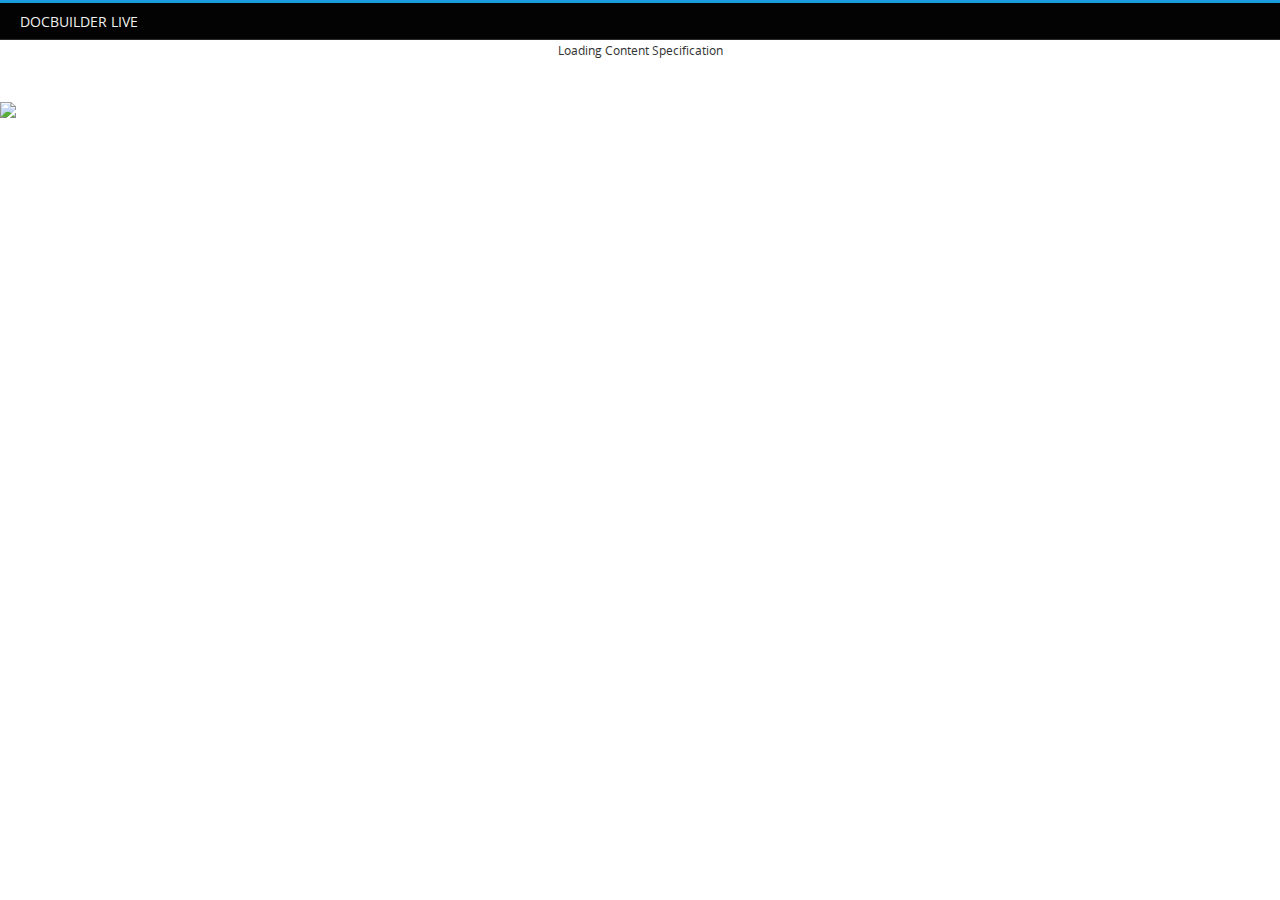
==== index.html @ b2ffaba3 "Working on DocBuilder Live prototype" ====
<!DOCTYPE html>
<html>
<head lang="en">
    <title>DocBuilder Live</title>
    <meta charset="UTF-8">

    <link href="patternfly/css/patternfly.css" rel="stylesheet" media="screen, print">

    <style>
        iframe { display: block; width: 100% }
        #book {  margin-top: 50px; margin-left: 350px; margin-right:10px; margin-bottom: 10px}
        #toc { margin-top: 10px; position: fixed; overflow: auto; left: 10px; top: 30px; bottom: 10px; width: 330px; border-bottom-style: none}
        #toc a { border-bottom-style: none}
        .loadingTopicDiv { min-height: 40px }
        #loading { width: 100%; text-align: center;}
        .loadingContent {width: 100%; margin-top: 40px;}
        .loadingImage {display:block; margin:auto;}
        .jstree-ocl {
            /* Disable the folder close widgets */
            width:0px !important
        }
        .header {position: fixed; width:100%; top: 0}
        #refreshin {color: #53565B;}
    </style>
    <link rel="stylesheet" href="themes/default/style.min.css" />
    <link xmlns="http://www.w3.org/1999/xhtml" rel="stylesheet" type="text/css" href="http://topicindex-dev.ecs.eng.bne.redhat.com:8080/pressgang-ccms-static/brand/Common/css/default.css" />
    <link xmlns="http://www.w3.org/1999/xhtml" rel="stylesheet" media="print" href="http://topicindex-dev.ecs.eng.bne.redhat.com:8080/pressgang-ccms-static/brand/Common/css/print.css" type="text/css" />
    <script type="application/javascript" src="scripts/jquery-2.1.0.min.js"></script>
    <script type="application/javascript" src="scripts/underscore-min.js"></script>
    <script src="bootstrap/js/bootstrap.min.js"></script>
    <script src="patternfly/js/patternfly.min.js"></script>
    <script type="application/javascript" src="scripts/collections.js"></script>
    <script type="application/javascript" src="scripts/moment-with-langs.min.js"></script>
    <script type="application/javascript" src="scripts/docbuilder.js"></script>
    <script type="application/javascript" src="scripts/jstree.min.js"></script>
    <title></title>
</head>
<body>
    <nav class="navbar navbar-default navbar-pf header" role="navigation">
        <div class="navbar-header">
            <div class="navbar-brand">DOCBUILDER LIVE</div>
            <span class="nav navbar-nav navbar-utility" id="refreshin"></span>
        </div>

    </nav>

<div id="loading">
    <div class="loadingContent">
        Loading Content Specification
    </div>
    <div class="loadingContent">
        <img class="loadingImage" src='images/loading.gif'/>
    </div>
</div>
<div id="book"></div>
</body>
</html>
---- patternfly/css/patternfly.css ----
/* PatternFly */
/* Bootstrap 3 */
/*! normalize.css v3.0.0 | MIT License | git.io/normalize */
html {
  font-family: sans-serif;
  -ms-text-size-adjust: 100%;
  -webkit-text-size-adjust: 100%;
}
body {
  margin: 0;
}
article,
aside,
details,
figcaption,
figure,
footer,
header,
hgroup,
main,
nav,
section,
summary {
  display: block;
}
audio,
canvas,
progress,
video {
  display: inline-block;
  vertical-align: baseline;
}
audio:not([controls]) {
  display: none;
  height: 0;
}
[hidden],
template {
  display: none;
}
a {
  background: transparent;
}
a:active,
a:hover {
  outline: 0;
}
abbr[title] {
  border-bottom: 1px dotted;
}
b,
strong {
  font-weight: bold;
}
dfn {
  font-style: italic;
}
h1 {
  font-size: 2em;
  margin: 0.67em 0;
}
mark {
  background: #ff0;
  color: #000;
}
small {
  font-size: 80%;
}
sub,
sup {
  font-size: 75%;
  line-height: 0;
  position: relative;
  vertical-align: baseline;
}
sup {
  top: -0.5em;
}
sub {
  bottom: -0.25em;
}
img {
  border: 0;
}
svg:not(:root) {
  overflow: hidden;
}
figure {
  margin: 1em 40px;
}
hr {
  -moz-box-sizing: content-box;
  box-sizing: content-box;
  height: 0;
}
pre {
  overflow: auto;
}
code,
kbd,
pre,
samp {
  font-family: monospace, monospace;
  font-size: 1em;
}
button,
input,
optgroup,
select,
textarea {
  color: inherit;
  font: inherit;
  margin: 0;
}
button {
  overflow: visible;
}
button,
select {
  text-transform: none;
}
button,
html input[type="button"],
input[type="reset"],
input[type="submit"] {
  -webkit-appearance: button;
  cursor: pointer;
}
button[disabled],
html input[disabled] {
  cursor: default;
}
button::-moz-focus-inner,
input::-moz-focus-inner {
  border: 0;
  padding: 0;
}
input {
  line-height: normal;
}
input[type="checkbox"],
input[type="radio"] {
  box-sizing: border-box;
  padding: 0;
}
input[type="number"]::-webkit-inner-spin-button,
input[type="number"]::-webkit-outer-spin-button {
  height: auto;
}
input[type="search"] {
  -webkit-appearance: textfield;
  -moz-box-sizing: content-box;
  -webkit-box-sizing: content-box;
  box-sizing: content-box;
}
input[type="search"]::-webkit-search-cancel-button,
input[type="search"]::-webkit-search-decoration {
  -webkit-appearance: none;
}
fieldset {
  border: 1px solid #c0c0c0;
  margin: 0 2px;
  padding: 0.35em 0.625em 0.75em;
}
legend {
  border: 0;
  padding: 0;
}
textarea {
  overflow: auto;
}
optgroup {
  font-weight: bold;
}
table {
  border-collapse: collapse;
  border-spacing: 0;
}
td,
th {
  padding: 0;
}
@media print {
  * {
    text-shadow: none !important;
    color: #000 !important;
    background: transparent !important;
    box-shadow: none !important;
  }
  a,
  a:visited {
    text-decoration: underline;
  }
  a[href]:after {
    content: " (" attr(href) ")";
  }
  abbr[title]:after {
    content: " (" attr(title) ")";
  }
  a[href^="javascript:"]:after,
  a[href^="#"]:after {
    content: "";
  }
  pre,
  blockquote {
    border: 1px solid #999;
    page-break-inside: avoid;
  }
  thead {
    display: table-header-group;
  }
  tr,
  img {
    page-break-inside: avoid;
  }
  img {
    max-width: 100% !important;
  }
  p,
  h2,
  h3 {
    orphans: 3;
    widows: 3;
  }
  h2,
  h3 {
    page-break-after: avoid;
  }
  select {
    background: #fff !important;
  }
  .navbar {
    display: none;
  }
  .table td,
  .table th {
    background-color: #fff !important;
  }
  .btn > .caret,
  .dropup > .btn > .caret {
    border-top-color: #000 !important;
  }
  .label {
    border: 1px solid #000;
  }
  .table {
    border-collapse: collapse !important;
  }
  .table-bordered th,
  .table-bordered td {
    border: 1px solid #ddd !important;
  }
}
* {
  -webkit-box-sizing: border-box;
  -moz-box-sizing: border-box;
  box-sizing: border-box;
}
*:before,
*:after {
  -webkit-box-sizing: border-box;
  -moz-box-sizing: border-box;
  box-sizing: border-box;
}
html {
  font-size: 62.5%;
  -webkit-tap-highlight-color: rgba(0, 0, 0, 0);
}
body {
  font-family: "Open Sans", Helvetica, Arial, sans-serif;
  font-size: 12px;
  line-height: 1.81818181;
  color: #333333;
  background-color: #ffffff;
}
input,
button,
select,
textarea {
  font-family: inherit;
  font-size: inherit;
  line-height: inherit;
}
a {
  color: #0099d3;
  text-decoration: none;
}
a:hover,
a:focus {
  color: #00618a;
  text-decoration: underline;
}
a:focus {
  outline: thin dotted;
  outline: 5px auto -webkit-focus-ring-color;
  outline-offset: -2px;
}
figure {
  margin: 0;
}
img {
  vertical-align: middle;
}
.img-responsive,
.thumbnail > img,
.thumbnail a > img,
.carousel-inner > .item > img,
.carousel-inner > .item > a > img {
  display: block;
  max-width: 100%;
  height: auto;
}
.img-rounded {
  border-radius: 1px;
}
.img-thumbnail {
  padding: 4px;
  line-height: 1.81818181;
  background-color: #ffffff;
  border: 1px solid #dddddd;
  border-radius: 1px;
  -webkit-transition: all 0.2s ease-in-out;
  transition: all 0.2s ease-in-out;
  display: inline-block;
  max-width: 100%;
  height: auto;
}
.img-circle {
  border-radius: 50%;
}
hr {
  margin-top: 21px;
  margin-bottom: 21px;
  border: 0;
  border-top: 1px solid #eeeeee;
}
.sr-only {
  position: absolute;
  width: 1px;
  height: 1px;
  margin: -1px;
  padding: 0;
  overflow: hidden;
  clip: rect(0, 0, 0, 0);
  border: 0;
}
h1,
h2,
h3,
h4,
h5,
h6,
.h1,
.h2,
.h3,
.h4,
.h5,
.h6 {
  font-family: inherit;
  font-weight: 500;
  line-height: 1.1;
  color: inherit;
}
h1 small,
h2 small,
h3 small,
h4 small,
h5 small,
h6 small,
.h1 small,
.h2 small,
.h3 small,
.h4 small,
.h5 small,
.h6 small,
h1 .small,
h2 .small,
h3 .small,
h4 .small,
h5 .small,
h6 .small,
.h1 .small,
.h2 .small,
.h3 .small,
.h4 .small,
.h5 .small,
.h6 .small {
  font-weight: normal;
  line-height: 1;
  color: #999999;
}
h1,
.h1,
h2,
.h2,
h3,
.h3 {
  margin-top: 21px;
  margin-bottom: 10.5px;
}
h1 small,
.h1 small,
h2 small,
.h2 small,
h3 small,
.h3 small,
h1 .small,
.h1 .small,
h2 .small,
.h2 .small,
h3 .small,
.h3 .small {
  font-size: 65%;
}
h4,
.h4,
h5,
.h5,
h6,
.h6 {
  margin-top: 10.5px;
  margin-bottom: 10.5px;
}
h4 small,
.h4 small,
h5 small,
.h5 small,
h6 small,
.h6 small,
h4 .small,
.h4 .small,
h5 .small,
.h5 .small,
h6 .small,
.h6 .small {
  font-size: 75%;
}
h1,
.h1 {
  font-size: 24px;
}
h2,
.h2 {
  font-size: 22px;
}
h3,
.h3 {
  font-size: 16px;
}
h4,
.h4 {
  font-size: 15px;
}
h5,
.h5 {
  font-size: 13px;
}
h6,
.h6 {
  font-size: 11px;
}
p {
  margin: 0 0 10.5px;
}
.lead {
  margin-bottom: 21px;
  font-size: 13px;
  font-weight: 200;
  line-height: 1.4;
}
@media (min-width: 768px) {
  .lead {
    font-size: 18px;
  }
}
small,
.small {
  font-size: 85%;
}
cite {
  font-style: normal;
}
.text-left {
  text-align: left;
}
.text-right {
  text-align: right;
}
.text-center {
  text-align: center;
}
.text-justify {
  text-align: justify;
}
.text-muted {
  color: #999999;
}
.text-primary {
  color: #1cace9;
}
a.text-primary:hover {
  color: #138cbf;
}
.text-success {
  color: #3c763d;
}
a.text-success:hover {
  color: #2b542c;
}
.text-info {
  color: #31708f;
}
a.text-info:hover {
  color: #245269;
}
.text-warning {
  color: #8a6d3b;
}
a.text-warning:hover {
  color: #66512c;
}
.text-danger {
  color: #a94442;
}
a.text-danger:hover {
  color: #843534;
}
.bg-primary {
  color: #fff;
  background-color: #1cace9;
}
a.bg-primary:hover {
  background-color: #138cbf;
}
.bg-success {
  background-color: #dff0d8;
}
a.bg-success:hover {
  background-color: #c1e2b3;
}
.bg-info {
  background-color: #d9edf7;
}
a.bg-info:hover {
  background-color: #afd9ee;
}
.bg-warning {
  background-color: #fcf8e3;
}
a.bg-warning:hover {
  background-color: #f7ecb5;
}
.bg-danger {
  background-color: #f2dede;
}
a.bg-danger:hover {
  background-color: #e4b9b9;
}
.page-header {
  padding-bottom: 9.5px;
  margin: 42px 0 21px;
  border-bottom: 1px solid #eeeeee;
}
ul,
ol {
  margin-top: 0;
  margin-bottom: 10.5px;
}
ul ul,
ol ul,
ul ol,
ol ol {
  margin-bottom: 0;
}
.list-unstyled {
  padding-left: 0;
  list-style: none;
}
.list-inline {
  padding-left: 0;
  list-style: none;
  margin-left: -5px;
}
.list-inline > li {
  display: inline-block;
  padding-left: 5px;
  padding-right: 5px;
}
dl {
  margin-top: 0;
  margin-bottom: 21px;
}
dt,
dd {
  line-height: 1.81818181;
}
dt {
  font-weight: bold;
}
dd {
  margin-left: 0;
}
@media (min-width: 768px) {
  .dl-horizontal dt {
    float: left;
    width: 160px;
    clear: left;
    text-align: right;
    overflow: hidden;
    text-overflow: ellipsis;
    white-space: nowrap;
  }
  .dl-horizontal dd {
    margin-left: 180px;
  }
}
abbr[title],
abbr[data-original-title] {
  cursor: help;
  border-bottom: 1px dotted #999999;
}
.initialism {
  font-size: 90%;
  text-transform: uppercase;
}
blockquote {
  padding: 10.5px 21px;
  margin: 0 0 21px;
  font-size: 15px;
  border-left: 5px solid #eeeeee;
}
blockquote p:last-child,
blockquote ul:last-child,
blockquote ol:last-child {
  margin-bottom: 0;
}
blockquote footer,
blockquote small,
blockquote .small {
  display: block;
  font-size: 80%;
  line-height: 1.81818181;
  color: #999999;
}
blockquote footer:before,
blockquote small:before,
blockquote .small:before {
  content: '\2014 \00A0';
}
.blockquote-reverse,
blockquote.pull-right {
  padding-right: 15px;
  padding-left: 0;
  border-right: 5px solid #eeeeee;
  border-left: 0;
  text-align: right;
}
.blockquote-reverse footer:before,
blockquote.pull-right footer:before,
.blockquote-reverse small:before,
blockquote.pull-right small:before,
.blockquote-reverse .small:before,
blockquote.pull-right .small:before {
  content: '';
}
.blockquote-reverse footer:after,
blockquote.pull-right footer:after,
.blockquote-reverse small:after,
blockquote.pull-right small:after,
.blockquote-reverse .small:after,
blockquote.pull-right .small:after {
  content: '\00A0 \2014';
}
blockquote:before,
blockquote:after {
  content: "";
}
address {
  margin-bottom: 21px;
  font-style: normal;
  line-height: 1.81818181;
}
code,
kbd,
pre,
samp {
  font-family: Menlo, Monaco, Consolas, "Courier New", monospace;
}
code {
  padding: 2px 4px;
  font-size: 90%;
  color: #c7254e;
  background-color: #f9f2f4;
  white-space: nowrap;
  border-radius: 1px;
}
kbd {
  padding: 2px 4px;
  font-size: 90%;
  color: #ffffff;
  background-color: #333333;
  border-radius: 1px;
  box-shadow: inset 0 -1px 0 rgba(0, 0, 0, 0.25);
}
pre {
  display: block;
  padding: 10px;
  margin: 0 0 10.5px;
  font-size: 11px;
  line-height: 1.81818181;
  word-break: break-all;
  word-wrap: break-word;
  color: #333333;
  background-color: #f5f5f5;
  border: 1px solid #cccccc;
  border-radius: 1px;
}
pre code {
  padding: 0;
  font-size: inherit;
  color: inherit;
  white-space: pre-wrap;
  background-color: transparent;
  border-radius: 0;
}
.pre-scrollable {
  max-height: 340px;
  overflow-y: scroll;
}
.container {
  margin-right: auto;
  margin-left: auto;
  padding-left: 20px;
  padding-right: 20px;
}
@media (min-width: 768px) {
  .container {
    width: 760px;
  }
}
@media (min-width: 992px) {
  .container {
    width: 980px;
  }
}
@media (min-width: 1200px) {
  .container {
    width: 1180px;
  }
}
.container-fluid {
  margin-right: auto;
  margin-left: auto;
  padding-left: 20px;
  padding-right: 20px;
}
.row {
  margin-left: -20px;
  margin-right: -20px;
}
.col-xs-1, .col-sm-1, .col-md-1, .col-lg-1, .col-xs-2, .col-sm-2, .col-md-2, .col-lg-2, .col-xs-3, .col-sm-3, .col-md-3, .col-lg-3, .col-xs-4, .col-sm-4, .col-md-4, .col-lg-4, .col-xs-5, .col-sm-5, .col-md-5, .col-lg-5, .col-xs-6, .col-sm-6, .col-md-6, .col-lg-6, .col-xs-7, .col-sm-7, .col-md-7, .col-lg-7, .col-xs-8, .col-sm-8, .col-md-8, .col-lg-8, .col-xs-9, .col-sm-9, .col-md-9, .col-lg-9, .col-xs-10, .col-sm-10, .col-md-10, .col-lg-10, .col-xs-11, .col-sm-11, .col-md-11, .col-lg-11, .col-xs-12, .col-sm-12, .col-md-12, .col-lg-12 {
  position: relative;
  min-height: 1px;
  padding-left: 20px;
  padding-right: 20px;
}
.col-xs-1, .col-xs-2, .col-xs-3, .col-xs-4, .col-xs-5, .col-xs-6, .col-xs-7, .col-xs-8, .col-xs-9, .col-xs-10, .col-xs-11, .col-xs-12 {
  float: left;
}
.col-xs-12 {
  width: 100%;
}
.col-xs-11 {
  width: 91.66666666666666%;
}
.col-xs-10 {
  width: 83.33333333333334%;
}
.col-xs-9 {
  width: 75%;
}
.col-xs-8 {
  width: 66.66666666666666%;
}
.col-xs-7 {
  width: 58.333333333333336%;
}
.col-xs-6 {
  width: 50%;
}
.col-xs-5 {
  width: 41.66666666666667%;
}
.col-xs-4 {
  width: 33.33333333333333%;
}
.col-xs-3 {
  width: 25%;
}
.col-xs-2 {
  width: 16.666666666666664%;
}
.col-xs-1 {
  width: 8.333333333333332%;
}
.col-xs-pull-12 {
  right: 100%;
}
.col-xs-pull-11 {
  right: 91.66666666666666%;
}
.col-xs-pull-10 {
  right: 83.33333333333334%;
}
.col-xs-pull-9 {
  right: 75%;
}
.col-xs-pull-8 {
  right: 66.66666666666666%;
}
.col-xs-pull-7 {
  right: 58.333333333333336%;
}
.col-xs-pull-6 {
  right: 50%;
}
.col-xs-pull-5 {
  right: 41.66666666666667%;
}
.col-xs-pull-4 {
  right: 33.33333333333333%;
}
.col-xs-pull-3 {
  right: 25%;
}
.col-xs-pull-2 {
  right: 16.666666666666664%;
}
.col-xs-pull-1 {
  right: 8.333333333333332%;
}
.col-xs-pull-0 {
  right: 0%;
}
.col-xs-push-12 {
  left: 100%;
}
.col-xs-push-11 {
  left: 91.66666666666666%;
}
.col-xs-push-10 {
  left: 83.33333333333334%;
}
.col-xs-push-9 {
  left: 75%;
}
.col-xs-push-8 {
  left: 66.66666666666666%;
}
.col-xs-push-7 {
  left: 58.333333333333336%;
}
.col-xs-push-6 {
  left: 50%;
}
.col-xs-push-5 {
  left: 41.66666666666667%;
}
.col-xs-push-4 {
  left: 33.33333333333333%;
}
.col-xs-push-3 {
  left: 25%;
}
.col-xs-push-2 {
  left: 16.666666666666664%;
}
.col-xs-push-1 {
  left: 8.333333333333332%;
}
.col-xs-push-0 {
  left: 0%;
}
.col-xs-offset-12 {
  margin-left: 100%;
}
.col-xs-offset-11 {
  margin-left: 91.66666666666666%;
}
.col-xs-offset-10 {
  margin-left: 83.33333333333334%;
}
.col-xs-offset-9 {
  margin-left: 75%;
}
.col-xs-offset-8 {
  margin-left: 66.66666666666666%;
}
.col-xs-offset-7 {
  margin-left: 58.333333333333336%;
}
.col-xs-offset-6 {
  margin-left: 50%;
}
.col-xs-offset-5 {
  margin-left: 41.66666666666667%;
}
.col-xs-offset-4 {
  margin-left: 33.33333333333333%;
}
.col-xs-offset-3 {
  margin-left: 25%;
}
.col-xs-offset-2 {
  margin-left: 16.666666666666664%;
}
.col-xs-offset-1 {
  margin-left: 8.333333333333332%;
}
.col-xs-offset-0 {
  margin-left: 0%;
}
@media (min-width: 768px) {
  .col-sm-1, .col-sm-2, .col-sm-3, .col-sm-4, .col-sm-5, .col-sm-6, .col-sm-7, .col-sm-8, .col-sm-9, .col-sm-10, .col-sm-11, .col-sm-12 {
    float: left;
  }
  .col-sm-12 {
    width: 100%;
  }
  .col-sm-11 {
    width: 91.66666666666666%;
  }
  .col-sm-10 {
    width: 83.33333333333334%;
  }
  .col-sm-9 {
    width: 75%;
  }
  .col-sm-8 {
    width: 66.66666666666666%;
  }
  .col-sm-7 {
    width: 58.333333333333336%;
  }
  .col-sm-6 {
    width: 50%;
  }
  .col-sm-5 {
    width: 41.66666666666667%;
  }
  .col-sm-4 {
    width: 33.33333333333333%;
  }
  .col-sm-3 {
    width: 25%;
  }
  .col-sm-2 {
    width: 16.666666666666664%;
  }
  .col-sm-1 {
    width: 8.333333333333332%;
  }
  .col-sm-pull-12 {
    right: 100%;
  }
  .col-sm-pull-11 {
    right: 91.66666666666666%;
  }
  .col-sm-pull-10 {
    right: 83.33333333333334%;
  }
  .col-sm-pull-9 {
    right: 75%;
  }
  .col-sm-pull-8 {
    right: 66.66666666666666%;
  }
  .col-sm-pull-7 {
    right: 58.333333333333336%;
  }
  .col-sm-pull-6 {
    right: 50%;
  }
  .col-sm-pull-5 {
    right: 41.66666666666667%;
  }
  .col-sm-pull-4 {
    right: 33.33333333333333%;
  }
  .col-sm-pull-3 {
    right: 25%;
  }
  .col-sm-pull-2 {
    right: 16.666666666666664%;
  }
  .col-sm-pull-1 {
    right: 8.333333333333332%;
  }
  .col-sm-pull-0 {
    right: 0%;
  }
  .col-sm-push-12 {
    left: 100%;
  }
  .col-sm-push-11 {
    left: 91.66666666666666%;
  }
  .col-sm-push-10 {
    left: 83.33333333333334%;
  }
  .col-sm-push-9 {
    left: 75%;
  }
  .col-sm-push-8 {
    left: 66.66666666666666%;
  }
  .col-sm-push-7 {
    left: 58.333333333333336%;
  }
  .col-sm-push-6 {
    left: 50%;
  }
  .col-sm-push-5 {
    left: 41.66666666666667%;
  }
  .col-sm-push-4 {
    left: 33.33333333333333%;
  }
  .col-sm-push-3 {
    left: 25%;
  }
  .col-sm-push-2 {
    left: 16.666666666666664%;
  }
  .col-sm-push-1 {
    left: 8.333333333333332%;
  }
  .col-sm-push-0 {
    left: 0%;
  }
  .col-sm-offset-12 {
    margin-left: 100%;
  }
  .col-sm-offset-11 {
    margin-left: 91.66666666666666%;
  }
  .col-sm-offset-10 {
    margin-left: 83.33333333333334%;
  }
  .col-sm-offset-9 {
    margin-left: 75%;
  }
  .col-sm-offset-8 {
    margin-left: 66.66666666666666%;
  }
  .col-sm-offset-7 {
    margin-left: 58.333333333333336%;
  }
  .col-sm-offset-6 {
    margin-left: 50%;
  }
  .col-sm-offset-5 {
    margin-left: 41.66666666666667%;
  }
  .col-sm-offset-4 {
    margin-left: 33.33333333333333%;
  }
  .col-sm-offset-3 {
    margin-left: 25%;
  }
  .col-sm-offset-2 {
    margin-left: 16.666666666666664%;
  }
  .col-sm-offset-1 {
    margin-left: 8.333333333333332%;
  }
  .col-sm-offset-0 {
    margin-left: 0%;
  }
}
@media (min-width: 992px) {
  .col-md-1, .col-md-2, .col-md-3, .col-md-4, .col-md-5, .col-md-6, .col-md-7, .col-md-8, .col-md-9, .col-md-10, .col-md-11, .col-md-12 {
    float: left;
  }
  .col-md-12 {
    width: 100%;
  }
  .col-md-11 {
    width: 91.66666666666666%;
  }
  .col-md-10 {
    width: 83.33333333333334%;
  }
  .col-md-9 {
    width: 75%;
  }
  .col-md-8 {
    width: 66.66666666666666%;
  }
  .col-md-7 {
    width: 58.333333333333336%;
  }
  .col-md-6 {
    width: 50%;
  }
  .col-md-5 {
    width: 41.66666666666667%;
  }
  .col-md-4 {
    width: 33.33333333333333%;
  }
  .col-md-3 {
    width: 25%;
  }
  .col-md-2 {
    width: 16.666666666666664%;
  }
  .col-md-1 {
    width: 8.333333333333332%;
  }
  .col-md-pull-12 {
    right: 100%;
  }
  .col-md-pull-11 {
    right: 91.66666666666666%;
  }
  .col-md-pull-10 {
    right: 83.33333333333334%;
  }
  .col-md-pull-9 {
    right: 75%;
  }
  .col-md-pull-8 {
    right: 66.66666666666666%;
  }
  .col-md-pull-7 {
    right: 58.333333333333336%;
  }
  .col-md-pull-6 {
    right: 50%;
  }
  .col-md-pull-5 {
    right: 41.66666666666667%;
  }
  .col-md-pull-4 {
    right: 33.33333333333333%;
  }
  .col-md-pull-3 {
    right: 25%;
  }
  .col-md-pull-2 {
    right: 16.666666666666664%;
  }
  .col-md-pull-1 {
    right: 8.333333333333332%;
  }
  .col-md-pull-0 {
    right: 0%;
  }
  .col-md-push-12 {
    left: 100%;
  }
  .col-md-push-11 {
    left: 91.66666666666666%;
  }
  .col-md-push-10 {
    left: 83.33333333333334%;
  }
  .col-md-push-9 {
    left: 75%;
  }
  .col-md-push-8 {
    left: 66.66666666666666%;
  }
  .col-md-push-7 {
    left: 58.333333333333336%;
  }
  .col-md-push-6 {
    left: 50%;
  }
  .col-md-push-5 {
    left: 41.66666666666667%;
  }
  .col-md-push-4 {
    left: 33.33333333333333%;
  }
  .col-md-push-3 {
    left: 25%;
  }
  .col-md-push-2 {
    left: 16.666666666666664%;
  }
  .col-md-push-1 {
    left: 8.333333333333332%;
  }
  .col-md-push-0 {
    left: 0%;
  }
  .col-md-offset-12 {
    margin-left: 100%;
  }
  .col-md-offset-11 {
    margin-left: 91.66666666666666%;
  }
  .col-md-offset-10 {
    margin-left: 83.33333333333334%;
  }
  .col-md-offset-9 {
    margin-left: 75%;
  }
  .col-md-offset-8 {
    margin-left: 66.66666666666666%;
  }
  .col-md-offset-7 {
    margin-left: 58.333333333333336%;
  }
  .col-md-offset-6 {
    margin-left: 50%;
  }
  .col-md-offset-5 {
    margin-left: 41.66666666666667%;
  }
  .col-md-offset-4 {
    margin-left: 33.33333333333333%;
  }
  .col-md-offset-3 {
    margin-left: 25%;
  }
  .col-md-offset-2 {
    margin-left: 16.666666666666664%;
  }
  .col-md-offset-1 {
    margin-left: 8.333333333333332%;
  }
  .col-md-offset-0 {
    margin-left: 0%;
  }
}
@media (min-width: 1200px) {
  .col-lg-1, .col-lg-2, .col-lg-3, .col-lg-4, .col-lg-5, .col-lg-6, .col-lg-7, .col-lg-8, .col-lg-9, .col-lg-10, .col-lg-11, .col-lg-12 {
    float: left;
  }
  .col-lg-12 {
    width: 100%;
  }
  .col-lg-11 {
    width: 91.66666666666666%;
  }
  .col-lg-10 {
    width: 83.33333333333334%;
  }
  .col-lg-9 {
    width: 75%;
  }
  .col-lg-8 {
    width: 66.66666666666666%;
  }
  .col-lg-7 {
    width: 58.333333333333336%;
  }
  .col-lg-6 {
    width: 50%;
  }
  .col-lg-5 {
    width: 41.66666666666667%;
  }
  .col-lg-4 {
    width: 33.33333333333333%;
  }
  .col-lg-3 {
    width: 25%;
  }
  .col-lg-2 {
    width: 16.666666666666664%;
  }
  .col-lg-1 {
    width: 8.333333333333332%;
  }
  .col-lg-pull-12 {
    right: 100%;
  }
  .col-lg-pull-11 {
    right: 91.66666666666666%;
  }
  .col-lg-pull-10 {
    right: 83.33333333333334%;
  }
  .col-lg-pull-9 {
    right: 75%;
  }
  .col-lg-pull-8 {
    right: 66.66666666666666%;
  }
  .col-lg-pull-7 {
    right: 58.333333333333336%;
  }
  .col-lg-pull-6 {
    right: 50%;
  }
  .col-lg-pull-5 {
    right: 41.66666666666667%;
  }
  .col-lg-pull-4 {
    right: 33.33333333333333%;
  }
  .col-lg-pull-3 {
    right: 25%;
  }
  .col-lg-pull-2 {
    right: 16.666666666666664%;
  }
  .col-lg-pull-1 {
    right: 8.333333333333332%;
  }
  .col-lg-pull-0 {
    right: 0%;
  }
  .col-lg-push-12 {
    left: 100%;
  }
  .col-lg-push-11 {
    left: 91.66666666666666%;
  }
  .col-lg-push-10 {
    left: 83.33333333333334%;
  }
  .col-lg-push-9 {
    left: 75%;
  }
  .col-lg-push-8 {
    left: 66.66666666666666%;
  }
  .col-lg-push-7 {
    left: 58.333333333333336%;
  }
  .col-lg-push-6 {
    left: 50%;
  }
  .col-lg-push-5 {
    left: 41.66666666666667%;
  }
  .col-lg-push-4 {
    left: 33.33333333333333%;
  }
  .col-lg-push-3 {
    left: 25%;
  }
  .col-lg-push-2 {
    left: 16.666666666666664%;
  }
  .col-lg-push-1 {
    left: 8.333333333333332%;
  }
  .col-lg-push-0 {
    left: 0%;
  }
  .col-lg-offset-12 {
    margin-left: 100%;
  }
  .col-lg-offset-11 {
    margin-left: 91.66666666666666%;
  }
  .col-lg-offset-10 {
    margin-left: 83.33333333333334%;
  }
  .col-lg-offset-9 {
    margin-left: 75%;
  }
  .col-lg-offset-8 {
    margin-left: 66.66666666666666%;
  }
  .col-lg-offset-7 {
    margin-left: 58.333333333333336%;
  }
  .col-lg-offset-6 {
    margin-left: 50%;
  }
  .col-lg-offset-5 {
    margin-left: 41.66666666666667%;
  }
  .col-lg-offset-4 {
    margin-left: 33.33333333333333%;
  }
  .col-lg-offset-3 {
    margin-left: 25%;
  }
  .col-lg-offset-2 {
    margin-left: 16.666666666666664%;
  }
  .col-lg-offset-1 {
    margin-left: 8.333333333333332%;
  }
  .col-lg-offset-0 {
    margin-left: 0%;
  }
}
table {
  max-width: 100%;
  background-color: transparent;
}
th {
  text-align: left;
}
.table {
  width: 100%;
  margin-bottom: 21px;
}
.table > thead > tr > th,
.table > tbody > tr > th,
.table > tfoot > tr > th,
.table > thead > tr > td,
.table > tbody > tr > td,
.table > tfoot > tr > td {
  padding: 10px;
  line-height: 1.81818181;
  vertical-align: top;
  border-top: 1px solid #d1d1d1;
}
.table > thead > tr > th {
  vertical-align: bottom;
  border-bottom: 2px solid #d1d1d1;
}
.table > caption + thead > tr:first-child > th,
.table > colgroup + thead > tr:first-child > th,
.table > thead:first-child > tr:first-child > th,
.table > caption + thead > tr:first-child > td,
.table > colgroup + thead > tr:first-child > td,
.table > thead:first-child > tr:first-child > td {
  border-top: 0;
}
.table > tbody + tbody {
  border-top: 2px solid #d1d1d1;
}
.table .table {
  background-color: #ffffff;
}
.table-condensed > thead > tr > th,
.table-condensed > tbody > tr > th,
.table-condensed > tfoot > tr > th,
.table-condensed > thead > tr > td,
.table-condensed > tbody > tr > td,
.table-condensed > tfoot > tr > td {
  padding: 5px;
}
.table-bordered {
  border: 1px solid #d1d1d1;
}
.table-bordered > thead > tr > th,
.table-bordered > tbody > tr > th,
.table-bordered > tfoot > tr > th,
.table-bordered > thead > tr > td,
.table-bordered > tbody > tr > td,
.table-bordered > tfoot > tr > td {
  border: 1px solid #d1d1d1;
}
.table-bordered > thead > tr > th,
.table-bordered > thead > tr > td {
  border-bottom-width: 2px;
}
.table-striped > tbody > tr:nth-child(odd) > td,
.table-striped > tbody > tr:nth-child(odd) > th {
  background-color: #f5f5f5;
}
.table-hover > tbody > tr:hover > td,
.table-hover > tbody > tr:hover > th {
  background-color: #d5ecf9;
}
table col[class*="col-"] {
  position: static;
  float: none;
  display: table-column;
}
table td[class*="col-"],
table th[class*="col-"] {
  position: static;
  float: none;
  display: table-cell;
}
.table > thead > tr > td.active,
.table > tbody > tr > td.active,
.table > tfoot > tr > td.active,
.table > thead > tr > th.active,
.table > tbody > tr > th.active,
.table > tfoot > tr > th.active,
.table > thead > tr.active > td,
.table > tbody > tr.active > td,
.table > tfoot > tr.active > td,
.table > thead > tr.active > th,
.table > tbody > tr.active > th,
.table > tfoot > tr.active > th {
  background-color: #d5ecf9;
}
.table-hover > tbody > tr > td.active:hover,
.table-hover > tbody > tr > th.active:hover,
.table-hover > tbody > tr.active:hover > td,
.table-hover > tbody > tr.active:hover > th {
  background-color: #bfe2f6;
}
.table > thead > tr > td.success,
.table > tbody > tr > td.success,
.table > tfoot > tr > td.success,
.table > thead > tr > th.success,
.table > tbody > tr > th.success,
.table > tfoot > tr > th.success,
.table > thead > tr.success > td,
.table > tbody > tr.success > td,
.table > tfoot > tr.success > td,
.table > thead > tr.success > th,
.table > tbody > tr.success > th,
.table > tfoot > tr.success > th {
  background-color: #dff0d8;
}
.table-hover > tbody > tr > td.success:hover,
.table-hover > tbody > tr > th.success:hover,
.table-hover > tbody > tr.success:hover > td,
.table-hover > tbody > tr.success:hover > th {
  background-color: #d0e9c6;
}
.table > thead > tr > td.info,
.table > tbody > tr > td.info,
.table > tfoot > tr > td.info,
.table > thead > tr > th.info,
.table > tbody > tr > th.info,
.table > tfoot > tr > th.info,
.table > thead > tr.info > td,
.table > tbody > tr.info > td,
.table > tfoot > tr.info > td,
.table > thead > tr.info > th,
.table > tbody > tr.info > th,
.table > tfoot > tr.info > th {
  background-color: #d9edf7;
}
.table-hover > tbody > tr > td.info:hover,
.table-hover > tbody > tr > th.info:hover,
.table-hover > tbody > tr.info:hover > td,
.table-hover > tbody > tr.info:hover > th {
  background-color: #c4e3f3;
}
.table > thead > tr > td.warning,
.table > tbody > tr > td.warning,
.table > tfoot > tr > td.warning,
.table > thead > tr > th.warning,
.table > tbody > tr > th.warning,
.table > tfoot > tr > th.warning,
.table > thead > tr.warning > td,
.table > tbody > tr.warning > td,
.table > tfoot > tr.warning > td,
.table > thead > tr.warning > th,
.table > tbody > tr.warning > th,
.table > tfoot > tr.warning > th {
  background-color: #fcf8e3;
}
.table-hover > tbody > tr > td.warning:hover,
.table-hover > tbody > tr > th.warning:hover,
.table-hover > tbody > tr.warning:hover > td,
.table-hover > tbody > tr.warning:hover > th {
  background-color: #faf2cc;
}
.table > thead > tr > td.danger,
.table > tbody > tr > td.danger,
.table > tfoot > tr > td.danger,
.table > thead > tr > th.danger,
.table > tbody > tr > th.danger,
.table > tfoot > tr > th.danger,
.table > thead > tr.danger > td,
.table > tbody > tr.danger > td,
.table > tfoot > tr.danger > td,
.table > thead > tr.danger > th,
.table > tbody > tr.danger > th,
.table > tfoot > tr.danger > th {
  background-color: #f2dede;
}
.table-hover > tbody > tr > td.danger:hover,
.table-hover > tbody > tr > th.danger:hover,
.table-hover > tbody > tr.danger:hover > td,
.table-hover > tbody > tr.danger:hover > th {
  background-color: #ebcccc;
}
@media (max-width: 767px) {
  .table-responsive {
    width: 100%;
    margin-bottom: 15.75px;
    overflow-y: hidden;
    overflow-x: scroll;
    -ms-overflow-style: -ms-autohiding-scrollbar;
    border: 1px solid #d1d1d1;
    -webkit-overflow-scrolling: touch;
  }
  .table-responsive > .table {
    margin-bottom: 0;
  }
  .table-responsive > .table > thead > tr > th,
  .table-responsive > .table > tbody > tr > th,
  .table-responsive > .table > tfoot > tr > th,
  .table-responsive > .table > thead > tr > td,
  .table-responsive > .table > tbody > tr > td,
  .table-responsive > .table > tfoot > tr > td {
    white-space: nowrap;
  }
  .table-responsive > .table-bordered {
    border: 0;
  }
  .table-responsive > .table-bordered > thead > tr > th:first-child,
  .table-responsive > .table-bordered > tbody > tr > th:first-child,
  .table-responsive > .table-bordered > tfoot > tr > th:first-child,
  .table-responsive > .table-bordered > thead > tr > td:first-child,
  .table-responsive > .table-bordered > tbody > tr > td:first-child,
  .table-responsive > .table-bordered > tfoot > tr > td:first-child {
    border-left: 0;
  }
  .table-responsive > .table-bordered > thead > tr > th:last-child,
  .table-responsive > .table-bordered > tbody > tr > th:last-child,
  .table-responsive > .table-bordered > tfoot > tr > th:last-child,
  .table-responsive > .table-bordered > thead > tr > td:last-child,
  .table-responsive > .table-bordered > tbody > tr > td:last-child,
  .table-responsive > .table-bordered > tfoot > tr > td:last-child {
    border-right: 0;
  }
  .table-responsive > .table-bordered > tbody > tr:last-child > th,
  .table-responsive > .table-bordered > tfoot > tr:last-child > th,
  .table-responsive > .table-bordered > tbody > tr:last-child > td,
  .table-responsive > .table-bordered > tfoot > tr:last-child > td {
    border-bottom: 0;
  }
}
fieldset {
  padding: 0;
  margin: 0;
  border: 0;
  min-width: 0;
}
legend {
  display: block;
  width: 100%;
  padding: 0;
  margin-bottom: 21px;
  font-size: 18px;
  line-height: inherit;
  color: #333333;
  border: 0;
  border-bottom: 1px solid #e5e5e5;
}
label {
  display: inline-block;
  margin-bottom: 5px;
  font-weight: bold;
}
input[type="search"] {
  -webkit-box-sizing: border-box;
  -moz-box-sizing: border-box;
  box-sizing: border-box;
}
input[type="radio"],
input[type="checkbox"] {
  margin: 4px 0 0;
  margin-top: 1px \9;
  /* IE8-9 */
  line-height: normal;
}
input[type="file"] {
  display: block;
}
input[type="range"] {
  display: block;
  width: 100%;
}
select[multiple],
select[size] {
  height: auto;
}
input[type="file"]:focus,
input[type="radio"]:focus,
input[type="checkbox"]:focus {
  outline: thin dotted;
  outline: 5px auto -webkit-focus-ring-color;
  outline-offset: -2px;
}
output {
  display: block;
  padding-top: 3px;
  font-size: 12px;
  line-height: 1.81818181;
  color: #333333;
}
.form-control {
  display: block;
  width: 100%;
  height: 26px;
  padding: 2px 6px;
  font-size: 12px;
  line-height: 1.81818181;
  color: #333333;
  background-color: #ffffff;
  background-image: none;
  border: 1px solid #bababa;
  border-radius: 1px;
  -webkit-box-shadow: inset 0 1px 1px rgba(0, 0, 0, 0.075);
  box-shadow: inset 0 1px 1px rgba(0, 0, 0, 0.075);
  -webkit-transition: border-color ease-in-out .15s, box-shadow ease-in-out .15s;
  transition: border-color ease-in-out .15s, box-shadow ease-in-out .15s;
}
.form-control:focus {
  border-color: #66afe9;
  outline: 0;
  -webkit-box-shadow: inset 0 1px 1px rgba(0,0,0,.075), 0 0 8px rgba(102, 175, 233, 0.6);
  box-shadow: inset 0 1px 1px rgba(0,0,0,.075), 0 0 8px rgba(102, 175, 233, 0.6);
}
.form-control::-moz-placeholder {
  color: #999999;
  opacity: 1;
}
.form-control:-ms-input-placeholder {
  color: #999999;
}
.form-control::-webkit-input-placeholder {
  color: #999999;
}
.form-control:-moz-placeholder {
  color: #999999;
  font-style: italic;
}
.form-control::-moz-placeholder {
  color: #999999;
  font-style: italic;
}
.form-control:-ms-input-placeholder {
  color: #999999;
  font-style: italic;
}
.form-control::-webkit-input-placeholder {
  color: #999999;
  font-style: italic;
}
.form-control[disabled],
.form-control[readonly],
fieldset[disabled] .form-control {
  cursor: not-allowed;
  background-color: #f8f8f8;
  opacity: 1;
}
textarea.form-control {
  height: auto;
}
input[type="search"] {
  -webkit-appearance: none;
}
input[type="date"] {
  line-height: 26px;
}
.form-group {
  margin-bottom: 15px;
}
.radio,
.checkbox {
  display: block;
  min-height: 21px;
  margin-top: 10px;
  margin-bottom: 10px;
  padding-left: 20px;
}
.radio label,
.checkbox label {
  display: inline;
  font-weight: normal;
  cursor: pointer;
}
.radio input[type="radio"],
.radio-inline input[type="radio"],
.checkbox input[type="checkbox"],
.checkbox-inline input[type="checkbox"] {
  float: left;
  margin-left: -20px;
}
.radio + .radio,
.checkbox + .checkbox {
  margin-top: -5px;
}
.radio-inline,
.checkbox-inline {
  display: inline-block;
  padding-left: 20px;
  margin-bottom: 0;
  vertical-align: middle;
  font-weight: normal;
  cursor: pointer;
}
.radio-inline + .radio-inline,
.checkbox-inline + .checkbox-inline {
  margin-top: 0;
  margin-left: 10px;
}
input[type="radio"][disabled],
input[type="checkbox"][disabled],
.radio[disabled],
.radio-inline[disabled],
.checkbox[disabled],
.checkbox-inline[disabled],
fieldset[disabled] input[type="radio"],
fieldset[disabled] input[type="checkbox"],
fieldset[disabled] .radio,
fieldset[disabled] .radio-inline,
fieldset[disabled] .checkbox,
fieldset[disabled] .checkbox-inline {
  cursor: not-allowed;
}
.input-sm {
  height: 22px;
  padding: 2px 6px;
  font-size: 11px;
  line-height: 1.5;
  border-radius: 1px;
}
select.input-sm {
  height: 22px;
  line-height: 22px;
}
textarea.input-sm,
select[multiple].input-sm {
  height: auto;
}
.input-lg {
  height: 33px;
  padding: 6px 10px;
  font-size: 14px;
  line-height: 1.33;
  border-radius: 1px;
}
select.input-lg {
  height: 33px;
  line-height: 33px;
}
textarea.input-lg,
select[multiple].input-lg {
  height: auto;
}
.has-feedback {
  position: relative;
}
.has-feedback .form-control {
  padding-right: 32.5px;
}
.has-feedback .form-control-feedback {
  position: absolute;
  top: 26px;
  right: 0;
  display: block;
  width: 26px;
  height: 26px;
  line-height: 26px;
  text-align: center;
}
.has-success .help-block,
.has-success .control-label,
.has-success .radio,
.has-success .checkbox,
.has-success .radio-inline,
.has-success .checkbox-inline {
  color: #3c763d;
}
.has-success .form-control {
  border-color: #3c763d;
  -webkit-box-shadow: inset 0 1px 1px rgba(0, 0, 0, 0.075);
  box-shadow: inset 0 1px 1px rgba(0, 0, 0, 0.075);
}
.has-success .form-control:focus {
  border-color: #2b542c;
  -webkit-box-shadow: inset 0 1px 1px rgba(0, 0, 0, 0.075), 0 0 6px #67b168;
  box-shadow: inset 0 1px 1px rgba(0, 0, 0, 0.075), 0 0 6px #67b168;
}
.has-success .input-group-addon {
  color: #3c763d;
  border-color: #3c763d;
  background-color: #dff0d8;
}
.has-success .form-control-feedback {
  color: #3c763d;
}
.has-warning .help-block,
.has-warning .control-label,
.has-warning .radio,
.has-warning .checkbox,
.has-warning .radio-inline,
.has-warning .checkbox-inline {
  color: #8a6d3b;
}
.has-warning .form-control {
  border-color: #8a6d3b;
  -webkit-box-shadow: inset 0 1px 1px rgba(0, 0, 0, 0.075);
  box-shadow: inset 0 1px 1px rgba(0, 0, 0, 0.075);
}
.has-warning .form-control:focus {
  border-color: #66512c;
  -webkit-box-shadow: inset 0 1px 1px rgba(0, 0, 0, 0.075), 0 0 6px #c0a16b;
  box-shadow: inset 0 1px 1px rgba(0, 0, 0, 0.075), 0 0 6px #c0a16b;
}
.has-warning .input-group-addon {
  color: #8a6d3b;
  border-color: #8a6d3b;
  background-color: #fcf8e3;
}
.has-warning .form-control-feedback {
  color: #8a6d3b;
}
.has-error .help-block,
.has-error .control-label,
.has-error .radio,
.has-error .checkbox,
.has-error .radio-inline,
.has-error .checkbox-inline {
  color: #a94442;
}
.has-error .form-control {
  border-color: #a94442;
  -webkit-box-shadow: inset 0 1px 1px rgba(0, 0, 0, 0.075);
  box-shadow: inset 0 1px 1px rgba(0, 0, 0, 0.075);
}
.has-error .form-control:focus {
  border-color: #843534;
  -webkit-box-shadow: inset 0 1px 1px rgba(0, 0, 0, 0.075), 0 0 6px #ce8483;
  box-shadow: inset 0 1px 1px rgba(0, 0, 0, 0.075), 0 0 6px #ce8483;
}
.has-error .input-group-addon {
  color: #a94442;
  border-color: #a94442;
  background-color: #f2dede;
}
.has-error .form-control-feedback {
  color: #a94442;
}
.form-control-static {
  margin-bottom: 0;
}
.help-block {
  display: block;
  margin-top: 5px;
  margin-bottom: 10px;
  color: #737373;
}
@media (min-width: 768px) {
  .form-inline .form-group {
    display: inline-block;
    margin-bottom: 0;
    vertical-align: middle;
  }
  .form-inline .form-control {
    display: inline-block;
    width: auto;
    vertical-align: middle;
  }
  .form-inline .input-group > .form-control {
    width: 100%;
  }
  .form-inline .control-label {
    margin-bottom: 0;
    vertical-align: middle;
  }
  .form-inline .radio,
  .form-inline .checkbox {
    display: inline-block;
    margin-top: 0;
    margin-bottom: 0;
    padding-left: 0;
    vertical-align: middle;
  }
  .form-inline .radio input[type="radio"],
  .form-inline .checkbox input[type="checkbox"] {
    float: none;
    margin-left: 0;
  }
  .form-inline .has-feedback .form-control-feedback {
    top: 0;
  }
}
.form-horizontal .control-label,
.form-horizontal .radio,
.form-horizontal .checkbox,
.form-horizontal .radio-inline,
.form-horizontal .checkbox-inline {
  margin-top: 0;
  margin-bottom: 0;
  padding-top: 3px;
}
.form-horizontal .radio,
.form-horizontal .checkbox {
  min-height: 24px;
}
.form-horizontal .form-group {
  margin-left: -20px;
  margin-right: -20px;
}
.form-horizontal .form-control-static {
  padding-top: 3px;
}
@media (min-width: 768px) {
  .form-horizontal .control-label {
    text-align: right;
  }
}
.form-horizontal .has-feedback .form-control-feedback {
  top: 0;
  right: 20px;
}
.btn {
  display: inline-block;
  margin-bottom: 0;
  font-weight: 600;
  text-align: center;
  vertical-align: middle;
  cursor: pointer;
  background-image: none;
  border: 1px solid transparent;
  white-space: nowrap;
  padding: 2px 6px;
  font-size: 12px;
  line-height: 1.81818181;
  border-radius: 1px;
  -webkit-user-select: none;
  -moz-user-select: none;
  -ms-user-select: none;
  user-select: none;
}
.btn:focus,
.btn:active:focus,
.btn.active:focus {
  outline: thin dotted;
  outline: 5px auto -webkit-focus-ring-color;
  outline-offset: -2px;
}
.btn:hover,
.btn:focus {
  color: #4d5258;
  text-decoration: none;
}
.btn:active,
.btn.active {
  outline: 0;
  background-image: none;
  -webkit-box-shadow: inset 0 3px 5px rgba(0, 0, 0, 0.125);
  box-shadow: inset 0 3px 5px rgba(0, 0, 0, 0.125);
}
.btn.disabled,
.btn[disabled],
fieldset[disabled] .btn {
  cursor: not-allowed;
  pointer-events: none;
  opacity: 0.65;
  filter: alpha(opacity=65);
  -webkit-box-shadow: none;
  box-shadow: none;
}
.btn-default {
  color: #4d5258;
  background-color: #eeeeee;
  border-color: #b7b7b7;
}
.btn-default:hover,
.btn-default:focus,
.btn-default:active,
.btn-default.active,
.open .dropdown-toggle.btn-default {
  color: #4d5258;
  background-color: #dadada;
  border-color: #989898;
}
.btn-default:active,
.btn-default.active,
.open .dropdown-toggle.btn-default {
  background-image: none;
}
.btn-default.disabled,
.btn-default[disabled],
fieldset[disabled] .btn-default,
.btn-default.disabled:hover,
.btn-default[disabled]:hover,
fieldset[disabled] .btn-default:hover,
.btn-default.disabled:focus,
.btn-default[disabled]:focus,
fieldset[disabled] .btn-default:focus,
.btn-default.disabled:active,
.btn-default[disabled]:active,
fieldset[disabled] .btn-default:active,
.btn-default.disabled.active,
.btn-default[disabled].active,
fieldset[disabled] .btn-default.active {
  background-color: #eeeeee;
  border-color: #b7b7b7;
}
.btn-default .badge {
  color: #eeeeee;
  background-color: #4d5258;
}
.btn-primary {
  color: #ffffff;
  background-color: #189ad1;
  border-color: #267da1;
}
.btn-primary:hover,
.btn-primary:focus,
.btn-primary:active,
.btn-primary.active,
.open .dropdown-toggle.btn-primary {
  color: #ffffff;
  background-color: #147fac;
  border-color: #1a576f;
}
.btn-primary:active,
.btn-primary.active,
.open .dropdown-toggle.btn-primary {
  background-image: none;
}
.btn-primary.disabled,
.btn-primary[disabled],
fieldset[disabled] .btn-primary,
.btn-primary.disabled:hover,
.btn-primary[disabled]:hover,
fieldset[disabled] .btn-primary:hover,
.btn-primary.disabled:focus,
.btn-primary[disabled]:focus,
fieldset[disabled] .btn-primary:focus,
.btn-primary.disabled:active,
.btn-primary[disabled]:active,
fieldset[disabled] .btn-primary:active,
.btn-primary.disabled.active,
.btn-primary[disabled].active,
fieldset[disabled] .btn-primary.active {
  background-color: #189ad1;
  border-color: #267da1;
}
.btn-primary .badge {
  color: #189ad1;
  background-color: #ffffff;
}
.btn-success {
  color: #ffffff;
  background-color: #5cb75c;
  border-color: #4cad4c;
}
.btn-success:hover,
.btn-success:focus,
.btn-success:active,
.btn-success.active,
.open .dropdown-toggle.btn-success {
  color: #ffffff;
  background-color: #48a248;
  border-color: #3a833a;
}
.btn-success:active,
.btn-success.active,
.open .dropdown-toggle.btn-success {
  background-image: none;
}
.btn-success.disabled,
.btn-success[disabled],
fieldset[disabled] .btn-success,
.btn-success.disabled:hover,
.btn-success[disabled]:hover,
fieldset[disabled] .btn-success:hover,
.btn-success.disabled:focus,
.btn-success[disabled]:focus,
fieldset[disabled] .btn-success:focus,
.btn-success.disabled:active,
.btn-success[disabled]:active,
fieldset[disabled] .btn-success:active,
.btn-success.disabled.active,
.btn-success[disabled].active,
fieldset[disabled] .btn-success.active {
  background-color: #5cb75c;
  border-color: #4cad4c;
}
.btn-success .badge {
  color: #5cb75c;
  background-color: #ffffff;
}
.btn-info {
  color: #ffffff;
  background-color: #27799c;
  border-color: #226988;
}
.btn-info:hover,
.btn-info:focus,
.btn-info:active,
.btn-info.active,
.open .dropdown-toggle.btn-info {
  color: #ffffff;
  background-color: #1f607b;
  border-color: #164357;
}
.btn-info:active,
.btn-info.active,
.open .dropdown-toggle.btn-info {
  background-image: none;
}
.btn-info.disabled,
.btn-info[disabled],
fieldset[disabled] .btn-info,
.btn-info.disabled:hover,
.btn-info[disabled]:hover,
fieldset[disabled] .btn-info:hover,
.btn-info.disabled:focus,
.btn-info[disabled]:focus,
fieldset[disabled] .btn-info:focus,
.btn-info.disabled:active,
.btn-info[disabled]:active,
fieldset[disabled] .btn-info:active,
.btn-info.disabled.active,
.btn-info[disabled].active,
fieldset[disabled] .btn-info.active {
  background-color: #27799c;
  border-color: #226988;
}
.btn-info .badge {
  color: #27799c;
  background-color: #ffffff;
}
.btn-warning {
  color: #ffffff;
  background-color: #eb7720;
  border-color: #de6a14;
}
.btn-warning:hover,
.btn-warning:focus,
.btn-warning:active,
.btn-warning.active,
.open .dropdown-toggle.btn-warning {
  color: #ffffff;
  background-color: #d06413;
  border-color: #a54f0f;
}
.btn-warning:active,
.btn-warning.active,
.open .dropdown-toggle.btn-warning {
  background-image: none;
}
.btn-warning.disabled,
.btn-warning[disabled],
fieldset[disabled] .btn-warning,
.btn-warning.disabled:hover,
.btn-warning[disabled]:hover,
fieldset[disabled] .btn-warning:hover,
.btn-warning.disabled:focus,
.btn-warning[disabled]:focus,
fieldset[disabled] .btn-warning:focus,
.btn-warning.disabled:active,
.btn-warning[disabled]:active,
fieldset[disabled] .btn-warning:active,
.btn-warning.disabled.active,
.btn-warning[disabled].active,
fieldset[disabled] .btn-warning.active {
  background-color: #eb7720;
  border-color: #de6a14;
}
.btn-warning .badge {
  color: #eb7720;
  background-color: #ffffff;
}
.btn-danger {
  color: #ffffff;
  background-color: #ab070f;
  border-color: #781919;
}
.btn-danger:hover,
.btn-danger:focus,
.btn-danger:active,
.btn-danger.active,
.open .dropdown-toggle.btn-danger {
  color: #ffffff;
  background-color: #84050c;
  border-color: #450e0e;
}
.btn-danger:active,
.btn-danger.active,
.open .dropdown-toggle.btn-danger {
  background-image: none;
}
.btn-danger.disabled,
.btn-danger[disabled],
fieldset[disabled] .btn-danger,
.btn-danger.disabled:hover,
.btn-danger[disabled]:hover,
fieldset[disabled] .btn-danger:hover,
.btn-danger.disabled:focus,
.btn-danger[disabled]:focus,
fieldset[disabled] .btn-danger:focus,
.btn-danger.disabled:active,
.btn-danger[disabled]:active,
fieldset[disabled] .btn-danger:active,
.btn-danger.disabled.active,
.btn-danger[disabled].active,
fieldset[disabled] .btn-danger.active {
  background-color: #ab070f;
  border-color: #781919;
}
.btn-danger .badge {
  color: #ab070f;
  background-color: #ffffff;
}
.btn-link {
  color: #0099d3;
  font-weight: normal;
  cursor: pointer;
  border-radius: 0;
}
.btn-link,
.btn-link:active,
.btn-link[disabled],
fieldset[disabled] .btn-link {
  background-color: transparent;
  -webkit-box-shadow: none;
  box-shadow: none;
}
.btn-link,
.btn-link:hover,
.btn-link:focus,
.btn-link:active {
  border-color: transparent;
}
.btn-link:hover,
.btn-link:focus {
  color: #00618a;
  text-decoration: underline;
  background-color: transparent;
}
.btn-link[disabled]:hover,
fieldset[disabled] .btn-link:hover,
.btn-link[disabled]:focus,
fieldset[disabled] .btn-link:focus {
  color: #999999;
  text-decoration: none;
}
.btn-lg,
.btn-group-lg > .btn {
  padding: 6px 10px;
  font-size: 14px;
  line-height: 1.33;
  border-radius: 1px;
}
.btn-sm,
.btn-group-sm > .btn {
  padding: 2px 6px;
  font-size: 11px;
  line-height: 1.5;
  border-radius: 1px;
}
.btn-xs,
.btn-group-xs > .btn {
  padding: 1px 5px;
  font-size: 11px;
  line-height: 1.5;
  border-radius: 1px;
}
.btn-block {
  display: block;
  width: 100%;
  padding-left: 0;
  padding-right: 0;
}
.btn-block + .btn-block {
  margin-top: 5px;
}
input[type="submit"].btn-block,
input[type="reset"].btn-block,
input[type="button"].btn-block {
  width: 100%;
}
.fade {
  opacity: 0;
  -webkit-transition: opacity 0.15s linear;
  transition: opacity 0.15s linear;
}
.fade.in {
  opacity: 1;
}
.collapse {
  display: none;
}
.collapse.in {
  display: block;
}
.collapsing {
  position: relative;
  height: 0;
  overflow: hidden;
  -webkit-transition: height 0.35s ease;
  transition: height 0.35s ease;
}
@font-face {
  font-family: 'Glyphicons Halflings';
  src: url('../../components/bootstrap/dist/fonts/glyphicons-halflings-regular.eot');
  src: url('../../components/bootstrap/dist/fonts/glyphicons-halflings-regular.eot?#iefix') format('embedded-opentype'), url('../../components/bootstrap/dist/fonts/glyphicons-halflings-regular.woff') format('woff'), url('../../components/bootstrap/dist/fonts/glyphicons-halflings-regular.ttf') format('truetype'), url('../../components/bootstrap/dist/fonts/glyphicons-halflings-regular.svg#glyphicons_halflingsregular') format('svg');
}
.glyphicon {
  position: relative;
  top: 1px;
  display: inline-block;
  font-family: 'Glyphicons Halflings';
  font-style: normal;
  font-weight: normal;
  line-height: 1;
  -webkit-font-smoothing: antialiased;
  -moz-osx-font-smoothing: grayscale;
}
.glyphicon-asterisk:before {
  content: "\2a";
}
.glyphicon-plus:before {
  content: "\2b";
}
.glyphicon-euro:before {
  content: "\20ac";
}
.glyphicon-minus:before {
  content: "\2212";
}
.glyphicon-cloud:before {
  content: "\2601";
}
.glyphicon-envelope:before {
  content: "\2709";
}
.glyphicon-pencil:before {
  content: "\270f";
}
.glyphicon-glass:before {
  content: "\e001";
}
.glyphicon-music:before {
  content: "\e002";
}
.glyphicon-search:before {
  content: "\e003";
}
.glyphicon-heart:before {
  content: "\e005";
}
.glyphicon-star:before {
  content: "\e006";
}
.glyphicon-star-empty:before {
  content: "\e007";
}
.glyphicon-user:before {
  content: "\e008";
}
.glyphicon-film:before {
  content: "\e009";
}
.glyphicon-th-large:before {
  content: "\e010";
}
.glyphicon-th:before {
  content: "\e011";
}
.glyphicon-th-list:before {
  content: "\e012";
}
.glyphicon-ok:before {
  content: "\e013";
}
.glyphicon-remove:before {
  content: "\e014";
}
.glyphicon-zoom-in:before {
  content: "\e015";
}
.glyphicon-zoom-out:before {
  content: "\e016";
}
.glyphicon-off:before {
  content: "\e017";
}
.glyphicon-signal:before {
  content: "\e018";
}
.glyphicon-cog:before {
  content: "\e019";
}
.glyphicon-trash:before {
  content: "\e020";
}
.glyphicon-home:before {
  content: "\e021";
}
.glyphicon-file:before {
  content: "\e022";
}
.glyphicon-time:before {
  content: "\e023";
}
.glyphicon-road:before {
  content: "\e024";
}
.glyphicon-download-alt:before {
  content: "\e025";
}
.glyphicon-download:before {
  content: "\e026";
}
.glyphicon-upload:before {
  content: "\e027";
}
.glyphicon-inbox:before {
  content: "\e028";
}
.glyphicon-play-circle:before {
  content: "\e029";
}
.glyphicon-repeat:before {
  content: "\e030";
}
.glyphicon-refresh:before {
  content: "\e031";
}
.glyphicon-list-alt:before {
  content: "\e032";
}
.glyphicon-lock:before {
  content: "\e033";
}
.glyphicon-flag:before {
  content: "\e034";
}
.glyphicon-headphones:before {
  content: "\e035";
}
.glyphicon-volume-off:before {
  content: "\e036";
}
.glyphicon-volume-down:before {
  content: "\e037";
}
.glyphicon-volume-up:before {
  content: "\e038";
}
.glyphicon-qrcode:before {
  content: "\e039";
}
.glyphicon-barcode:before {
  content: "\e040";
}
.glyphicon-tag:before {
  content: "\e041";
}
.glyphicon-tags:before {
  content: "\e042";
}
.glyphicon-book:before {
  content: "\e043";
}
.glyphicon-bookmark:before {
  content: "\e044";
}
.glyphicon-print:before {
  content: "\e045";
}
.glyphicon-camera:before {
  content: "\e046";
}
.glyphicon-font:before {
  content: "\e047";
}
.glyphicon-bold:before {
  content: "\e048";
}
.glyphicon-italic:before {
  content: "\e049";
}
.glyphicon-text-height:before {
  content: "\e050";
}
.glyphicon-text-width:before {
  content: "\e051";
}
.glyphicon-align-left:before {
  content: "\e052";
}
.glyphicon-align-center:before {
  content: "\e053";
}
.glyphicon-align-right:before {
  content: "\e054";
}
.glyphicon-align-justify:before {
  content: "\e055";
}
.glyphicon-list:before {
  content: "\e056";
}
.glyphicon-indent-left:before {
  content: "\e057";
}
.glyphicon-indent-right:before {
  content: "\e058";
}
.glyphicon-facetime-video:before {
  content: "\e059";
}
.glyphicon-picture:before {
  content: "\e060";
}
.glyphicon-map-marker:before {
  content: "\e062";
}
.glyphicon-adjust:before {
  content: "\e063";
}
.glyphicon-tint:before {
  content: "\e064";
}
.glyphicon-edit:before {
  content: "\e065";
}
.glyphicon-share:before {
  content: "\e066";
}
.glyphicon-check:before {
  content: "\e067";
}
.glyphicon-move:before {
  content: "\e068";
}
.glyphicon-step-backward:before {
  content: "\e069";
}
.glyphicon-fast-backward:before {
  content: "\e070";
}
.glyphicon-backward:before {
  content: "\e071";
}
.glyphicon-play:before {
  content: "\e072";
}
.glyphicon-pause:before {
  content: "\e073";
}
.glyphicon-stop:before {
  content: "\e074";
}
.glyphicon-forward:before {
  content: "\e075";
}
.glyphicon-fast-forward:before {
  content: "\e076";
}
.glyphicon-step-forward:before {
  content: "\e077";
}
.glyphicon-eject:before {
  content: "\e078";
}
.glyphicon-chevron-left:before {
  content: "\e079";
}
.glyphicon-chevron-right:before {
  content: "\e080";
}
.glyphicon-plus-sign:before {
  content: "\e081";
}
.glyphicon-minus-sign:before {
  content: "\e082";
}
.glyphicon-remove-sign:before {
  content: "\e083";
}
.glyphicon-ok-sign:before {
  content: "\e084";
}
.glyphicon-question-sign:before {
  content: "\e085";
}
.glyphicon-info-sign:before {
  content: "\e086";
}
.glyphicon-screenshot:before {
  content: "\e087";
}
.glyphicon-remove-circle:before {
  content: "\e088";
}
.glyphicon-ok-circle:before {
  content: "\e089";
}
.glyphicon-ban-circle:before {
  content: "\e090";
}
.glyphicon-arrow-left:before {
  content: "\e091";
}
.glyphicon-arrow-right:before {
  content: "\e092";
}
.glyphicon-arrow-up:before {
  content: "\e093";
}
.glyphicon-arrow-down:before {
  content: "\e094";
}
.glyphicon-share-alt:before {
  content: "\e095";
}
.glyphicon-resize-full:before {
  content: "\e096";
}
.glyphicon-resize-small:before {
  content: "\e097";
}
.glyphicon-exclamation-sign:before {
  content: "\e101";
}
.glyphicon-gift:before {
  content: "\e102";
}
.glyphicon-leaf:before {
  content: "\e103";
}
.glyphicon-fire:before {
  content: "\e104";
}
.glyphicon-eye-open:before {
  content: "\e105";
}
.glyphicon-eye-close:before {
  content: "\e106";
}
.glyphicon-warning-sign:before {
  content: "\e107";
}
.glyphicon-plane:before {
  content: "\e108";
}
.glyphicon-calendar:before {
  content: "\e109";
}
.glyphicon-random:before {
  content: "\e110";
}
.glyphicon-comment:before {
  content: "\e111";
}
.glyphicon-magnet:before {
  content: "\e112";
}
.glyphicon-chevron-up:before {
  content: "\e113";
}
.glyphicon-chevron-down:before {
  content: "\e114";
}
.glyphicon-retweet:before {
  content: "\e115";
}
.glyphicon-shopping-cart:before {
  content: "\e116";
}
.glyphicon-folder-close:before {
  content: "\e117";
}
.glyphicon-folder-open:before {
  content: "\e118";
}
.glyphicon-resize-vertical:before {
  content: "\e119";
}
.glyphicon-resize-horizontal:before {
  content: "\e120";
}
.glyphicon-hdd:before {
  content: "\e121";
}
.glyphicon-bullhorn:before {
  content: "\e122";
}
.glyphicon-bell:before {
  content: "\e123";
}
.glyphicon-certificate:before {
  content: "\e124";
}
.glyphicon-thumbs-up:before {
  content: "\e125";
}
.glyphicon-thumbs-down:before {
  content: "\e126";
}
.glyphicon-hand-right:before {
  content: "\e127";
}
.glyphicon-hand-left:before {
  content: "\e128";
}
.glyphicon-hand-up:before {
  content: "\e129";
}
.glyphicon-hand-down:before {
  content: "\e130";
}
.glyphicon-circle-arrow-right:before {
  content: "\e131";
}
.glyphicon-circle-arrow-left:before {
  content: "\e132";
}
.glyphicon-circle-arrow-up:before {
  content: "\e133";
}
.glyphicon-circle-arrow-down:before {
  content: "\e134";
}
.glyphicon-globe:before {
  content: "\e135";
}
.glyphicon-wrench:before {
  content: "\e136";
}
.glyphicon-tasks:before {
  content: "\e137";
}
.glyphicon-filter:before {
  content: "\e138";
}
.glyphicon-briefcase:before {
  content: "\e139";
}
.glyphicon-fullscreen:before {
  content: "\e140";
}
.glyphicon-dashboard:before {
  content: "\e141";
}
.glyphicon-paperclip:before {
  content: "\e142";
}
.glyphicon-heart-empty:before {
  content: "\e143";
}
.glyphicon-link:before {
  content: "\e144";
}
.glyphicon-phone:before {
  content: "\e145";
}
.glyphicon-pushpin:before {
  content: "\e146";
}
.glyphicon-usd:before {
  content: "\e148";
}
.glyphicon-gbp:before {
  content: "\e149";
}
.glyphicon-sort:before {
  content: "\e150";
}
.glyphicon-sort-by-alphabet:before {
  content: "\e151";
}
.glyphicon-sort-by-alphabet-alt:before {
  content: "\e152";
}
.glyphicon-sort-by-order:before {
  content: "\e153";
}
.glyphicon-sort-by-order-alt:before {
  content: "\e154";
}
.glyphicon-sort-by-attributes:before {
  content: "\e155";
}
.glyphicon-sort-by-attributes-alt:before {
  content: "\e156";
}
.glyphicon-unchecked:before {
  content: "\e157";
}
.glyphicon-expand:before {
  content: "\e158";
}
.glyphicon-collapse-down:before {
  content: "\e159";
}
.glyphicon-collapse-up:before {
  content: "\e160";
}
.glyphicon-log-in:before {
  content: "\e161";
}
.glyphicon-flash:before {
  content: "\e162";
}
.glyphicon-log-out:before {
  content: "\e163";
}
.glyphicon-new-window:before {
  content: "\e164";
}
.glyphicon-record:before {
  content: "\e165";
}
.glyphicon-save:before {
  content: "\e166";
}
.glyphicon-open:before {
  content: "\e167";
}
.glyphicon-saved:before {
  content: "\e168";
}
.glyphicon-import:before {
  content: "\e169";
}
.glyphicon-export:before {
  content: "\e170";
}
.glyphicon-send:before {
  content: "\e171";
}
.glyphicon-floppy-disk:before {
  content: "\e172";
}
.glyphicon-floppy-saved:before {
  content: "\e173";
}
.glyphicon-floppy-remove:before {
  content: "\e174";
}
.glyphicon-floppy-save:before {
  content: "\e175";
}
.glyphicon-floppy-open:before {
  content: "\e176";
}
.glyphicon-credit-card:before {
  content: "\e177";
}
.glyphicon-transfer:before {
  content: "\e178";
}
.glyphicon-cutlery:before {
  content: "\e179";
}
.glyphicon-header:before {
  content: "\e180";
}
.glyphicon-compressed:before {
  content: "\e181";
}
.glyphicon-earphone:before {
  content: "\e182";
}
.glyphicon-phone-alt:before {
  content: "\e183";
}
.glyphicon-tower:before {
  content: "\e184";
}
.glyphicon-stats:before {
  content: "\e185";
}
.glyphicon-sd-video:before {
  content: "\e186";
}
.glyphicon-hd-video:before {
  content: "\e187";
}
.glyphicon-subtitles:before {
  content: "\e188";
}
.glyphicon-sound-stereo:before {
  content: "\e189";
}
.glyphicon-sound-dolby:before {
  content: "\e190";
}
.glyphicon-sound-5-1:before {
  content: "\e191";
}
.glyphicon-sound-6-1:before {
  content: "\e192";
}
.glyphicon-sound-7-1:before {
  content: "\e193";
}
.glyphicon-copyright-mark:before {
  content: "\e194";
}
.glyphicon-registration-mark:before {
  content: "\e195";
}
.glyphicon-cloud-download:before {
  content: "\e197";
}
.glyphicon-cloud-upload:before {
  content: "\e198";
}
.glyphicon-tree-conifer:before {
  content: "\e199";
}
.glyphicon-tree-deciduous:before {
  content: "\e200";
}
.caret {
  display: inline-block;
  width: 0;
  height: 0;
  margin-left: 2px;
  vertical-align: middle;
  border-top: 0 solid;
  border-right: 0 solid transparent;
  border-left: 0 solid transparent;
}
.dropdown {
  position: relative;
}
.dropdown-toggle:focus {
  outline: 0;
}
.dropdown-menu {
  position: absolute;
  top: 100%;
  left: 0;
  z-index: 1000;
  display: none;
  float: left;
  min-width: 160px;
  padding: 5px 0;
  margin: 2px 0 0;
  list-style: none;
  font-size: 12px;
  background-color: #ffffff;
  border: 1px solid #b6b6b6;
  border-radius: 1px;
  -webkit-box-shadow: 0 6px 12px rgba(0, 0, 0, 0.175);
  box-shadow: 0 6px 12px rgba(0, 0, 0, 0.175);
  background-clip: padding-box;
}
.dropdown-menu.pull-right {
  right: 0;
  left: auto;
}
.dropdown-menu .divider {
  margin: 9.5px 0;
  background-color: #e5e5e5;
  height: 1px;
  margin: 4px 1px;
  overflow: hidden;
}
.dropdown-menu > li > a {
  display: block;
  padding: 3px 20px;
  clear: both;
  font-weight: normal;
  line-height: 1.81818181;
  color: #333333;
  white-space: nowrap;
}
.dropdown-menu > li > a:hover,
.dropdown-menu > li > a:focus {
  text-decoration: none;
  color: #4d5258;
  background-color: #d4edfa;
}
.dropdown-menu > .active > a,
.dropdown-menu > .active > a:hover,
.dropdown-menu > .active > a:focus {
  color: #ffffff;
  text-decoration: none;
  outline: 0;
  background-color: #0099d3;
}
.dropdown-menu > .disabled > a,
.dropdown-menu > .disabled > a:hover,
.dropdown-menu > .disabled > a:focus {
  color: #999999;
}
.dropdown-menu > .disabled > a:hover,
.dropdown-menu > .disabled > a:focus {
  text-decoration: none;
  background-color: transparent;
  background-image: none;
  filter: progid:DXImageTransform.Microsoft.gradient(enabled = false);
  cursor: not-allowed;
}
.open > .dropdown-menu {
  display: block;
}
.open > a {
  outline: 0;
}
.dropdown-menu-right {
  left: auto;
  right: 0;
}
.dropdown-menu-left {
  left: 0;
  right: auto;
}
.dropdown-header {
  display: block;
  padding: 3px 20px;
  font-size: 11px;
  line-height: 1.81818181;
  color: #999999;
}
.dropdown-backdrop {
  position: fixed;
  left: 0;
  right: 0;
  bottom: 0;
  top: 0;
  z-index: 990;
}
.pull-right > .dropdown-menu {
  right: 0;
  left: auto;
}
.dropup .caret,
.navbar-fixed-bottom .dropdown .caret {
  border-top: 0;
  border-bottom: 0 solid;
  content: "";
}
.dropup .dropdown-menu,
.navbar-fixed-bottom .dropdown .dropdown-menu {
  top: auto;
  bottom: 100%;
  margin-bottom: 1px;
}
@media (min-width: 768px) {
  .navbar-right .dropdown-menu {
    left: auto;
    right: 0;
  }
  .navbar-right .dropdown-menu-left {
    left: 0;
    right: auto;
  }
}
.btn-group,
.btn-group-vertical {
  position: relative;
  display: inline-block;
  vertical-align: middle;
}
.btn-group > .btn,
.btn-group-vertical > .btn {
  position: relative;
  float: left;
}
.btn-group > .btn:hover,
.btn-group-vertical > .btn:hover,
.btn-group > .btn:focus,
.btn-group-vertical > .btn:focus,
.btn-group > .btn:active,
.btn-group-vertical > .btn:active,
.btn-group > .btn.active,
.btn-group-vertical > .btn.active {
  z-index: 2;
}
.btn-group > .btn:focus,
.btn-group-vertical > .btn:focus {
  outline: none;
}
.btn-group .btn + .btn,
.btn-group .btn + .btn-group,
.btn-group .btn-group + .btn,
.btn-group .btn-group + .btn-group {
  margin-left: -1px;
}
.btn-toolbar {
  margin-left: -5px;
}
.btn-toolbar .btn-group,
.btn-toolbar .input-group {
  float: left;
}
.btn-toolbar > .btn,
.btn-toolbar > .btn-group,
.btn-toolbar > .input-group {
  margin-left: 5px;
}
.btn-group > .btn:not(:first-child):not(:last-child):not(.dropdown-toggle) {
  border-radius: 0;
}
.btn-group > .btn:first-child {
  margin-left: 0;
}
.btn-group > .btn:first-child:not(:last-child):not(.dropdown-toggle) {
  border-bottom-right-radius: 0;
  border-top-right-radius: 0;
}
.btn-group > .btn:last-child:not(:first-child),
.btn-group > .dropdown-toggle:not(:first-child) {
  border-bottom-left-radius: 0;
  border-top-left-radius: 0;
}
.btn-group > .btn-group {
  float: left;
}
.btn-group > .btn-group:not(:first-child):not(:last-child) > .btn {
  border-radius: 0;
}
.btn-group > .btn-group:first-child > .btn:last-child,
.btn-group > .btn-group:first-child > .dropdown-toggle {
  border-bottom-right-radius: 0;
  border-top-right-radius: 0;
}
.btn-group > .btn-group:last-child > .btn:first-child {
  border-bottom-left-radius: 0;
  border-top-left-radius: 0;
}
.btn-group .dropdown-toggle:active,
.btn-group.open .dropdown-toggle {
  outline: 0;
}
.btn-group > .btn + .dropdown-toggle {
  padding-left: 8px;
  padding-right: 8px;
}
.btn-group > .btn-lg + .dropdown-toggle {
  padding-left: 12px;
  padding-right: 12px;
}
.btn-group.open .dropdown-toggle {
  -webkit-box-shadow: inset 0 3px 5px rgba(0, 0, 0, 0.125);
  box-shadow: inset 0 3px 5px rgba(0, 0, 0, 0.125);
}
.btn-group.open .dropdown-toggle.btn-link {
  -webkit-box-shadow: none;
  box-shadow: none;
}
.btn .caret {
  margin-left: 0;
}
.btn-lg .caret {
  border-width: 0 0 0;
  border-bottom-width: 0;
}
.dropup .btn-lg .caret {
  border-width: 0 0 0;
}
.btn-group-vertical > .btn,
.btn-group-vertical > .btn-group,
.btn-group-vertical > .btn-group > .btn {
  display: block;
  float: none;
  width: 100%;
  max-width: 100%;
}
.btn-group-vertical > .btn-group > .btn {
  float: none;
}
.btn-group-vertical > .btn + .btn,
.btn-group-vertical > .btn + .btn-group,
.btn-group-vertical > .btn-group + .btn,
.btn-group-vertical > .btn-group + .btn-group {
  margin-top: -1px;
  margin-left: 0;
}
.btn-group-vertical > .btn:not(:first-child):not(:last-child) {
  border-radius: 0;
}
.btn-group-vertical > .btn:first-child:not(:last-child) {
  border-top-right-radius: 1px;
  border-bottom-right-radius: 0;
  border-bottom-left-radius: 0;
}
.btn-group-vertical > .btn:last-child:not(:first-child) {
  border-bottom-left-radius: 1px;
  border-top-right-radius: 0;
  border-top-left-radius: 0;
}
.btn-group-vertical > .btn-group:not(:first-child):not(:last-child) > .btn {
  border-radius: 0;
}
.btn-group-vertical > .btn-group:first-child:not(:last-child) > .btn:last-child,
.btn-group-vertical > .btn-group:first-child:not(:last-child) > .dropdown-toggle {
  border-bottom-right-radius: 0;
  border-bottom-left-radius: 0;
}
.btn-group-vertical > .btn-group:last-child:not(:first-child) > .btn:first-child {
  border-top-right-radius: 0;
  border-top-left-radius: 0;
}
.btn-group-justified {
  display: table;
  width: 100%;
  table-layout: fixed;
  border-collapse: separate;
}
.btn-group-justified > .btn,
.btn-group-justified > .btn-group {
  float: none;
  display: table-cell;
  width: 1%;
}
.btn-group-justified > .btn-group .btn {
  width: 100%;
}
[data-toggle="buttons"] > .btn > input[type="radio"],
[data-toggle="buttons"] > .btn > input[type="checkbox"] {
  display: none;
}
.input-group {
  position: relative;
  display: table;
  border-collapse: separate;
}
.input-group[class*="col-"] {
  float: none;
  padding-left: 0;
  padding-right: 0;
}
.input-group .form-control {
  position: relative;
  z-index: 2;
  float: left;
  width: 100%;
  margin-bottom: 0;
}
.input-group-lg > .form-control,
.input-group-lg > .input-group-addon,
.input-group-lg > .input-group-btn > .btn {
  height: 33px;
  padding: 6px 10px;
  font-size: 14px;
  line-height: 1.33;
  border-radius: 1px;
}
select.input-group-lg > .form-control,
select.input-group-lg > .input-group-addon,
select.input-group-lg > .input-group-btn > .btn {
  height: 33px;
  line-height: 33px;
}
textarea.input-group-lg > .form-control,
textarea.input-group-lg > .input-group-addon,
textarea.input-group-lg > .input-group-btn > .btn,
select[multiple].input-group-lg > .form-control,
select[multiple].input-group-lg > .input-group-addon,
select[multiple].input-group-lg > .input-group-btn > .btn {
  height: auto;
}
.input-group-sm > .form-control,
.input-group-sm > .input-group-addon,
.input-group-sm > .input-group-btn > .btn {
  height: 22px;
  padding: 2px 6px;
  font-size: 11px;
  line-height: 1.5;
  border-radius: 1px;
}
select.input-group-sm > .form-control,
select.input-group-sm > .input-group-addon,
select.input-group-sm > .input-group-btn > .btn {
  height: 22px;
  line-height: 22px;
}
textarea.input-group-sm > .form-control,
textarea.input-group-sm > .input-group-addon,
textarea.input-group-sm > .input-group-btn > .btn,
select[multiple].input-group-sm > .form-control,
select[multiple].input-group-sm > .input-group-addon,
select[multiple].input-group-sm > .input-group-btn > .btn {
  height: auto;
}
.input-group-addon,
.input-group-btn,
.input-group .form-control {
  display: table-cell;
}
.input-group-addon:not(:first-child):not(:last-child),
.input-group-btn:not(:first-child):not(:last-child),
.input-group .form-control:not(:first-child):not(:last-child) {
  border-radius: 0;
}
.input-group-addon,
.input-group-btn {
  width: 1%;
  white-space: nowrap;
  vertical-align: middle;
}
.input-group-addon {
  padding: 2px 6px;
  font-size: 12px;
  font-weight: normal;
  line-height: 1;
  color: #333333;
  text-align: center;
  background-color: #eeeeee;
  border: 1px solid #bababa;
  border-radius: 1px;
}
.input-group-addon.input-sm {
  padding: 2px 6px;
  font-size: 11px;
  border-radius: 1px;
}
.input-group-addon.input-lg {
  padding: 6px 10px;
  font-size: 14px;
  border-radius: 1px;
}
.input-group-addon input[type="radio"],
.input-group-addon input[type="checkbox"] {
  margin-top: 0;
}
.input-group .form-control:first-child,
.input-group-addon:first-child,
.input-group-btn:first-child > .btn,
.input-group-btn:first-child > .btn-group > .btn,
.input-group-btn:first-child > .dropdown-toggle,
.input-group-btn:last-child > .btn:not(:last-child):not(.dropdown-toggle),
.input-group-btn:last-child > .btn-group:not(:last-child) > .btn {
  border-bottom-right-radius: 0;
  border-top-right-radius: 0;
}
.input-group-addon:first-child {
  border-right: 0;
}
.input-group .form-control:last-child,
.input-group-addon:last-child,
.input-group-btn:last-child > .btn,
.input-group-btn:last-child > .btn-group > .btn,
.input-group-btn:last-child > .dropdown-toggle,
.input-group-btn:first-child > .btn:not(:first-child),
.input-group-btn:first-child > .btn-group:not(:first-child) > .btn {
  border-bottom-left-radius: 0;
  border-top-left-radius: 0;
}
.input-group-addon:last-child {
  border-left: 0;
}
.input-group-btn {
  position: relative;
  font-size: 0;
  white-space: nowrap;
}
.input-group-btn > .btn {
  position: relative;
}
.input-group-btn > .btn + .btn {
  margin-left: -1px;
}
.input-group-btn > .btn:hover,
.input-group-btn > .btn:focus,
.input-group-btn > .btn:active {
  z-index: 2;
}
.input-group-btn:first-child > .btn,
.input-group-btn:first-child > .btn-group {
  margin-right: -1px;
}
.input-group-btn:last-child > .btn,
.input-group-btn:last-child > .btn-group {
  margin-left: -1px;
}
.nav {
  margin-bottom: 0;
  padding-left: 0;
  list-style: none;
}
.nav > li {
  position: relative;
  display: block;
}
.nav > li > a {
  position: relative;
  display: block;
  padding: 10px 15px;
}
.nav > li > a:hover,
.nav > li > a:focus {
  text-decoration: none;
  background-color: #eeeeee;
}
.nav > li.disabled > a {
  color: #999999;
}
.nav > li.disabled > a:hover,
.nav > li.disabled > a:focus {
  color: #999999;
  text-decoration: none;
  background-color: transparent;
  cursor: not-allowed;
}
.nav .open > a,
.nav .open > a:hover,
.nav .open > a:focus {
  background-color: #eeeeee;
  border-color: #0099d3;
}
.nav .nav-divider {
  margin: 9.5px 0;
  background-color: #e5e5e5;
  height: 1px;
  margin: 4px 1px;
  overflow: hidden;
}
.nav > li > a > img {
  max-width: none;
}
.nav-tabs {
  border-bottom: 1px solid #e9e8e8;
}
.nav-tabs > li {
  float: left;
  margin-bottom: -1px;
}
.nav-tabs > li > a {
  margin-right: 2px;
  line-height: 1.81818181;
  border: 1px solid transparent;
  border-radius: 1px 1px 0 0;
}
.nav-tabs > li > a:hover {
  border-color: transparent transparent #e9e8e8;
}
.nav-tabs > li.active > a,
.nav-tabs > li.active > a:hover,
.nav-tabs > li.active > a:focus {
  color: #0099d3;
  background-color: #ffffff;
  border: 1px solid #dddddd;
  border-bottom-color: transparent;
  cursor: default;
}
.nav-tabs.nav-justified {
  width: 100%;
  border-bottom: 0;
}
.nav-tabs.nav-justified > li {
  float: none;
}
.nav-tabs.nav-justified > li > a {
  text-align: center;
  margin-bottom: 5px;
}
.nav-tabs.nav-justified > .dropdown .dropdown-menu {
  top: auto;
  left: auto;
}
@media (min-width: 768px) {
  .nav-tabs.nav-justified > li {
    display: table-cell;
    width: 1%;
  }
  .nav-tabs.nav-justified > li > a {
    margin-bottom: 0;
  }
}
.nav-tabs.nav-justified > li > a {
  margin-right: 0;
  border-radius: 1px;
}
.nav-tabs.nav-justified > .active > a,
.nav-tabs.nav-justified > .active > a:hover,
.nav-tabs.nav-justified > .active > a:focus {
  border: 1px solid #e9e8e8;
}
@media (min-width: 768px) {
  .nav-tabs.nav-justified > li > a {
    border-bottom: 1px solid #e9e8e8;
    border-radius: 1px 1px 0 0;
  }
  .nav-tabs.nav-justified > .active > a,
  .nav-tabs.nav-justified > .active > a:hover,
  .nav-tabs.nav-justified > .active > a:focus {
    border-bottom-color: #ffffff;
  }
}
.nav-pills > li {
  float: left;
}
.nav-pills > li > a {
  border-radius: 1px;
}
.nav-pills > li + li {
  margin-left: 2px;
}
.nav-pills > li.active > a,
.nav-pills > li.active > a:hover,
.nav-pills > li.active > a:focus {
  color: #ffffff;
  background-color: #1cace9;
}
.nav-stacked > li {
  float: none;
}
.nav-stacked > li + li {
  margin-top: 2px;
  margin-left: 0;
}
.nav-justified {
  width: 100%;
}
.nav-justified > li {
  float: none;
}
.nav-justified > li > a {
  text-align: center;
  margin-bottom: 5px;
}
.nav-justified > .dropdown .dropdown-menu {
  top: auto;
  left: auto;
}
@media (min-width: 768px) {
  .nav-justified > li {
    display: table-cell;
    width: 1%;
  }
  .nav-justified > li > a {
    margin-bottom: 0;
  }
}
.nav-tabs-justified {
  border-bottom: 0;
}
.nav-tabs-justified > li > a {
  margin-right: 0;
  border-radius: 1px;
}
.nav-tabs-justified > .active > a,
.nav-tabs-justified > .active > a:hover,
.nav-tabs-justified > .active > a:focus {
  border: 1px solid #e9e8e8;
}
@media (min-width: 768px) {
  .nav-tabs-justified > li > a {
    border-bottom: 1px solid #e9e8e8;
    border-radius: 1px 1px 0 0;
  }
  .nav-tabs-justified > .active > a,
  .nav-tabs-justified > .active > a:hover,
  .nav-tabs-justified > .active > a:focus {
    border-bottom-color: #ffffff;
  }
}
.tab-content > .tab-pane {
  display: none;
}
.tab-content > .active {
  display: block;
}
.nav-tabs .dropdown-menu {
  margin-top: -1px;
  border-top-right-radius: 0;
  border-top-left-radius: 0;
}
.navbar {
  position: relative;
  min-height: 50px;
  margin-bottom: 21px;
  border: 1px solid transparent;
}
@media (min-width: 768px) {
  .navbar {
    border-radius: 1px;
  }
}
@media (min-width: 768px) {
  .navbar-header {
    float: left;
  }
}
.navbar-collapse {
  max-height: 340px;
  overflow-x: visible;
  padding-right: 20px;
  padding-left: 20px;
  border-top: 1px solid transparent;
  box-shadow: inset 0 1px 0 rgba(255, 255, 255, 0.1);
  -webkit-overflow-scrolling: touch;
}
.navbar-collapse.in {
  overflow-y: auto;
}
@media (min-width: 768px) {
  .navbar-collapse {
    width: auto;
    border-top: 0;
    box-shadow: none;
  }
  .navbar-collapse.collapse {
    display: block !important;
    height: auto !important;
    padding-bottom: 0;
    overflow: visible !important;
  }
  .navbar-collapse.in {
    overflow-y: visible;
  }
  .navbar-fixed-top .navbar-collapse,
  .navbar-static-top .navbar-collapse,
  .navbar-fixed-bottom .navbar-collapse {
    padding-left: 0;
    padding-right: 0;
  }
}
.container > .navbar-header,
.container-fluid > .navbar-header,
.container > .navbar-collapse,
.container-fluid > .navbar-collapse {
  margin-right: -20px;
  margin-left: -20px;
}
@media (min-width: 768px) {
  .container > .navbar-header,
  .container-fluid > .navbar-header,
  .container > .navbar-collapse,
  .container-fluid > .navbar-collapse {
    margin-right: 0;
    margin-left: 0;
  }
}
.navbar-static-top {
  z-index: 1000;
  border-width: 0 0 1px;
}
@media (min-width: 768px) {
  .navbar-static-top {
    border-radius: 0;
  }
}
.navbar-fixed-top,
.navbar-fixed-bottom {
  position: fixed;
  right: 0;
  left: 0;
  z-index: 1030;
}
@media (min-width: 768px) {
  .navbar-fixed-top,
  .navbar-fixed-bottom {
    border-radius: 0;
  }
}
.navbar-fixed-top {
  top: 0;
  border-width: 0 0 1px;
}
.navbar-fixed-bottom {
  bottom: 0;
  margin-bottom: 0;
  border-width: 1px 0 0;
}
.navbar-brand {
  float: left;
  padding: 14.5px 20px;
  font-size: 14px;
  line-height: 21px;
  height: 50px;
}
.navbar-brand:hover,
.navbar-brand:focus {
  text-decoration: none;
}
@media (min-width: 768px) {
  .navbar > .container .navbar-brand,
  .navbar > .container-fluid .navbar-brand {
    margin-left: -20px;
  }
}
.navbar-toggle {
  position: relative;
  float: right;
  margin-right: 20px;
  padding: 9px 10px;
  margin-top: 8px;
  margin-bottom: 8px;
  background-color: transparent;
  background-image: none;
  border: 1px solid transparent;
  border-radius: 1px;
}
.navbar-toggle:focus {
  outline: none;
}
.navbar-toggle .icon-bar {
  display: block;
  width: 22px;
  height: 2px;
  border-radius: 1px;
}
.navbar-toggle .icon-bar + .icon-bar {
  margin-top: 4px;
}
@media (min-width: 768px) {
  .navbar-toggle {
    display: none;
  }
}
.navbar-nav {
  margin: 7.25px -20px;
}
.navbar-nav > li > a {
  padding-top: 10px;
  padding-bottom: 10px;
  line-height: 21px;
}
@media (max-width: 767px) {
  .navbar-nav .open .dropdown-menu {
    position: static;
    float: none;
    width: auto;
    margin-top: 0;
    background-color: transparent;
    border: 0;
    box-shadow: none;
  }
  .navbar-nav .open .dropdown-menu > li > a,
  .navbar-nav .open .dropdown-menu .dropdown-header {
    padding: 5px 15px 5px 25px;
  }
  .navbar-nav .open .dropdown-menu > li > a {
    line-height: 21px;
  }
  .navbar-nav .open .dropdown-menu > li > a:hover,
  .navbar-nav .open .dropdown-menu > li > a:focus {
    background-image: none;
  }
}
@media (min-width: 768px) {
  .navbar-nav {
    float: left;
    margin: 0;
  }
  .navbar-nav > li {
    float: left;
  }
  .navbar-nav > li > a {
    padding-top: 14.5px;
    padding-bottom: 14.5px;
  }
  .navbar-nav.navbar-right:last-child {
    margin-right: -20px;
  }
}
@media (min-width: 768px) {
  .navbar-left {
    float: left !important;
    float: left;
  }
  .navbar-right {
    float: right !important;
    float: right;
  }
}
.navbar-form {
  margin-left: -20px;
  margin-right: -20px;
  padding: 10px 20px;
  border-top: 1px solid transparent;
  border-bottom: 1px solid transparent;
  -webkit-box-shadow: inset 0 1px 0 rgba(255, 255, 255, 0.1), 0 1px 0 rgba(255, 255, 255, 0.1);
  box-shadow: inset 0 1px 0 rgba(255, 255, 255, 0.1), 0 1px 0 rgba(255, 255, 255, 0.1);
  margin-top: 12px;
  margin-bottom: 12px;
}
@media (min-width: 768px) {
  .navbar-form .form-group {
    display: inline-block;
    margin-bottom: 0;
    vertical-align: middle;
  }
  .navbar-form .form-control {
    display: inline-block;
    width: auto;
    vertical-align: middle;
  }
  .navbar-form .input-group > .form-control {
    width: 100%;
  }
  .navbar-form .control-label {
    margin-bottom: 0;
    vertical-align: middle;
  }
  .navbar-form .radio,
  .navbar-form .checkbox {
    display: inline-block;
    margin-top: 0;
    margin-bottom: 0;
    padding-left: 0;
    vertical-align: middle;
  }
  .navbar-form .radio input[type="radio"],
  .navbar-form .checkbox input[type="checkbox"] {
    float: none;
    margin-left: 0;
  }
  .navbar-form .has-feedback .form-control-feedback {
    top: 0;
  }
}
@media (max-width: 767px) {
  .navbar-form .form-group {
    margin-bottom: 5px;
  }
}
@media (min-width: 768px) {
  .navbar-form {
    width: auto;
    border: 0;
    margin-left: 0;
    margin-right: 0;
    padding-top: 0;
    padding-bottom: 0;
    -webkit-box-shadow: none;
    box-shadow: none;
  }
  .navbar-form.navbar-right:last-child {
    margin-right: -20px;
  }
}
.navbar-nav > li > .dropdown-menu {
  margin-top: 0;
  border-top-right-radius: 0;
  border-top-left-radius: 0;
}
.navbar-fixed-bottom .navbar-nav > li > .dropdown-menu {
  border-bottom-right-radius: 0;
  border-bottom-left-radius: 0;
}
.navbar-btn {
  margin-top: 12px;
  margin-bottom: 12px;
}
.navbar-btn.btn-sm {
  margin-top: 14px;
  margin-bottom: 14px;
}
.navbar-btn.btn-xs {
  margin-top: 14px;
  margin-bottom: 14px;
}
.navbar-text {
  margin-top: 14.5px;
  margin-bottom: 14.5px;
}
@media (min-width: 768px) {
  .navbar-text {
    float: left;
    margin-left: 20px;
    margin-right: 20px;
  }
  .navbar-text.navbar-right:last-child {
    margin-right: 0;
  }
}
.navbar-default {
  background-color: #f8f8f8;
  border-color: #e7e7e7;
}
.navbar-default .navbar-brand {
  color: #777777;
}
.navbar-default .navbar-brand:hover,
.navbar-default .navbar-brand:focus {
  color: #5e5e5e;
  background-color: transparent;
}
.navbar-default .navbar-text {
  color: #777777;
}
.navbar-default .navbar-nav > li > a {
  color: #777777;
}
.navbar-default .navbar-nav > li > a:hover,
.navbar-default .navbar-nav > li > a:focus {
  color: #333333;
  background-color: transparent;
}
.navbar-default .navbar-nav > .active > a,
.navbar-default .navbar-nav > .active > a:hover,
.navbar-default .navbar-nav > .active > a:focus {
  color: #555555;
  background-color: #e7e7e7;
}
.navbar-default .navbar-nav > .disabled > a,
.navbar-default .navbar-nav > .disabled > a:hover,
.navbar-default .navbar-nav > .disabled > a:focus {
  color: #cccccc;
  background-color: transparent;
}
.navbar-default .navbar-toggle {
  border-color: #dddddd;
}
.navbar-default .navbar-toggle:hover,
.navbar-default .navbar-toggle:focus {
  background-color: #dddddd;
}
.navbar-default .navbar-toggle .icon-bar {
  background-color: #888888;
}
.navbar-default .navbar-collapse,
.navbar-default .navbar-form {
  border-color: #e7e7e7;
}
.navbar-default .navbar-nav > .open > a,
.navbar-default .navbar-nav > .open > a:hover,
.navbar-default .navbar-nav > .open > a:focus {
  background-color: #e7e7e7;
  color: #555555;
}
@media (max-width: 767px) {
  .navbar-default .navbar-nav .open .dropdown-menu > li > a {
    color: #777777;
  }
  .navbar-default .navbar-nav .open .dropdown-menu > li > a:hover,
  .navbar-default .navbar-nav .open .dropdown-menu > li > a:focus {
    color: #333333;
    background-color: transparent;
  }
  .navbar-default .navbar-nav .open .dropdown-menu > .active > a,
  .navbar-default .navbar-nav .open .dropdown-menu > .active > a:hover,
  .navbar-default .navbar-nav .open .dropdown-menu > .active > a:focus {
    color: #555555;
    background-color: #e7e7e7;
  }
  .navbar-default .navbar-nav .open .dropdown-menu > .disabled > a,
  .navbar-default .navbar-nav .open .dropdown-menu > .disabled > a:hover,
  .navbar-default .navbar-nav .open .dropdown-menu > .disabled > a:focus {
    color: #cccccc;
    background-color: transparent;
  }
}
.navbar-default .navbar-link {
  color: #777777;
}
.navbar-default .navbar-link:hover {
  color: #333333;
}
.navbar-inverse {
  background-color: #222222;
  border-color: #080808;
}
.navbar-inverse .navbar-brand {
  color: #999999;
}
.navbar-inverse .navbar-brand:hover,
.navbar-inverse .navbar-brand:focus {
  color: #ffffff;
  background-color: transparent;
}
.navbar-inverse .navbar-text {
  color: #999999;
}
.navbar-inverse .navbar-nav > li > a {
  color: #999999;
}
.navbar-inverse .navbar-nav > li > a:hover,
.navbar-inverse .navbar-nav > li > a:focus {
  color: #ffffff;
  background-color: transparent;
}
.navbar-inverse .navbar-nav > .active > a,
.navbar-inverse .navbar-nav > .active > a:hover,
.navbar-inverse .navbar-nav > .active > a:focus {
  color: #ffffff;
  background-color: #080808;
}
.navbar-inverse .navbar-nav > .disabled > a,
.navbar-inverse .navbar-nav > .disabled > a:hover,
.navbar-inverse .navbar-nav > .disabled > a:focus {
  color: #444444;
  background-color: transparent;
}
.navbar-inverse .navbar-toggle {
  border-color: #333333;
}
.navbar-inverse .navbar-toggle:hover,
.navbar-inverse .navbar-toggle:focus {
  background-color: #333333;
}
.navbar-inverse .navbar-toggle .icon-bar {
  background-color: #ffffff;
}
.navbar-inverse .navbar-collapse,
.navbar-inverse .navbar-form {
  border-color: #101010;
}
.navbar-inverse .navbar-nav > .open > a,
.navbar-inverse .navbar-nav > .open > a:hover,
.navbar-inverse .navbar-nav > .open > a:focus {
  background-color: #080808;
  color: #ffffff;
}
@media (max-width: 767px) {
  .navbar-inverse .navbar-nav .open .dropdown-menu > .dropdown-header {
    border-color: #080808;
  }
  .navbar-inverse .navbar-nav .open .dropdown-menu .divider {
    background-color: #080808;
  }
  .navbar-inverse .navbar-nav .open .dropdown-menu > li > a {
    color: #999999;
  }
  .navbar-inverse .navbar-nav .open .dropdown-menu > li > a:hover,
  .navbar-inverse .navbar-nav .open .dropdown-menu > li > a:focus {
    color: #ffffff;
    background-color: transparent;
  }
  .navbar-inverse .navbar-nav .open .dropdown-menu > .active > a,
  .navbar-inverse .navbar-nav .open .dropdown-menu > .active > a:hover,
  .navbar-inverse .navbar-nav .open .dropdown-menu > .active > a:focus {
    color: #ffffff;
    background-color: #080808;
  }
  .navbar-inverse .navbar-nav .open .dropdown-menu > .disabled > a,
  .navbar-inverse .navbar-nav .open .dropdown-menu > .disabled > a:hover,
  .navbar-inverse .navbar-nav .open .dropdown-menu > .disabled > a:focus {
    color: #444444;
    background-color: transparent;
  }
}
.navbar-inverse .navbar-link {
  color: #999999;
}
.navbar-inverse .navbar-link:hover {
  color: #ffffff;
}
.breadcrumb {
  padding: 8px 15px;
  margin-bottom: 21px;
  list-style: none;
  background-color: transparent;
  border-radius: 1px;
}
.breadcrumb > li {
  display: inline-block;
}
.breadcrumb > li + li:before {
  content: "\f105\00a0";
  padding: 0 5px;
  color: #4d5258;
}
.breadcrumb > .active {
  color: #4d5258;
}
.pagination {
  display: inline-block;
  padding-left: 0;
  margin: 21px 0;
  border-radius: 1px;
}
.pagination > li {
  display: inline;
}
.pagination > li > a,
.pagination > li > span {
  position: relative;
  float: left;
  padding: 2px 6px;
  line-height: 1.81818181;
  text-decoration: none;
  color: #0099d3;
  background-color: #f5f5f5;
  border: 1px solid #bbbbbb;
  margin-left: -1px;
}
.pagination > li:first-child > a,
.pagination > li:first-child > span {
  margin-left: 0;
  border-bottom-left-radius: 1px;
  border-top-left-radius: 1px;
}
.pagination > li:last-child > a,
.pagination > li:last-child > span {
  border-bottom-right-radius: 1px;
  border-top-right-radius: 1px;
}
.pagination > li > a:hover,
.pagination > li > span:hover,
.pagination > li > a:focus,
.pagination > li > span:focus {
  color: #00618a;
  background-color: #ededed;
  border-color: #dddddd;
}
.pagination > .active > a,
.pagination > .active > span,
.pagination > .active > a:hover,
.pagination > .active > span:hover,
.pagination > .active > a:focus,
.pagination > .active > span:focus {
  z-index: 2;
  color: #ffffff;
  background-color: #1cace9;
  border-color: #1cace9;
  cursor: default;
}
.pagination > .disabled > span,
.pagination > .disabled > span:hover,
.pagination > .disabled > span:focus,
.pagination > .disabled > a,
.pagination > .disabled > a:hover,
.pagination > .disabled > a:focus {
  color: #999999;
  background-color: #ffffff;
  border-color: #dddddd;
  cursor: not-allowed;
}
.pagination-lg > li > a,
.pagination-lg > li > span {
  padding: 6px 10px;
  font-size: 14px;
}
.pagination-lg > li:first-child > a,
.pagination-lg > li:first-child > span {
  border-bottom-left-radius: 1px;
  border-top-left-radius: 1px;
}
.pagination-lg > li:last-child > a,
.pagination-lg > li:last-child > span {
  border-bottom-right-radius: 1px;
  border-top-right-radius: 1px;
}
.pagination-sm > li > a,
.pagination-sm > li > span {
  padding: 2px 6px;
  font-size: 11px;
}
.pagination-sm > li:first-child > a,
.pagination-sm > li:first-child > span {
  border-bottom-left-radius: 1px;
  border-top-left-radius: 1px;
}
.pagination-sm > li:last-child > a,
.pagination-sm > li:last-child > span {
  border-bottom-right-radius: 1px;
  border-top-right-radius: 1px;
}
.pager {
  padding-left: 0;
  margin: 21px 0;
  list-style: none;
  text-align: center;
}
.pager li {
  display: inline;
}
.pager li > a,
.pager li > span {
  display: inline-block;
  padding: 5px 14px;
  background-color: #f5f5f5;
  border: 1px solid #bbbbbb;
  border-radius: 0;
}
.pager li > a:hover,
.pager li > a:focus {
  text-decoration: none;
  background-color: #ededed;
}
.pager .next > a,
.pager .next > span {
  float: right;
}
.pager .previous > a,
.pager .previous > span {
  float: left;
}
.pager .disabled > a,
.pager .disabled > a:hover,
.pager .disabled > a:focus,
.pager .disabled > span {
  color: #969696;
  background-color: #f5f5f5;
  cursor: not-allowed;
}
.label {
  display: inline;
  padding: .2em .6em .3em;
  font-size: 75%;
  font-weight: bold;
  line-height: 1;
  color: #ffffff;
  text-align: center;
  white-space: nowrap;
  vertical-align: baseline;
  border-radius: .25em;
}
.label[href]:hover,
.label[href]:focus {
  color: #ffffff;
  text-decoration: none;
  cursor: pointer;
}
.label:empty {
  display: none;
}
.btn .label {
  position: relative;
  top: -1px;
}
.label-default {
  background-color: #999999;
}
.label-default[href]:hover,
.label-default[href]:focus {
  background-color: #808080;
}
.label-primary {
  background-color: #1cace9;
}
.label-primary[href]:hover,
.label-primary[href]:focus {
  background-color: #138cbf;
}
.label-success {
  background-color: #5cb75c;
}
.label-success[href]:hover,
.label-success[href]:focus {
  background-color: #459b45;
}
.label-info {
  background-color: #27799c;
}
.label-info[href]:hover,
.label-info[href]:focus {
  background-color: #1d5973;
}
.label-warning {
  background-color: #eb7720;
}
.label-warning[href]:hover,
.label-warning[href]:focus {
  background-color: #c65f12;
}
.label-danger {
  background-color: #c90813;
}
.label-danger[href]:hover,
.label-danger[href]:focus {
  background-color: #98060e;
}
.badge {
  display: inline-block;
  min-width: 10px;
  padding: 3px 7px;
  font-size: 11px;
  font-weight: bold;
  color: #ffffff;
  line-height: 1;
  vertical-align: baseline;
  white-space: nowrap;
  text-align: center;
  background-color: #999999;
  border-radius: 1px;
}
.badge:empty {
  display: none;
}
.btn .badge {
  position: relative;
  top: -1px;
}
.btn-xs .badge {
  top: 0;
  padding: 1px 5px;
}
a.badge:hover,
a.badge:focus {
  color: #ffffff;
  text-decoration: none;
  cursor: pointer;
}
a.list-group-item.active > .badge,
.nav-pills > .active > a > .badge {
  color: #0099d3;
  background-color: #ffffff;
}
.nav-pills > li > a > .badge {
  margin-left: 3px;
}
.jumbotron {
  padding: 30px;
  margin-bottom: 30px;
  color: inherit;
  background-color: #eeeeee;
}
.jumbotron h1,
.jumbotron .h1 {
  color: inherit;
}
.jumbotron p {
  margin-bottom: 15px;
  font-size: 18px;
  font-weight: 200;
}
.container .jumbotron {
  border-radius: 1px;
}
.jumbotron .container {
  max-width: 100%;
}
@media screen and (min-width: 768px) {
  .jumbotron {
    padding-top: 48px;
    padding-bottom: 48px;
  }
  .container .jumbotron {
    padding-left: 60px;
    padding-right: 60px;
  }
  .jumbotron h1,
  .jumbotron .h1 {
    font-size: 54px;
  }
}
.thumbnail {
  display: block;
  padding: 4px;
  margin-bottom: 21px;
  line-height: 1.81818181;
  background-color: #ffffff;
  border: 1px solid #dddddd;
  border-radius: 1px;
  -webkit-transition: all 0.2s ease-in-out;
  transition: all 0.2s ease-in-out;
}
.thumbnail > img,
.thumbnail a > img {
  margin-left: auto;
  margin-right: auto;
}
a.thumbnail:hover,
a.thumbnail:focus,
a.thumbnail.active {
  border-color: #0099d3;
}
.thumbnail .caption {
  padding: 9px;
  color: #333333;
}
.alert {
  padding: 7px;
  margin-bottom: 21px;
  border: 1px solid transparent;
  border-radius: 1px;
}
.alert h4 {
  margin-top: 0;
  color: inherit;
}
.alert .alert-link {
  font-weight: 500;
}
.alert > p,
.alert > ul {
  margin-bottom: 0;
}
.alert > p + p {
  margin-top: 5px;
}
.alert-dismissable {
  padding-right: 27px;
}
.alert-dismissable .close {
  position: relative;
  top: -2px;
  right: -21px;
  color: inherit;
}
.alert-success {
  background-color: #ffffff;
  border-color: #5cb75c;
  color: #333333;
}
.alert-success hr {
  border-top-color: #4cad4c;
}
.alert-success .alert-link {
  color: #1a1a1a;
}
.alert-info {
  background-color: #ffffff;
  border-color: #cccccc;
  color: #333333;
}
.alert-info hr {
  border-top-color: #bfbfbf;
}
.alert-info .alert-link {
  color: #1a1a1a;
}
.alert-warning {
  background-color: #ffffff;
  border-color: #eb7720;
  color: #333333;
}
.alert-warning hr {
  border-top-color: #de6a14;
}
.alert-warning .alert-link {
  color: #1a1a1a;
}
.alert-danger {
  background-color: #ffffff;
  border-color: #c90813;
  color: #333333;
}
.alert-danger hr {
  border-top-color: #b00711;
}
.alert-danger .alert-link {
  color: #1a1a1a;
}
@-webkit-keyframes progress-bar-stripes {
  from {
    background-position: 40px 0;
  }
  to {
    background-position: 0 0;
  }
}
@keyframes progress-bar-stripes {
  from {
    background-position: 40px 0;
  }
  to {
    background-position: 0 0;
  }
}
.progress {
  overflow: hidden;
  height: 21px;
  margin-bottom: 21px;
  background-color: #f5f5f5;
  border-radius: 1px;
  -webkit-box-shadow: inset 0 1px 2px rgba(0, 0, 0, 0.1);
  box-shadow: inset 0 1px 2px rgba(0, 0, 0, 0.1);
}
.progress-bar {
  float: left;
  width: 0%;
  height: 100%;
  font-size: 11px;
  line-height: 21px;
  color: #ffffff;
  text-align: center;
  background-color: #1cace9;
  -webkit-box-shadow: inset 0 -1px 0 rgba(0, 0, 0, 0.15);
  box-shadow: inset 0 -1px 0 rgba(0, 0, 0, 0.15);
  -webkit-transition: width 0.6s ease;
  transition: width 0.6s ease;
}
.progress-striped .progress-bar {
  background-image: -webkit-linear-gradient(45deg, rgba(255, 255, 255, 0.15) 25%, transparent 25%, transparent 50%, rgba(255, 255, 255, 0.15) 50%, rgba(255, 255, 255, 0.15) 75%, transparent 75%, transparent);
  background-image: linear-gradient(45deg, rgba(255, 255, 255, 0.15) 25%, transparent 25%, transparent 50%, rgba(255, 255, 255, 0.15) 50%, rgba(255, 255, 255, 0.15) 75%, transparent 75%, transparent);
  background-size: 40px 40px;
}
.progress.active .progress-bar {
  -webkit-animation: progress-bar-stripes 2s linear infinite;
  animation: progress-bar-stripes 2s linear infinite;
}
.progress-bar-success {
  background-color: #5cb75c;
}
.progress-striped .progress-bar-success {
  background-image: -webkit-linear-gradient(45deg, rgba(255, 255, 255, 0.15) 25%, transparent 25%, transparent 50%, rgba(255, 255, 255, 0.15) 50%, rgba(255, 255, 255, 0.15) 75%, transparent 75%, transparent);
  background-image: linear-gradient(45deg, rgba(255, 255, 255, 0.15) 25%, transparent 25%, transparent 50%, rgba(255, 255, 255, 0.15) 50%, rgba(255, 255, 255, 0.15) 75%, transparent 75%, transparent);
}
.progress-bar-info {
  background-color: #27799c;
}
.progress-striped .progress-bar-info {
  background-image: -webkit-linear-gradient(45deg, rgba(255, 255, 255, 0.15) 25%, transparent 25%, transparent 50%, rgba(255, 255, 255, 0.15) 50%, rgba(255, 255, 255, 0.15) 75%, transparent 75%, transparent);
  background-image: linear-gradient(45deg, rgba(255, 255, 255, 0.15) 25%, transparent 25%, transparent 50%, rgba(255, 255, 255, 0.15) 50%, rgba(255, 255, 255, 0.15) 75%, transparent 75%, transparent);
}
.progress-bar-warning {
  background-color: #eb7720;
}
.progress-striped .progress-bar-warning {
  background-image: -webkit-linear-gradient(45deg, rgba(255, 255, 255, 0.15) 25%, transparent 25%, transparent 50%, rgba(255, 255, 255, 0.15) 50%, rgba(255, 255, 255, 0.15) 75%, transparent 75%, transparent);
  background-image: linear-gradient(45deg, rgba(255, 255, 255, 0.15) 25%, transparent 25%, transparent 50%, rgba(255, 255, 255, 0.15) 50%, rgba(255, 255, 255, 0.15) 75%, transparent 75%, transparent);
}
.progress-bar-danger {
  background-color: #c90813;
}
.progress-striped .progress-bar-danger {
  background-image: -webkit-linear-gradient(45deg, rgba(255, 255, 255, 0.15) 25%, transparent 25%, transparent 50%, rgba(255, 255, 255, 0.15) 50%, rgba(255, 255, 255, 0.15) 75%, transparent 75%, transparent);
  background-image: linear-gradient(45deg, rgba(255, 255, 255, 0.15) 25%, transparent 25%, transparent 50%, rgba(255, 255, 255, 0.15) 50%, rgba(255, 255, 255, 0.15) 75%, transparent 75%, transparent);
}
.media,
.media-body {
  overflow: hidden;
  zoom: 1;
}
.media,
.media .media {
  margin-top: 15px;
}
.media:first-child {
  margin-top: 0;
}
.media-object {
  display: block;
}
.media-heading {
  margin: 0 0 5px;
}
.media > .pull-left {
  margin-right: 10px;
}
.media > .pull-right {
  margin-left: 10px;
}
.media-list {
  padding-left: 0;
  list-style: none;
}
.list-group {
  margin-bottom: 20px;
  padding-left: 0;
}
.list-group-item {
  position: relative;
  display: block;
  padding: 10px 15px;
  margin-bottom: -1px;
  background-color: #ffffff;
  border: 1px solid #f2f2f2;
}
.list-group-item:first-child {
  border-top-right-radius: 0;
  border-top-left-radius: 0;
}
.list-group-item:last-child {
  margin-bottom: 0;
  border-bottom-right-radius: 0;
  border-bottom-left-radius: 0;
}
.list-group-item > .badge {
  float: right;
}
.list-group-item > .badge + .badge {
  margin-right: 5px;
}
a.list-group-item {
  color: #555555;
}
a.list-group-item .list-group-item-heading {
  color: #333333;
}
a.list-group-item:hover,
a.list-group-item:focus {
  text-decoration: none;
  background-color: #d4edfa;
}
a.list-group-item.active,
a.list-group-item.active:hover,
a.list-group-item.active:focus {
  z-index: 2;
  color: #ffffff;
  background-color: #1cace9;
  border-color: #1cace9;
}
a.list-group-item.active .list-group-item-heading,
a.list-group-item.active:hover .list-group-item-heading,
a.list-group-item.active:focus .list-group-item-heading {
  color: inherit;
}
a.list-group-item.active .list-group-item-text,
a.list-group-item.active:hover .list-group-item-text,
a.list-group-item.active:focus .list-group-item-text {
  color: #d6f0fb;
}
.list-group-item-success {
  color: #3c763d;
  background-color: #dff0d8;
}
a.list-group-item-success {
  color: #3c763d;
}
a.list-group-item-success .list-group-item-heading {
  color: inherit;
}
a.list-group-item-success:hover,
a.list-group-item-success:focus {
  color: #3c763d;
  background-color: #d0e9c6;
}
a.list-group-item-success.active,
a.list-group-item-success.active:hover,
a.list-group-item-success.active:focus {
  color: #fff;
  background-color: #3c763d;
  border-color: #3c763d;
}
.list-group-item-info {
  color: #31708f;
  background-color: #d9edf7;
}
a.list-group-item-info {
  color: #31708f;
}
a.list-group-item-info .list-group-item-heading {
  color: inherit;
}
a.list-group-item-info:hover,
a.list-group-item-info:focus {
  color: #31708f;
  background-color: #c4e3f3;
}
a.list-group-item-info.active,
a.list-group-item-info.active:hover,
a.list-group-item-info.active:focus {
  color: #fff;
  background-color: #31708f;
  border-color: #31708f;
}
.list-group-item-warning {
  color: #8a6d3b;
  background-color: #fcf8e3;
}
a.list-group-item-warning {
  color: #8a6d3b;
}
a.list-group-item-warning .list-group-item-heading {
  color: inherit;
}
a.list-group-item-warning:hover,
a.list-group-item-warning:focus {
  color: #8a6d3b;
  background-color: #faf2cc;
}
a.list-group-item-warning.active,
a.list-group-item-warning.active:hover,
a.list-group-item-warning.active:focus {
  color: #fff;
  background-color: #8a6d3b;
  border-color: #8a6d3b;
}
.list-group-item-danger {
  color: #a94442;
  background-color: #f2dede;
}
a.list-group-item-danger {
  color: #a94442;
}
a.list-group-item-danger .list-group-item-heading {
  color: inherit;
}
a.list-group-item-danger:hover,
a.list-group-item-danger:focus {
  color: #a94442;
  background-color: #ebcccc;
}
a.list-group-item-danger.active,
a.list-group-item-danger.active:hover,
a.list-group-item-danger.active:focus {
  color: #fff;
  background-color: #a94442;
  border-color: #a94442;
}
.list-group-item-heading {
  margin-top: 0;
  margin-bottom: 5px;
}
.list-group-item-text {
  margin-bottom: 0;
  line-height: 1.3;
}
.panel {
  margin-bottom: 21px;
  background-color: #ffffff;
  border: 1px solid transparent;
  border-radius: 1px;
  -webkit-box-shadow: 0 1px 1px rgba(0, 0, 0, 0.05);
  box-shadow: 0 1px 1px rgba(0, 0, 0, 0.05);
}
.panel-body {
  padding: 15px;
}
.panel-heading {
  padding: 10px 15px;
  border-bottom: 1px solid transparent;
  border-top-right-radius: 0px;
  border-top-left-radius: 0px;
}
.panel-heading > .dropdown .dropdown-toggle {
  color: inherit;
}
.panel-title {
  margin-top: 0;
  margin-bottom: 0;
  font-size: 14px;
  color: inherit;
}
.panel-title > a {
  color: inherit;
}
.panel-footer {
  padding: 10px 15px;
  background-color: #f5f5f5;
  border-top: 1px solid #cecdcd;
  border-bottom-right-radius: 0px;
  border-bottom-left-radius: 0px;
}
.panel > .list-group {
  margin-bottom: 0;
}
.panel > .list-group .list-group-item {
  border-width: 1px 0;
  border-radius: 0;
}
.panel > .list-group:first-child .list-group-item:first-child {
  border-top: 0;
  border-top-right-radius: 0px;
  border-top-left-radius: 0px;
}
.panel > .list-group:last-child .list-group-item:last-child {
  border-bottom: 0;
  border-bottom-right-radius: 0px;
  border-bottom-left-radius: 0px;
}
.panel-heading + .list-group .list-group-item:first-child {
  border-top-width: 0;
}
.panel > .table,
.panel > .table-responsive > .table {
  margin-bottom: 0;
}
.panel > .table:first-child,
.panel > .table-responsive:first-child > .table:first-child {
  border-top-right-radius: 0px;
  border-top-left-radius: 0px;
}
.panel > .table:first-child > thead:first-child > tr:first-child td:first-child,
.panel > .table-responsive:first-child > .table:first-child > thead:first-child > tr:first-child td:first-child,
.panel > .table:first-child > tbody:first-child > tr:first-child td:first-child,
.panel > .table-responsive:first-child > .table:first-child > tbody:first-child > tr:first-child td:first-child,
.panel > .table:first-child > thead:first-child > tr:first-child th:first-child,
.panel > .table-responsive:first-child > .table:first-child > thead:first-child > tr:first-child th:first-child,
.panel > .table:first-child > tbody:first-child > tr:first-child th:first-child,
.panel > .table-responsive:first-child > .table:first-child > tbody:first-child > tr:first-child th:first-child {
  border-top-left-radius: 0px;
}
.panel > .table:first-child > thead:first-child > tr:first-child td:last-child,
.panel > .table-responsive:first-child > .table:first-child > thead:first-child > tr:first-child td:last-child,
.panel > .table:first-child > tbody:first-child > tr:first-child td:last-child,
.panel > .table-responsive:first-child > .table:first-child > tbody:first-child > tr:first-child td:last-child,
.panel > .table:first-child > thead:first-child > tr:first-child th:last-child,
.panel > .table-responsive:first-child > .table:first-child > thead:first-child > tr:first-child th:last-child,
.panel > .table:first-child > tbody:first-child > tr:first-child th:last-child,
.panel > .table-responsive:first-child > .table:first-child > tbody:first-child > tr:first-child th:last-child {
  border-top-right-radius: 0px;
}
.panel > .table:last-child,
.panel > .table-responsive:last-child > .table:last-child {
  border-bottom-right-radius: 0px;
  border-bottom-left-radius: 0px;
}
.panel > .table:last-child > tbody:last-child > tr:last-child td:first-child,
.panel > .table-responsive:last-child > .table:last-child > tbody:last-child > tr:last-child td:first-child,
.panel > .table:last-child > tfoot:last-child > tr:last-child td:first-child,
.panel > .table-responsive:last-child > .table:last-child > tfoot:last-child > tr:last-child td:first-child,
.panel > .table:last-child > tbody:last-child > tr:last-child th:first-child,
.panel > .table-responsive:last-child > .table:last-child > tbody:last-child > tr:last-child th:first-child,
.panel > .table:last-child > tfoot:last-child > tr:last-child th:first-child,
.panel > .table-responsive:last-child > .table:last-child > tfoot:last-child > tr:last-child th:first-child {
  border-bottom-left-radius: 0px;
}
.panel > .table:last-child > tbody:last-child > tr:last-child td:last-child,
.panel > .table-responsive:last-child > .table:last-child > tbody:last-child > tr:last-child td:last-child,
.panel > .table:last-child > tfoot:last-child > tr:last-child td:last-child,
.panel > .table-responsive:last-child > .table:last-child > tfoot:last-child > tr:last-child td:last-child,
.panel > .table:last-child > tbody:last-child > tr:last-child th:last-child,
.panel > .table-responsive:last-child > .table:last-child > tbody:last-child > tr:last-child th:last-child,
.panel > .table:last-child > tfoot:last-child > tr:last-child th:last-child,
.panel > .table-responsive:last-child > .table:last-child > tfoot:last-child > tr:last-child th:last-child {
  border-bottom-right-radius: 0px;
}
.panel > .panel-body + .table,
.panel > .panel-body + .table-responsive {
  border-top: 1px solid #d1d1d1;
}
.panel > .table > tbody:first-child > tr:first-child th,
.panel > .table > tbody:first-child > tr:first-child td {
  border-top: 0;
}
.panel > .table-bordered,
.panel > .table-responsive > .table-bordered {
  border: 0;
}
.panel > .table-bordered > thead > tr > th:first-child,
.panel > .table-responsive > .table-bordered > thead > tr > th:first-child,
.panel > .table-bordered > tbody > tr > th:first-child,
.panel > .table-responsive > .table-bordered > tbody > tr > th:first-child,
.panel > .table-bordered > tfoot > tr > th:first-child,
.panel > .table-responsive > .table-bordered > tfoot > tr > th:first-child,
.panel > .table-bordered > thead > tr > td:first-child,
.panel > .table-responsive > .table-bordered > thead > tr > td:first-child,
.panel > .table-bordered > tbody > tr > td:first-child,
.panel > .table-responsive > .table-bordered > tbody > tr > td:first-child,
.panel > .table-bordered > tfoot > tr > td:first-child,
.panel > .table-responsive > .table-bordered > tfoot > tr > td:first-child {
  border-left: 0;
}
.panel > .table-bordered > thead > tr > th:last-child,
.panel > .table-responsive > .table-bordered > thead > tr > th:last-child,
.panel > .table-bordered > tbody > tr > th:last-child,
.panel > .table-responsive > .table-bordered > tbody > tr > th:last-child,
.panel > .table-bordered > tfoot > tr > th:last-child,
.panel > .table-responsive > .table-bordered > tfoot > tr > th:last-child,
.panel > .table-bordered > thead > tr > td:last-child,
.panel > .table-responsive > .table-bordered > thead > tr > td:last-child,
.panel > .table-bordered > tbody > tr > td:last-child,
.panel > .table-responsive > .table-bordered > tbody > tr > td:last-child,
.panel > .table-bordered > tfoot > tr > td:last-child,
.panel > .table-responsive > .table-bordered > tfoot > tr > td:last-child {
  border-right: 0;
}
.panel > .table-bordered > thead > tr:first-child > td,
.panel > .table-responsive > .table-bordered > thead > tr:first-child > td,
.panel > .table-bordered > tbody > tr:first-child > td,
.panel > .table-responsive > .table-bordered > tbody > tr:first-child > td,
.panel > .table-bordered > thead > tr:first-child > th,
.panel > .table-responsive > .table-bordered > thead > tr:first-child > th,
.panel > .table-bordered > tbody > tr:first-child > th,
.panel > .table-responsive > .table-bordered > tbody > tr:first-child > th {
  border-bottom: 0;
}
.panel > .table-bordered > tbody > tr:last-child > td,
.panel > .table-responsive > .table-bordered > tbody > tr:last-child > td,
.panel > .table-bordered > tfoot > tr:last-child > td,
.panel > .table-responsive > .table-bordered > tfoot > tr:last-child > td,
.panel > .table-bordered > tbody > tr:last-child > th,
.panel > .table-responsive > .table-bordered > tbody > tr:last-child > th,
.panel > .table-bordered > tfoot > tr:last-child > th,
.panel > .table-responsive > .table-bordered > tfoot > tr:last-child > th {
  border-bottom: 0;
}
.panel > .table-responsive {
  border: 0;
  margin-bottom: 0;
}
.panel-group {
  margin-bottom: 21px;
}
.panel-group .panel {
  margin-bottom: 0;
  border-radius: 1px;
  overflow: hidden;
}
.panel-group .panel + .panel {
  margin-top: 5px;
}
.panel-group .panel-heading {
  border-bottom: 0;
}
.panel-group .panel-heading + .panel-collapse .panel-body {
  border-top: 1px solid #cecdcd;
}
.panel-group .panel-footer {
  border-top: 0;
}
.panel-group .panel-footer + .panel-collapse .panel-body {
  border-bottom: 1px solid #cecdcd;
}
.panel-default {
  border-color: #dddddd;
}
.panel-default > .panel-heading {
  color: #333333;
  background-color: #f5f5f5;
  border-color: #dddddd;
}
.panel-default > .panel-heading + .panel-collapse .panel-body {
  border-top-color: #dddddd;
}
.panel-default > .panel-footer + .panel-collapse .panel-body {
  border-bottom-color: #dddddd;
}
.panel-primary {
  border-color: #1cace9;
}
.panel-primary > .panel-heading {
  color: #ffffff;
  background-color: #1cace9;
  border-color: #1cace9;
}
.panel-primary > .panel-heading + .panel-collapse .panel-body {
  border-top-color: #1cace9;
}
.panel-primary > .panel-footer + .panel-collapse .panel-body {
  border-bottom-color: #1cace9;
}
.panel-success {
  border-color: #5cb75c;
}
.panel-success > .panel-heading {
  color: #ffffff;
  background-color: #5cb75c;
  border-color: #5cb75c;
}
.panel-success > .panel-heading + .panel-collapse .panel-body {
  border-top-color: #5cb75c;
}
.panel-success > .panel-footer + .panel-collapse .panel-body {
  border-bottom-color: #5cb75c;
}
.panel-info {
  border-color: #27799c;
}
.panel-info > .panel-heading {
  color: #ffffff;
  background-color: #27799c;
  border-color: #27799c;
}
.panel-info > .panel-heading + .panel-collapse .panel-body {
  border-top-color: #27799c;
}
.panel-info > .panel-footer + .panel-collapse .panel-body {
  border-bottom-color: #27799c;
}
.panel-warning {
  border-color: #eb7720;
}
.panel-warning > .panel-heading {
  color: #ffffff;
  background-color: #eb7720;
  border-color: #eb7720;
}
.panel-warning > .panel-heading + .panel-collapse .panel-body {
  border-top-color: #eb7720;
}
.panel-warning > .panel-footer + .panel-collapse .panel-body {
  border-bottom-color: #eb7720;
}
.panel-danger {
  border-color: #c90813;
}
.panel-danger > .panel-heading {
  color: #ffffff;
  background-color: #c90813;
  border-color: #c90813;
}
.panel-danger > .panel-heading + .panel-collapse .panel-body {
  border-top-color: #c90813;
}
.panel-danger > .panel-footer + .panel-collapse .panel-body {
  border-bottom-color: #c90813;
}
.well {
  min-height: 20px;
  padding: 19px;
  margin-bottom: 20px;
  background-color: #f5f5f5;
  border: 1px solid #e3e3e3;
  border-radius: 1px;
  -webkit-box-shadow: inset 0 1px 1px rgba(0, 0, 0, 0.05);
  box-shadow: inset 0 1px 1px rgba(0, 0, 0, 0.05);
}
.well blockquote {
  border-color: #ddd;
  border-color: rgba(0, 0, 0, 0.15);
}
.well-lg {
  padding: 24px;
  border-radius: 1px;
}
.well-sm {
  padding: 9px;
  border-radius: 1px;
}
.close {
  float: right;
  font-size: 18px;
  font-weight: bold;
  line-height: 1;
  color: #000000;
  text-shadow: 0 1px 0 #ffffff;
  opacity: 0.2;
  filter: alpha(opacity=20);
}
.close:hover,
.close:focus {
  color: #000000;
  text-decoration: none;
  cursor: pointer;
  opacity: 0.5;
  filter: alpha(opacity=50);
}
button.close {
  padding: 0;
  cursor: pointer;
  background: transparent;
  border: 0;
  -webkit-appearance: none;
}
.modal-open {
  overflow: hidden;
}
.modal {
  display: none;
  overflow: auto;
  overflow-y: scroll;
  position: fixed;
  top: 0;
  right: 0;
  bottom: 0;
  left: 0;
  z-index: 1050;
  -webkit-overflow-scrolling: touch;
  outline: 0;
}
.modal.fade .modal-dialog {
  -webkit-transform: translate(0, -25%);
  -ms-transform: translate(0, -25%);
  transform: translate(0, -25%);
  -webkit-transition: -webkit-transform 0.3s ease-out;
  -moz-transition: -moz-transform 0.3s ease-out;
  -o-transition: -o-transform 0.3s ease-out;
  transition: transform 0.3s ease-out;
}
.modal.in .modal-dialog {
  -webkit-transform: translate(0, 0);
  -ms-transform: translate(0, 0);
  transform: translate(0, 0);
}
.modal-dialog {
  position: relative;
  width: auto;
  margin: 10px;
}
.modal-content {
  position: relative;
  background-color: #ffffff;
  border: 1px solid #999999;
  border: 1px solid rgba(0, 0, 0, 0.2);
  border-radius: 1px;
  -webkit-box-shadow: 0 3px 9px rgba(0, 0, 0, 0.5);
  box-shadow: 0 3px 9px rgba(0, 0, 0, 0.5);
  background-clip: padding-box;
  outline: none;
}
.modal-backdrop {
  position: fixed;
  top: 0;
  right: 0;
  bottom: 0;
  left: 0;
  z-index: 1040;
  background-color: #000000;
}
.modal-backdrop.fade {
  opacity: 0;
  filter: alpha(opacity=0);
}
.modal-backdrop.in {
  opacity: 0.5;
  filter: alpha(opacity=50);
}
.modal-header {
  padding: 15px;
  border-bottom: 1px solid #e5e5e5;
  min-height: 16.81818181px;
}
.modal-header .close {
  margin-top: -2px;
}
.modal-title {
  margin: 0;
  line-height: 1.81818181;
}
.modal-body {
  position: relative;
  padding: 20px;
}
.modal-footer {
  margin-top: 15px;
  padding: 19px 20px 20px;
  text-align: right;
  border-top: 1px solid #e5e5e5;
}
.modal-footer .btn + .btn {
  margin-left: 5px;
  margin-bottom: 0;
}
.modal-footer .btn-group .btn + .btn {
  margin-left: -1px;
}
.modal-footer .btn-block + .btn-block {
  margin-left: 0;
}
@media (min-width: 768px) {
  .modal-dialog {
    width: 600px;
    margin: 30px auto;
  }
  .modal-content {
    -webkit-box-shadow: 0 5px 15px rgba(0, 0, 0, 0.5);
    box-shadow: 0 5px 15px rgba(0, 0, 0, 0.5);
  }
  .modal-sm {
    width: 300px;
  }
}
@media (min-width: 992px) {
  .modal-lg {
    width: 900px;
  }
}
.tooltip {
  position: absolute;
  z-index: 1030;
  display: block;
  visibility: visible;
  font-size: 11px;
  line-height: 1.4;
  opacity: 0;
  filter: alpha(opacity=0);
}
.tooltip.in {
  opacity: 0.9;
  filter: alpha(opacity=90);
}
.tooltip.top {
  margin-top: -3px;
  padding: 8px 0;
}
.tooltip.right {
  margin-left: 3px;
  padding: 0 8px;
}
.tooltip.bottom {
  margin-top: 3px;
  padding: 8px 0;
}
.tooltip.left {
  margin-left: -3px;
  padding: 0 8px;
}
.tooltip-inner {
  max-width: 220px;
  padding: 3px 8px;
  color: #ffffff;
  text-align: center;
  text-decoration: none;
  background-color: #434343;
  border-radius: 1px;
}
.tooltip-arrow {
  position: absolute;
  width: 0;
  height: 0;
  border-color: transparent;
  border-style: solid;
}
.tooltip.top .tooltip-arrow {
  bottom: 0;
  left: 50%;
  margin-left: -8px;
  border-width: 8px 8px 0;
  border-top-color: #434343;
}
.tooltip.top-left .tooltip-arrow {
  bottom: 0;
  left: 8px;
  border-width: 8px 8px 0;
  border-top-color: #434343;
}
.tooltip.top-right .tooltip-arrow {
  bottom: 0;
  right: 8px;
  border-width: 8px 8px 0;
  border-top-color: #434343;
}
.tooltip.right .tooltip-arrow {
  top: 50%;
  left: 0;
  margin-top: -8px;
  border-width: 8px 8px 8px 0;
  border-right-color: #434343;
}
.tooltip.left .tooltip-arrow {
  top: 50%;
  right: 0;
  margin-top: -8px;
  border-width: 8px 0 8px 8px;
  border-left-color: #434343;
}
.tooltip.bottom .tooltip-arrow {
  top: 0;
  left: 50%;
  margin-left: -8px;
  border-width: 0 8px 8px;
  border-bottom-color: #434343;
}
.tooltip.bottom-left .tooltip-arrow {
  top: 0;
  left: 8px;
  border-width: 0 8px 8px;
  border-bottom-color: #434343;
}
.tooltip.bottom-right .tooltip-arrow {
  top: 0;
  right: 8px;
  border-width: 0 8px 8px;
  border-bottom-color: #434343;
}
.popover {
  position: absolute;
  top: 0;
  left: 0;
  z-index: 1010;
  display: none;
  max-width: 220px;
  padding: 1px;
  text-align: left;
  background-color: #ffffff;
  background-clip: padding-box;
  border: 1px solid #cccccc;
  border: 1px solid #bbbbbb;
  border-radius: 1px;
  -webkit-box-shadow: 0 5px 10px rgba(0, 0, 0, 0.2);
  box-shadow: 0 5px 10px rgba(0, 0, 0, 0.2);
  white-space: normal;
}
.popover.top {
  margin-top: -10px;
}
.popover.right {
  margin-left: 10px;
}
.popover.bottom {
  margin-top: 10px;
}
.popover.left {
  margin-left: -10px;
}
.popover-title {
  margin: 0;
  padding: 8px 14px;
  font-size: 12px;
  font-weight: normal;
  line-height: 18px;
  background-color: #f5f5f5;
  border-bottom: 1px solid #e8e8e8;
  border-radius: 5px 5px 0 0;
}
.popover-content {
  padding: 9px 14px;
}
.popover > .arrow,
.popover > .arrow:after {
  position: absolute;
  display: block;
  width: 0;
  height: 0;
  border-color: transparent;
  border-style: solid;
}
.popover > .arrow {
  border-width: 11px;
}
.popover > .arrow:after {
  border-width: 10px;
  content: "";
}
.popover.top > .arrow {
  left: 50%;
  margin-left: -11px;
  border-bottom-width: 0;
  border-top-color: #999999;
  border-top-color: #bbbbbb;
  bottom: -11px;
}
.popover.top > .arrow:after {
  content: " ";
  bottom: 1px;
  margin-left: -10px;
  border-bottom-width: 0;
  border-top-color: #ffffff;
}
.popover.right > .arrow {
  top: 50%;
  left: -11px;
  margin-top: -11px;
  border-left-width: 0;
  border-right-color: #999999;
  border-right-color: #bbbbbb;
}
.popover.right > .arrow:after {
  content: " ";
  left: 1px;
  bottom: -10px;
  border-left-width: 0;
  border-right-color: #ffffff;
}
.popover.bottom > .arrow {
  left: 50%;
  margin-left: -11px;
  border-top-width: 0;
  border-bottom-color: #999999;
  border-bottom-color: #bbbbbb;
  top: -11px;
}
.popover.bottom > .arrow:after {
  content: " ";
  top: 1px;
  margin-left: -10px;
  border-top-width: 0;
  border-bottom-color: #ffffff;
}
.popover.left > .arrow {
  top: 50%;
  right: -11px;
  margin-top: -11px;
  border-right-width: 0;
  border-left-color: #999999;
  border-left-color: #bbbbbb;
}
.popover.left > .arrow:after {
  content: " ";
  right: 1px;
  border-right-width: 0;
  border-left-color: #ffffff;
  bottom: -10px;
}
.carousel {
  position: relative;
}
.carousel-inner {
  position: relative;
  overflow: hidden;
  width: 100%;
}
.carousel-inner > .item {
  display: none;
  position: relative;
  -webkit-transition: 0.6s ease-in-out left;
  transition: 0.6s ease-in-out left;
}
.carousel-inner > .item > img,
.carousel-inner > .item > a > img {
  line-height: 1;
}
.carousel-inner > .active,
.carousel-inner > .next,
.carousel-inner > .prev {
  display: block;
}
.carousel-inner > .active {
  left: 0;
}
.carousel-inner > .next,
.carousel-inner > .prev {
  position: absolute;
  top: 0;
  width: 100%;
}
.carousel-inner > .next {
  left: 100%;
}
.carousel-inner > .prev {
  left: -100%;
}
.carousel-inner > .next.left,
.carousel-inner > .prev.right {
  left: 0;
}
.carousel-inner > .active.left {
  left: -100%;
}
.carousel-inner > .active.right {
  left: 100%;
}
.carousel-control {
  position: absolute;
  top: 0;
  left: 0;
  bottom: 0;
  width: 15%;
  opacity: 0.5;
  filter: alpha(opacity=50);
  font-size: 20px;
  color: #ffffff;
  text-align: center;
  text-shadow: 0 1px 2px rgba(0, 0, 0, 0.6);
}
.carousel-control.left {
  background-image: -webkit-linear-gradient(left, color-stop(rgba(0, 0, 0, 0.5) 0%), color-stop(rgba(0, 0, 0, 0.0001) 100%));
  background-image: linear-gradient(to right, rgba(0, 0, 0, 0.5) 0%, rgba(0, 0, 0, 0.0001) 100%);
  background-repeat: repeat-x;
  filter: progid:DXImageTransform.Microsoft.gradient(startColorstr='#80000000', endColorstr='#00000000', GradientType=1);
}
.carousel-control.right {
  left: auto;
  right: 0;
  background-image: -webkit-linear-gradient(left, color-stop(rgba(0, 0, 0, 0.0001) 0%), color-stop(rgba(0, 0, 0, 0.5) 100%));
  background-image: linear-gradient(to right, rgba(0, 0, 0, 0.0001) 0%, rgba(0, 0, 0, 0.5) 100%);
  background-repeat: repeat-x;
  filter: progid:DXImageTransform.Microsoft.gradient(startColorstr='#00000000', endColorstr='#80000000', GradientType=1);
}
.carousel-control:hover,
.carousel-control:focus {
  outline: none;
  color: #ffffff;
  text-decoration: none;
  opacity: 0.9;
  filter: alpha(opacity=90);
}
.carousel-control .icon-prev,
.carousel-control .icon-next,
.carousel-control .glyphicon-chevron-left,
.carousel-control .glyphicon-chevron-right {
  position: absolute;
  top: 50%;
  z-index: 5;
  display: inline-block;
}
.carousel-control .icon-prev,
.carousel-control .glyphicon-chevron-left {
  left: 50%;
}
.carousel-control .icon-next,
.carousel-control .glyphicon-chevron-right {
  right: 50%;
}
.carousel-control .icon-prev,
.carousel-control .icon-next {
  width: 20px;
  height: 20px;
  margin-top: -10px;
  margin-left: -10px;
  font-family: serif;
}
.carousel-control .icon-prev:before {
  content: '\2039';
}
.carousel-control .icon-next:before {
  content: '\203a';
}
.carousel-indicators {
  position: absolute;
  bottom: 10px;
  left: 50%;
  z-index: 15;
  width: 60%;
  margin-left: -30%;
  padding-left: 0;
  list-style: none;
  text-align: center;
}
.carousel-indicators li {
  display: inline-block;
  width: 10px;
  height: 10px;
  margin: 1px;
  text-indent: -999px;
  border: 1px solid #ffffff;
  border-radius: 10px;
  cursor: pointer;
  background-color: #000 \9;
  background-color: rgba(0, 0, 0, 0);
}
.carousel-indicators .active {
  margin: 0;
  width: 12px;
  height: 12px;
  background-color: #ffffff;
}
.carousel-caption {
  position: absolute;
  left: 15%;
  right: 15%;
  bottom: 20px;
  z-index: 10;
  padding-top: 20px;
  padding-bottom: 20px;
  color: #ffffff;
  text-align: center;
  text-shadow: 0 1px 2px rgba(0, 0, 0, 0.6);
}
.carousel-caption .btn {
  text-shadow: none;
}
@media screen and (min-width: 768px) {
  .carousel-control .glyphicon-chevron-left,
  .carousel-control .glyphicon-chevron-right,
  .carousel-control .icon-prev,
  .carousel-control .icon-next {
    width: 30px;
    height: 30px;
    margin-top: -15px;
    margin-left: -15px;
    font-size: 30px;
  }
  .carousel-caption {
    left: 20%;
    right: 20%;
    padding-bottom: 30px;
  }
  .carousel-indicators {
    bottom: 20px;
  }
}
.clearfix:before,
.clearfix:after,
.container:before,
.container:after,
.container-fluid:before,
.container-fluid:after,
.row:before,
.row:after,
.form-horizontal .form-group:before,
.form-horizontal .form-group:after,
.btn-toolbar:before,
.btn-toolbar:after,
.btn-group-vertical > .btn-group:before,
.btn-group-vertical > .btn-group:after,
.nav:before,
.nav:after,
.navbar:before,
.navbar:after,
.navbar-header:before,
.navbar-header:after,
.navbar-collapse:before,
.navbar-collapse:after,
.pager:before,
.pager:after,
.panel-body:before,
.panel-body:after,
.modal-footer:before,
.modal-footer:after {
  content: " ";
  display: table;
}
.clearfix:after,
.container:after,
.container-fluid:after,
.row:after,
.form-horizontal .form-group:after,
.btn-toolbar:after,
.btn-group-vertical > .btn-group:after,
.nav:after,
.navbar:after,
.navbar-header:after,
.navbar-collapse:after,
.pager:after,
.panel-body:after,
.modal-footer:after {
  clear: both;
}
.center-block {
  display: block;
  margin-left: auto;
  margin-right: auto;
}
.pull-right {
  float: right !important;
}
.pull-left {
  float: left !important;
}
.hide {
  display: none !important;
}
.show {
  display: block !important;
}
.invisible {
  visibility: hidden;
}
.text-hide {
  font: 0/0 a;
  color: transparent;
  text-shadow: none;
  background-color: transparent;
  border: 0;
}
.hidden {
  display: none !important;
  visibility: hidden !important;
}
.affix {
  position: fixed;
}
@-ms-viewport {
  width: device-width;
}
.visible-xs,
.visible-sm,
.visible-md,
.visible-lg {
  display: none !important;
}
@media (max-width: 767px) {
  .visible-xs {
    display: block !important;
  }
  table.visible-xs {
    display: table;
  }
  tr.visible-xs {
    display: table-row !important;
  }
  th.visible-xs,
  td.visible-xs {
    display: table-cell !important;
  }
}
@media (min-width: 768px) and (max-width: 991px) {
  .visible-sm {
    display: block !important;
  }
  table.visible-sm {
    display: table;
  }
  tr.visible-sm {
    display: table-row !important;
  }
  th.visible-sm,
  td.visible-sm {
    display: table-cell !important;
  }
}
@media (min-width: 992px) and (max-width: 1199px) {
  .visible-md {
    display: block !important;
  }
  table.visible-md {
    display: table;
  }
  tr.visible-md {
    display: table-row !important;
  }
  th.visible-md,
  td.visible-md {
    display: table-cell !important;
  }
}
@media (min-width: 1200px) {
  .visible-lg {
    display: block !important;
  }
  table.visible-lg {
    display: table;
  }
  tr.visible-lg {
    display: table-row !important;
  }
  th.visible-lg,
  td.visible-lg {
    display: table-cell !important;
  }
}
@media (max-width: 767px) {
  .hidden-xs {
    display: none !important;
  }
}
@media (min-width: 768px) and (max-width: 991px) {
  .hidden-sm {
    display: none !important;
  }
}
@media (min-width: 992px) and (max-width: 1199px) {
  .hidden-md {
    display: none !important;
  }
}
@media (min-width: 1200px) {
  .hidden-lg {
    display: none !important;
  }
}
.visible-print {
  display: none !important;
}
@media print {
  .visible-print {
    display: block !important;
  }
  table.visible-print {
    display: table;
  }
  tr.visible-print {
    display: table-row !important;
  }
  th.visible-print,
  td.visible-print {
    display: table-cell !important;
  }
}
@media print {
  .hidden-print {
    display: none !important;
  }
}
/* Font Awesome */
/*!
 *  Font Awesome 4.0.3 by @davegandy - http://fontawesome.io - @fontawesome
 *  License - http://fontawesome.io/license (Font: SIL OFL 1.1, CSS: MIT License)
 */
/* FONT PATH
 * -------------------------- */
@font-face {
  font-family: 'FontAwesome';
  src: url('../../components/font-awesome/fonts/fontawesome-webfont.eot?v=4.0.3');
  src: url('../../components/font-awesome/fonts/fontawesome-webfont.eot?#iefix&v=4.0.3') format('embedded-opentype'), url('../../components/font-awesome/fonts/fontawesome-webfont.woff?v=4.0.3') format('woff'), url('../../components/font-awesome/fonts/fontawesome-webfont.ttf?v=4.0.3') format('truetype'), url('../../components/font-awesome/fonts/fontawesome-webfont.svg?v=4.0.3#fontawesomeregular') format('svg');
  font-weight: normal;
  font-style: normal;
}
.fa {
  display: inline-block;
  font-family: FontAwesome;
  font-style: normal;
  font-weight: normal;
  line-height: 1;
  -webkit-font-smoothing: antialiased;
  -moz-osx-font-smoothing: grayscale;
}
/* makes the font 33% larger relative to the icon container */
.fa-lg {
  font-size: 1.3333333333333333em;
  line-height: 0.75em;
  vertical-align: -15%;
}
.fa-2x {
  font-size: 2em;
}
.fa-3x {
  font-size: 3em;
}
.fa-4x {
  font-size: 4em;
}
.fa-5x {
  font-size: 5em;
}
.fa-fw {
  width: 1.2857142857142858em;
  text-align: center;
}
.fa-ul {
  padding-left: 0;
  margin-left: 2.142857142857143em;
  list-style-type: none;
}
.fa-ul > li {
  position: relative;
}
.fa-li {
  position: absolute;
  left: -2.142857142857143em;
  width: 2.142857142857143em;
  top: 0.14285714285714285em;
  text-align: center;
}
.fa-li.fa-lg {
  left: -1.8571428571428572em;
}
.fa-border {
  padding: .2em .25em .15em;
  border: solid 0.08em #eeeeee;
  border-radius: .1em;
}
.pull-right {
  float: right;
}
.pull-left {
  float: left;
}
.fa.pull-left {
  margin-right: .3em;
}
.fa.pull-right {
  margin-left: .3em;
}
.fa-spin {
  -webkit-animation: spin 2s infinite linear;
  -moz-animation: spin 2s infinite linear;
  -o-animation: spin 2s infinite linear;
  animation: spin 2s infinite linear;
}
@-moz-keyframes spin {
  0% {
    -moz-transform: rotate(0deg);
  }
  100% {
    -moz-transform: rotate(359deg);
  }
}
@-webkit-keyframes spin {
  0% {
    -webkit-transform: rotate(0deg);
  }
  100% {
    -webkit-transform: rotate(359deg);
  }
}
@-o-keyframes spin {
  0% {
    -o-transform: rotate(0deg);
  }
  100% {
    -o-transform: rotate(359deg);
  }
}
@-ms-keyframes spin {
  0% {
    -ms-transform: rotate(0deg);
  }
  100% {
    -ms-transform: rotate(359deg);
  }
}
@keyframes spin {
  0% {
    transform: rotate(0deg);
  }
  100% {
    transform: rotate(359deg);
  }
}
.fa-rotate-90 {
  filter: progid:DXImageTransform.Microsoft.BasicImage(rotation=1);
  -webkit-transform: rotate(90deg);
  -moz-transform: rotate(90deg);
  -ms-transform: rotate(90deg);
  -o-transform: rotate(90deg);
  transform: rotate(90deg);
}
.fa-rotate-180 {
  filter: progid:DXImageTransform.Microsoft.BasicImage(rotation=2);
  -webkit-transform: rotate(180deg);
  -moz-transform: rotate(180deg);
  -ms-transform: rotate(180deg);
  -o-transform: rotate(180deg);
  transform: rotate(180deg);
}
.fa-rotate-270 {
  filter: progid:DXImageTransform.Microsoft.BasicImage(rotation=3);
  -webkit-transform: rotate(270deg);
  -moz-transform: rotate(270deg);
  -ms-transform: rotate(270deg);
  -o-transform: rotate(270deg);
  transform: rotate(270deg);
}
.fa-flip-horizontal {
  filter: progid:DXImageTransform.Microsoft.BasicImage(rotation=0, mirror=1);
  -webkit-transform: scale(-1, 1);
  -moz-transform: scale(-1, 1);
  -ms-transform: scale(-1, 1);
  -o-transform: scale(-1, 1);
  transform: scale(-1, 1);
}
.fa-flip-vertical {
  filter: progid:DXImageTransform.Microsoft.BasicImage(rotation=2, mirror=1);
  -webkit-transform: scale(1, -1);
  -moz-transform: scale(1, -1);
  -ms-transform: scale(1, -1);
  -o-transform: scale(1, -1);
  transform: scale(1, -1);
}
.fa-stack {
  position: relative;
  display: inline-block;
  width: 2em;
  height: 2em;
  line-height: 2em;
  vertical-align: middle;
}
.fa-stack-1x,
.fa-stack-2x {
  position: absolute;
  left: 0;
  width: 100%;
  text-align: center;
}
.fa-stack-1x {
  line-height: inherit;
}
.fa-stack-2x {
  font-size: 2em;
}
.fa-inverse {
  color: #ffffff;
}
/* Font Awesome uses the Unicode Private Use Area (PUA) to ensure screen
   readers do not read off random characters that represent icons */
.fa-glass:before {
  content: "\f000";
}
.fa-music:before {
  content: "\f001";
}
.fa-search:before {
  content: "\f002";
}
.fa-envelope-o:before {
  content: "\f003";
}
.fa-heart:before {
  content: "\f004";
}
.fa-star:before {
  content: "\f005";
}
.fa-star-o:before {
  content: "\f006";
}
.fa-user:before {
  content: "\f007";
}
.fa-film:before {
  content: "\f008";
}
.fa-th-large:before {
  content: "\f009";
}
.fa-th:before {
  content: "\f00a";
}
.fa-th-list:before {
  content: "\f00b";
}
.fa-check:before {
  content: "\f00c";
}
.fa-times:before {
  content: "\f00d";
}
.fa-search-plus:before {
  content: "\f00e";
}
.fa-search-minus:before {
  content: "\f010";
}
.fa-power-off:before {
  content: "\f011";
}
.fa-signal:before {
  content: "\f012";
}
.fa-gear:before,
.fa-cog:before {
  content: "\f013";
}
.fa-trash-o:before {
  content: "\f014";
}
.fa-home:before {
  content: "\f015";
}
.fa-file-o:before {
  content: "\f016";
}
.fa-clock-o:before {
  content: "\f017";
}
.fa-road:before {
  content: "\f018";
}
.fa-download:before {
  content: "\f019";
}
.fa-arrow-circle-o-down:before {
  content: "\f01a";
}
.fa-arrow-circle-o-up:before {
  content: "\f01b";
}
.fa-inbox:before {
  content: "\f01c";
}
.fa-play-circle-o:before {
  content: "\f01d";
}
.fa-rotate-right:before,
.fa-repeat:before {
  content: "\f01e";
}
.fa-refresh:before {
  content: "\f021";
}
.fa-list-alt:before {
  content: "\f022";
}
.fa-lock:before {
  content: "\f023";
}
.fa-flag:before {
  content: "\f024";
}
.fa-headphones:before {
  content: "\f025";
}
.fa-volume-off:before {
  content: "\f026";
}
.fa-volume-down:before {
  content: "\f027";
}
.fa-volume-up:before {
  content: "\f028";
}
.fa-qrcode:before {
  content: "\f029";
}
.fa-barcode:before {
  content: "\f02a";
}
.fa-tag:before {
  content: "\f02b";
}
.fa-tags:before {
  content: "\f02c";
}
.fa-book:before {
  content: "\f02d";
}
.fa-bookmark:before {
  content: "\f02e";
}
.fa-print:before {
  content: "\f02f";
}
.fa-camera:before {
  content: "\f030";
}
.fa-font:before {
  content: "\f031";
}
.fa-bold:before {
  content: "\f032";
}
.fa-italic:before {
  content: "\f033";
}
.fa-text-height:before {
  content: "\f034";
}
.fa-text-width:before {
  content: "\f035";
}
.fa-align-left:before {
  content: "\f036";
}
.fa-align-center:before {
  content: "\f037";
}
.fa-align-right:before {
  content: "\f038";
}
.fa-align-justify:before {
  content: "\f039";
}
.fa-list:before {
  content: "\f03a";
}
.fa-dedent:before,
.fa-outdent:before {
  content: "\f03b";
}
.fa-indent:before {
  content: "\f03c";
}
.fa-video-camera:before {
  content: "\f03d";
}
.fa-picture-o:before {
  content: "\f03e";
}
.fa-pencil:before {
  content: "\f040";
}
.fa-map-marker:before {
  content: "\f041";
}
.fa-adjust:before {
  content: "\f042";
}
.fa-tint:before {
  content: "\f043";
}
.fa-edit:before,
.fa-pencil-square-o:before {
  content: "\f044";
}
.fa-share-square-o:before {
  content: "\f045";
}
.fa-check-square-o:before {
  content: "\f046";
}
.fa-arrows:before {
  content: "\f047";
}
.fa-step-backward:before {
  content: "\f048";
}
.fa-fast-backward:before {
  content: "\f049";
}
.fa-backward:before {
  content: "\f04a";
}
.fa-play:before {
  content: "\f04b";
}
.fa-pause:before {
  content: "\f04c";
}
.fa-stop:before {
  content: "\f04d";
}
.fa-forward:before {
  content: "\f04e";
}
.fa-fast-forward:before {
  content: "\f050";
}
.fa-step-forward:before {
  content: "\f051";
}
.fa-eject:before {
  content: "\f052";
}
.fa-chevron-left:before {
  content: "\f053";
}
.fa-chevron-right:before {
  content: "\f054";
}
.fa-plus-circle:before {
  content: "\f055";
}
.fa-minus-circle:before {
  content: "\f056";
}
.fa-times-circle:before {
  content: "\f057";
}
.fa-check-circle:before {
  content: "\f058";
}
.fa-question-circle:before {
  content: "\f059";
}
.fa-info-circle:before {
  content: "\f05a";
}
.fa-crosshairs:before {
  content: "\f05b";
}
.fa-times-circle-o:before {
  content: "\f05c";
}
.fa-check-circle-o:before {
  content: "\f05d";
}
.fa-ban:before {
  content: "\f05e";
}
.fa-arrow-left:before {
  content: "\f060";
}
.fa-arrow-right:before {
  content: "\f061";
}
.fa-arrow-up:before {
  content: "\f062";
}
.fa-arrow-down:before {
  content: "\f063";
}
.fa-mail-forward:before,
.fa-share:before {
  content: "\f064";
}
.fa-expand:before {
  content: "\f065";
}
.fa-compress:before {
  content: "\f066";
}
.fa-plus:before {
  content: "\f067";
}
.fa-minus:before {
  content: "\f068";
}
.fa-asterisk:before {
  content: "\f069";
}
.fa-exclamation-circle:before {
  content: "\f06a";
}
.fa-gift:before {
  content: "\f06b";
}
.fa-leaf:before {
  content: "\f06c";
}
.fa-fire:before {
  content: "\f06d";
}
.fa-eye:before {
  content: "\f06e";
}
.fa-eye-slash:before {
  content: "\f070";
}
.fa-warning:before,
.fa-exclamation-triangle:before {
  content: "\f071";
}
.fa-plane:before {
  content: "\f072";
}
.fa-calendar:before {
  content: "\f073";
}
.fa-random:before {
  content: "\f074";
}
.fa-comment:before {
  content: "\f075";
}
.fa-magnet:before {
  content: "\f076";
}
.fa-chevron-up:before {
  content: "\f077";
}
.fa-chevron-down:before {
  content: "\f078";
}
.fa-retweet:before {
  content: "\f079";
}
.fa-shopping-cart:before {
  content: "\f07a";
}
.fa-folder:before {
  content: "\f07b";
}
.fa-folder-open:before {
  content: "\f07c";
}
.fa-arrows-v:before {
  content: "\f07d";
}
.fa-arrows-h:before {
  content: "\f07e";
}
.fa-bar-chart-o:before {
  content: "\f080";
}
.fa-twitter-square:before {
  content: "\f081";
}
.fa-facebook-square:before {
  content: "\f082";
}
.fa-camera-retro:before {
  content: "\f083";
}
.fa-key:before {
  content: "\f084";
}
.fa-gears:before,
.fa-cogs:before {
  content: "\f085";
}
.fa-comments:before {
  content: "\f086";
}
.fa-thumbs-o-up:before {
  content: "\f087";
}
.fa-thumbs-o-down:before {
  content: "\f088";
}
.fa-star-half:before {
  content: "\f089";
}
.fa-heart-o:before {
  content: "\f08a";
}
.fa-sign-out:before {
  content: "\f08b";
}
.fa-linkedin-square:before {
  content: "\f08c";
}
.fa-thumb-tack:before {
  content: "\f08d";
}
.fa-external-link:before {
  content: "\f08e";
}
.fa-sign-in:before {
  content: "\f090";
}
.fa-trophy:before {
  content: "\f091";
}
.fa-github-square:before {
  content: "\f092";
}
.fa-upload:before {
  content: "\f093";
}
.fa-lemon-o:before {
  content: "\f094";
}
.fa-phone:before {
  content: "\f095";
}
.fa-square-o:before {
  content: "\f096";
}
.fa-bookmark-o:before {
  content: "\f097";
}
.fa-phone-square:before {
  content: "\f098";
}
.fa-twitter:before {
  content: "\f099";
}
.fa-facebook:before {
  content: "\f09a";
}
.fa-github:before {
  content: "\f09b";
}
.fa-unlock:before {
  content: "\f09c";
}
.fa-credit-card:before {
  content: "\f09d";
}
.fa-rss:before {
  content: "\f09e";
}
.fa-hdd-o:before {
  content: "\f0a0";
}
.fa-bullhorn:before {
  content: "\f0a1";
}
.fa-bell:before {
  content: "\f0f3";
}
.fa-certificate:before {
  content: "\f0a3";
}
.fa-hand-o-right:before {
  content: "\f0a4";
}
.fa-hand-o-left:before {
  content: "\f0a5";
}
.fa-hand-o-up:before {
  content: "\f0a6";
}
.fa-hand-o-down:before {
  content: "\f0a7";
}
.fa-arrow-circle-left:before {
  content: "\f0a8";
}
.fa-arrow-circle-right:before {
  content: "\f0a9";
}
.fa-arrow-circle-up:before {
  content: "\f0aa";
}
.fa-arrow-circle-down:before {
  content: "\f0ab";
}
.fa-globe:before {
  content: "\f0ac";
}
.fa-wrench:before {
  content: "\f0ad";
}
.fa-tasks:before {
  content: "\f0ae";
}
.fa-filter:before {
  content: "\f0b0";
}
.fa-briefcase:before {
  content: "\f0b1";
}
.fa-arrows-alt:before {
  content: "\f0b2";
}
.fa-group:before,
.fa-users:before {
  content: "\f0c0";
}
.fa-chain:before,
.fa-link:before {
  content: "\f0c1";
}
.fa-cloud:before {
  content: "\f0c2";
}
.fa-flask:before {
  content: "\f0c3";
}
.fa-cut:before,
.fa-scissors:before {
  content: "\f0c4";
}
.fa-copy:before,
.fa-files-o:before {
  content: "\f0c5";
}
.fa-paperclip:before {
  content: "\f0c6";
}
.fa-save:before,
.fa-floppy-o:before {
  content: "\f0c7";
}
.fa-square:before {
  content: "\f0c8";
}
.fa-bars:before {
  content: "\f0c9";
}
.fa-list-ul:before {
  content: "\f0ca";
}
.fa-list-ol:before {
  content: "\f0cb";
}
.fa-strikethrough:before {
  content: "\f0cc";
}
.fa-underline:before {
  content: "\f0cd";
}
.fa-table:before {
  content: "\f0ce";
}
.fa-magic:before {
  content: "\f0d0";
}
.fa-truck:before {
  content: "\f0d1";
}
.fa-pinterest:before {
  content: "\f0d2";
}
.fa-pinterest-square:before {
  content: "\f0d3";
}
.fa-google-plus-square:before {
  content: "\f0d4";
}
.fa-google-plus:before {
  content: "\f0d5";
}
.fa-money:before {
  content: "\f0d6";
}
.fa-caret-down:before {
  content: "\f0d7";
}
.fa-caret-up:before {
  content: "\f0d8";
}
.fa-caret-left:before {
  content: "\f0d9";
}
.fa-caret-right:before {
  content: "\f0da";
}
.fa-columns:before {
  content: "\f0db";
}
.fa-unsorted:before,
.fa-sort:before {
  content: "\f0dc";
}
.fa-sort-down:before,
.fa-sort-asc:before {
  content: "\f0dd";
}
.fa-sort-up:before,
.fa-sort-desc:before {
  content: "\f0de";
}
.fa-envelope:before {
  content: "\f0e0";
}
.fa-linkedin:before {
  content: "\f0e1";
}
.fa-rotate-left:before,
.fa-undo:before {
  content: "\f0e2";
}
.fa-legal:before,
.fa-gavel:before {
  content: "\f0e3";
}
.fa-dashboard:before,
.fa-tachometer:before {
  content: "\f0e4";
}
.fa-comment-o:before {
  content: "\f0e5";
}
.fa-comments-o:before {
  content: "\f0e6";
}
.fa-flash:before,
.fa-bolt:before {
  content: "\f0e7";
}
.fa-sitemap:before {
  content: "\f0e8";
}
.fa-umbrella:before {
  content: "\f0e9";
}
.fa-paste:before,
.fa-clipboard:before {
  content: "\f0ea";
}
.fa-lightbulb-o:before {
  content: "\f0eb";
}
.fa-exchange:before {
  content: "\f0ec";
}
.fa-cloud-download:before {
  content: "\f0ed";
}
.fa-cloud-upload:before {
  content: "\f0ee";
}
.fa-user-md:before {
  content: "\f0f0";
}
.fa-stethoscope:before {
  content: "\f0f1";
}
.fa-suitcase:before {
  content: "\f0f2";
}
.fa-bell-o:before {
  content: "\f0a2";
}
.fa-coffee:before {
  content: "\f0f4";
}
.fa-cutlery:before {
  content: "\f0f5";
}
.fa-file-text-o:before {
  content: "\f0f6";
}
.fa-building-o:before {
  content: "\f0f7";
}
.fa-hospital-o:before {
  content: "\f0f8";
}
.fa-ambulance:before {
  content: "\f0f9";
}
.fa-medkit:before {
  content: "\f0fa";
}
.fa-fighter-jet:before {
  content: "\f0fb";
}
.fa-beer:before {
  content: "\f0fc";
}
.fa-h-square:before {
  content: "\f0fd";
}
.fa-plus-square:before {
  content: "\f0fe";
}
.fa-angle-double-left:before {
  content: "\f100";
}
.fa-angle-double-right:before {
  content: "\f101";
}
.fa-angle-double-up:before {
  content: "\f102";
}
.fa-angle-double-down:before {
  content: "\f103";
}
.fa-angle-left:before {
  content: "\f104";
}
.fa-angle-right:before {
  content: "\f105";
}
.fa-angle-up:before {
  content: "\f106";
}
.fa-angle-down:before {
  content: "\f107";
}
.fa-desktop:before {
  content: "\f108";
}
.fa-laptop:before {
  content: "\f109";
}
.fa-tablet:before {
  content: "\f10a";
}
.fa-mobile-phone:before,
.fa-mobile:before {
  content: "\f10b";
}
.fa-circle-o:before {
  content: "\f10c";
}
.fa-quote-left:before {
  content: "\f10d";
}
.fa-quote-right:before {
  content: "\f10e";
}
.fa-spinner:before {
  content: "\f110";
}
.fa-circle:before {
  content: "\f111";
}
.fa-mail-reply:before,
.fa-reply:before {
  content: "\f112";
}
.fa-github-alt:before {
  content: "\f113";
}
.fa-folder-o:before {
  content: "\f114";
}
.fa-folder-open-o:before {
  content: "\f115";
}
.fa-smile-o:before {
  content: "\f118";
}
.fa-frown-o:before {
  content: "\f119";
}
.fa-meh-o:before {
  content: "\f11a";
}
.fa-gamepad:before {
  content: "\f11b";
}
.fa-keyboard-o:before {
  content: "\f11c";
}
.fa-flag-o:before {
  content: "\f11d";
}
.fa-flag-checkered:before {
  content: "\f11e";
}
.fa-terminal:before {
  content: "\f120";
}
.fa-code:before {
  content: "\f121";
}
.fa-reply-all:before {
  content: "\f122";
}
.fa-mail-reply-all:before {
  content: "\f122";
}
.fa-star-half-empty:before,
.fa-star-half-full:before,
.fa-star-half-o:before {
  content: "\f123";
}
.fa-location-arrow:before {
  content: "\f124";
}
.fa-crop:before {
  content: "\f125";
}
.fa-code-fork:before {
  content: "\f126";
}
.fa-unlink:before,
.fa-chain-broken:before {
  content: "\f127";
}
.fa-question:before {
  content: "\f128";
}
.fa-info:before {
  content: "\f129";
}
.fa-exclamation:before {
  content: "\f12a";
}
.fa-superscript:before {
  content: "\f12b";
}
.fa-subscript:before {
  content: "\f12c";
}
.fa-eraser:before {
  content: "\f12d";
}
.fa-puzzle-piece:before {
  content: "\f12e";
}
.fa-microphone:before {
  content: "\f130";
}
.fa-microphone-slash:before {
  content: "\f131";
}
.fa-shield:before {
  content: "\f132";
}
.fa-calendar-o:before {
  content: "\f133";
}
.fa-fire-extinguisher:before {
  content: "\f134";
}
.fa-rocket:before {
  content: "\f135";
}
.fa-maxcdn:before {
  content: "\f136";
}
.fa-chevron-circle-left:before {
  content: "\f137";
}
.fa-chevron-circle-right:before {
  content: "\f138";
}
.fa-chevron-circle-up:before {
  content: "\f139";
}
.fa-chevron-circle-down:before {
  content: "\f13a";
}
.fa-html5:before {
  content: "\f13b";
}
.fa-css3:before {
  content: "\f13c";
}
.fa-anchor:before {
  content: "\f13d";
}
.fa-unlock-alt:before {
  content: "\f13e";
}
.fa-bullseye:before {
  content: "\f140";
}
.fa-ellipsis-h:before {
  content: "\f141";
}
.fa-ellipsis-v:before {
  content: "\f142";
}
.fa-rss-square:before {
  content: "\f143";
}
.fa-play-circle:before {
  content: "\f144";
}
.fa-ticket:before {
  content: "\f145";
}
.fa-minus-square:before {
  content: "\f146";
}
.fa-minus-square-o:before {
  content: "\f147";
}
.fa-level-up:before {
  content: "\f148";
}
.fa-level-down:before {
  content: "\f149";
}
.fa-check-square:before {
  content: "\f14a";
}
.fa-pencil-square:before {
  content: "\f14b";
}
.fa-external-link-square:before {
  content: "\f14c";
}
.fa-share-square:before {
  content: "\f14d";
}
.fa-compass:before {
  content: "\f14e";
}
.fa-toggle-down:before,
.fa-caret-square-o-down:before {
  content: "\f150";
}
.fa-toggle-up:before,
.fa-caret-square-o-up:before {
  content: "\f151";
}
.fa-toggle-right:before,
.fa-caret-square-o-right:before {
  content: "\f152";
}
.fa-euro:before,
.fa-eur:before {
  content: "\f153";
}
.fa-gbp:before {
  content: "\f154";
}
.fa-dollar:before,
.fa-usd:before {
  content: "\f155";
}
.fa-rupee:before,
.fa-inr:before {
  content: "\f156";
}
.fa-cny:before,
.fa-rmb:before,
.fa-yen:before,
.fa-jpy:before {
  content: "\f157";
}
.fa-ruble:before,
.fa-rouble:before,
.fa-rub:before {
  content: "\f158";
}
.fa-won:before,
.fa-krw:before {
  content: "\f159";
}
.fa-bitcoin:before,
.fa-btc:before {
  content: "\f15a";
}
.fa-file:before {
  content: "\f15b";
}
.fa-file-text:before {
  content: "\f15c";
}
.fa-sort-alpha-asc:before {
  content: "\f15d";
}
.fa-sort-alpha-desc:before {
  content: "\f15e";
}
.fa-sort-amount-asc:before {
  content: "\f160";
}
.fa-sort-amount-desc:before {
  content: "\f161";
}
.fa-sort-numeric-asc:before {
  content: "\f162";
}
.fa-sort-numeric-desc:before {
  content: "\f163";
}
.fa-thumbs-up:before {
  content: "\f164";
}
.fa-thumbs-down:before {
  content: "\f165";
}
.fa-youtube-square:before {
  content: "\f166";
}
.fa-youtube:before {
  content: "\f167";
}
.fa-xing:before {
  content: "\f168";
}
.fa-xing-square:before {
  content: "\f169";
}
.fa-youtube-play:before {
  content: "\f16a";
}
.fa-dropbox:before {
  content: "\f16b";
}
.fa-stack-overflow:before {
  content: "\f16c";
}
.fa-instagram:before {
  content: "\f16d";
}
.fa-flickr:before {
  content: "\f16e";
}
.fa-adn:before {
  content: "\f170";
}
.fa-bitbucket:before {
  content: "\f171";
}
.fa-bitbucket-square:before {
  content: "\f172";
}
.fa-tumblr:before {
  content: "\f173";
}
.fa-tumblr-square:before {
  content: "\f174";
}
.fa-long-arrow-down:before {
  content: "\f175";
}
.fa-long-arrow-up:before {
  content: "\f176";
}
.fa-long-arrow-left:before {
  content: "\f177";
}
.fa-long-arrow-right:before {
  content: "\f178";
}
.fa-apple:before {
  content: "\f179";
}
.fa-windows:before {
  content: "\f17a";
}
.fa-android:before {
  content: "\f17b";
}
.fa-linux:before {
  content: "\f17c";
}
.fa-dribbble:before {
  content: "\f17d";
}
.fa-skype:before {
  content: "\f17e";
}
.fa-foursquare:before {
  content: "\f180";
}
.fa-trello:before {
  content: "\f181";
}
.fa-female:before {
  content: "\f182";
}
.fa-male:before {
  content: "\f183";
}
.fa-gittip:before {
  content: "\f184";
}
.fa-sun-o:before {
  content: "\f185";
}
.fa-moon-o:before {
  content: "\f186";
}
.fa-archive:before {
  content: "\f187";
}
.fa-bug:before {
  content: "\f188";
}
.fa-vk:before {
  content: "\f189";
}
.fa-weibo:before {
  content: "\f18a";
}
.fa-renren:before {
  content: "\f18b";
}
.fa-pagelines:before {
  content: "\f18c";
}
.fa-stack-exchange:before {
  content: "\f18d";
}
.fa-arrow-circle-o-right:before {
  content: "\f18e";
}
.fa-arrow-circle-o-left:before {
  content: "\f190";
}
.fa-toggle-left:before,
.fa-caret-square-o-left:before {
  content: "\f191";
}
.fa-dot-circle-o:before {
  content: "\f192";
}
.fa-wheelchair:before {
  content: "\f193";
}
.fa-vimeo-square:before {
  content: "\f194";
}
.fa-turkish-lira:before,
.fa-try:before {
  content: "\f195";
}
.fa-plus-square-o:before {
  content: "\f196";
}
/* Bootstrap-Select */
/*!
 * bootstrap-select v1.4.3
 * http://silviomoreto.github.io/bootstrap-select/
 *
 * Copyright 2013 bootstrap-select
 * Licensed under the MIT license
 */
.bootstrap-select.btn-group,
.bootstrap-select.btn-group[class*="span"] {
  float: none;
  display: inline-block;
  margin-bottom: 10px;
  margin-left: 0;
}
.form-search .bootstrap-select.btn-group,
.form-inline .bootstrap-select.btn-group,
.form-horizontal .bootstrap-select.btn-group {
  margin-bottom: 0;
}
.bootstrap-select.form-control {
  margin-bottom: 0;
  padding: 0;
  border: none;
}
.bootstrap-select.btn-group.pull-right,
.bootstrap-select.btn-group[class*="span"].pull-right,
.row-fluid .bootstrap-select.btn-group[class*="span"].pull-right {
  float: right;
}
.input-append .bootstrap-select.btn-group {
  margin-left: -1px;
}
.input-prepend .bootstrap-select.btn-group {
  margin-right: -1px;
}
.bootstrap-select:not([class*="span"]):not([class*="col-"]):not([class*="form-control"]) {
  width: 220px;
}
.bootstrap-select {
  /*width: 220px\9; IE8 and below*/
  width: 220px\0;
  /*IE9 and below*/
}
.bootstrap-select.form-control:not([class*="span"]) {
  width: 100%;
}
.bootstrap-select > .btn {
  width: 100%;
}
.error .bootstrap-select .btn {
  border: 1px solid #b94a48;
}
.dropdown-menu {
  z-index: 2000;
}
.bootstrap-select.show-menu-arrow.open > .btn {
  z-index: 2051;
}
.bootstrap-select .btn:focus {
  outline: thin dotted #333333 !important;
  outline: 5px auto -webkit-focus-ring-color !important;
  outline-offset: -2px;
}
.bootstrap-select.btn-group .btn .filter-option {
  overflow: hidden;
  position: absolute;
  left: 12px;
  right: 25px;
  text-align: left;
}
.bootstrap-select.btn-group .btn .caret {
  position: absolute;
  top: 50%;
  right: 12px;
  margin-top: -2px;
  vertical-align: middle;
}
.bootstrap-select.btn-group > .disabled,
.bootstrap-select.btn-group .dropdown-menu li.disabled > a {
  cursor: not-allowed;
}
.bootstrap-select.btn-group > .disabled:focus {
  outline: none !important;
}
.bootstrap-select.btn-group[class*="span"] .btn {
  width: 100%;
}
.bootstrap-select.btn-group .dropdown-menu {
  min-width: 100%;
  -moz-box-sizing: border-box;
  -webkit-box-sizing: border-box;
  box-sizing: border-box;
}
.bootstrap-select.btn-group .dropdown-menu.inner {
  position: static;
  border: 0;
  padding: 0;
  margin: 0;
  -webkit-border-radius: 0;
  -moz-border-radius: 0;
  border-radius: 0;
  -webkit-box-shadow: none;
  -moz-box-shadow: none;
  box-shadow: none;
}
.bootstrap-select.btn-group .dropdown-menu dt {
  display: block;
  padding: 3px 20px;
  cursor: default;
}
.bootstrap-select.btn-group .div-contain {
  overflow: hidden;
}
.bootstrap-select.btn-group .dropdown-menu li {
  position: relative;
}
.bootstrap-select.btn-group .dropdown-menu li > a.opt {
  position: relative;
  padding-left: 35px;
}
.bootstrap-select.btn-group .dropdown-menu li > a {
  cursor: pointer;
}
.bootstrap-select.btn-group .dropdown-menu li > dt small {
  font-weight: normal;
}
.bootstrap-select.btn-group.show-tick .dropdown-menu li.selected a i.check-mark {
  display: inline-block;
  position: absolute;
  right: 15px;
  margin-top: 2.5px;
}
.bootstrap-select.btn-group .dropdown-menu li a i.check-mark {
  display: none;
}
.bootstrap-select.btn-group.show-tick .dropdown-menu li a span.text {
  margin-right: 34px;
}
.bootstrap-select.btn-group .dropdown-menu li small {
  padding-left: 0.5em;
}
.bootstrap-select.btn-group .dropdown-menu li:not(.disabled) > a:hover small,
.bootstrap-select.btn-group .dropdown-menu li:not(.disabled) > a:focus small,
.bootstrap-select.btn-group .dropdown-menu li.active:not(.disabled) > a small {
  color: #64b1d8;
  color: rgba(255, 255, 255, 0.4);
}
.bootstrap-select.btn-group .dropdown-menu li > dt small {
  font-weight: normal;
}
.bootstrap-select.show-menu-arrow .dropdown-toggle:before {
  content: '';
  display: inline-block;
  border-left: 7px solid transparent;
  border-right: 7px solid transparent;
  border-bottom: 7px solid #CCC;
  border-bottom-color: rgba(0, 0, 0, 0.2);
  position: absolute;
  bottom: -4px;
  left: 9px;
  display: none;
}
.bootstrap-select.show-menu-arrow .dropdown-toggle:after {
  content: '';
  display: inline-block;
  border-left: 6px solid transparent;
  border-right: 6px solid transparent;
  border-bottom: 6px solid white;
  position: absolute;
  bottom: -4px;
  left: 10px;
  display: none;
}
.bootstrap-select.show-menu-arrow.dropup .dropdown-toggle:before {
  bottom: auto;
  top: -3px;
  border-top: 7px solid #ccc;
  border-bottom: 0;
  border-top-color: rgba(0, 0, 0, 0.2);
}
.bootstrap-select.show-menu-arrow.dropup .dropdown-toggle:after {
  bottom: auto;
  top: -3px;
  border-top: 6px solid #ffffff;
  border-bottom: 0;
}
.bootstrap-select.show-menu-arrow.pull-right .dropdown-toggle:before {
  right: 12px;
  left: auto;
}
.bootstrap-select.show-menu-arrow.pull-right .dropdown-toggle:after {
  right: 13px;
  left: auto;
}
.bootstrap-select.show-menu-arrow.open > .dropdown-toggle:before,
.bootstrap-select.show-menu-arrow.open > .dropdown-toggle:after {
  display: block;
}
.bootstrap-select.btn-group .no-results {
  padding: 3px;
  background: #f5f5f5;
  margin: 0 5px;
}
.mobile-device {
  position: absolute;
  top: 0;
  left: 0;
  display: block !important;
  width: 100%;
  height: 100% !important;
  opacity: 0;
}
.bootstrap-select.fit-width {
  width: auto !important;
}
.bootstrap-select.btn-group.fit-width .btn .filter-option {
  position: static;
}
.bootstrap-select.btn-group.fit-width .btn .caret {
  position: static;
  top: auto;
  margin-top: -1px;
}
.control-group.error .bootstrap-select .dropdown-toggle {
  border-color: #b94a48;
}
.bootstrap-select-searchbox {
  padding: 4px 8px;
}
.bootstrap-select-searchbox input {
  margin-bottom: 0;
}
/* PatternFly overrides and new stuff */
/* Bootstrap overrides */
/* PatternFly-specific */
/* Bootstrap overrides */
/* PatternFly-specific */
.alert {
  border-width: 2px;
  padding-left: 34px;
  position: relative;
}
.alert .alert-link {
  color: #0099d3;
}
.alert .alert-link:hover {
  color: #00618a;
}
.alert > .pficon,
.alert > .pficon-layered {
  font-size: 20px;
  position: absolute;
  left: 7px;
  top: 7px;
}
.alert .pficon-info {
  color: #72767b;
}
.alert-dismissable .close {
  right: -16px;
  top: 2px;
}
.badge {
  margin-left: 6px;
}
.nav-pills > li > a > .badge {
  margin-left: 6px;
}
.bootstrap-select.btn-group .btn .caret {
  font-size: 16px;
  margin-top: -4px;
}
.bootstrap-select.btn-group .dropdown-menu > .active > a:hover {
  background-color: #0099d3 !important;
  border-color: #0076b7 !important;
}
.bootstrap-select.btn-group .dropdown-menu > .active > a:hover small {
  color: rgba(225, 255, 255, 0.4) !important;
}
.bootstrap-select.btn-group .dropdown-menu dt {
  color: #969696;
  font-weight: normal;
  padding: 1px 10px;
}
.bootstrap-select.btn-group .dropdown-menu li > a.opt {
  padding: 1px 10px;
}
.bootstrap-select.btn-group .dropdown-menu li:not(.disabled) > a:focus small {
  color: rgba(225, 255, 255, 0.4) !important;
}
.bootstrap-select.btn-group .dropdown-menu li:not(.disabled) > a:active small,
.bootstrap-select.btn-group .dropdown-menu li:not(.disabled) > a:hover small {
  color: #999;
}
.breadcrumb {
  padding-left: 0;
}
.breadcrumb > .active strong {
  font-weight: 600;
}
.breadcrumb > li + li:before {
  color: #999999;
  content: "\f101";
  font-family: "FontAwesome";
  font-size: 11px;
  padding: 0 9px 0 7px;
}
.btn {
  -webkit-box-shadow: 0 2px 3px rgba(0, 0, 0, 0.1);
  box-shadow: 0 2px 3px rgba(0, 0, 0, 0.1);
}
.btn:active {
  -webkit-box-shadow: inset 0 2px 8px rgba(0, 0, 0, 0.2);
  box-shadow: inset 0 2px 8px rgba(0, 0, 0, 0.2);
}
.btn.disabled,
.btn[disabled],
fieldset[disabled] .btn {
  background-color: #f8f8f8 !important;
  background-image: none !important;
  border-color: #d1d1d1 !important;
  color: #969696 !important;
  opacity: 1;
}
.btn.disabled:active,
.btn[disabled]:active,
fieldset[disabled] .btn:active {
  -webkit-box-shadow: none;
  box-shadow: none;
}
.btn.disabled.btn-link,
.btn[disabled].btn-link,
fieldset[disabled] .btn.btn-link {
  background-color: transparent !important;
  border: 0;
}
.btn-danger {
  background-color: #ab070f;
  background-image: -webkit-linear-gradient(top, #d60915 0%, #ac0710 100%);
  background-image: linear-gradient(to bottom, #d60915 0%, #ac0710 100%);
  background-repeat: repeat-x;
  filter: progid:DXImageTransform.Microsoft.gradient(startColorstr='#ffd60915', endColorstr='#ffac0710', GradientType=0);
  border-color: #781919;
  color: #ffffff;
}
.btn-danger:hover,
.btn-danger:focus,
.btn-danger:active,
.btn-danger.active,
.open .dropdown-toggle.btn-danger {
  background-color: #ab070f;
  background-image: none;
  border-color: #781919;
  color: #ffffff;
}
.btn-danger:active,
.btn-danger.active,
.open .dropdown-toggle.btn-danger {
  background-image: none;
}
.btn-danger.disabled,
.btn-danger[disabled],
fieldset[disabled] .btn-danger,
.btn-danger.disabled:hover,
.btn-danger[disabled]:hover,
fieldset[disabled] .btn-danger:hover,
.btn-danger.disabled:focus,
.btn-danger[disabled]:focus,
fieldset[disabled] .btn-danger:focus,
.btn-danger.disabled:active,
.btn-danger[disabled]:active,
fieldset[disabled] .btn-danger:active,
.btn-danger.disabled.active,
.btn-danger[disabled].active,
fieldset[disabled] .btn-danger.active {
  background-color: #ab070f;
  border-color: #781919;
}
.btn-default {
  background-color: #eeeeee;
  background-image: -webkit-linear-gradient(top, #fafafa 0%, #ededed 100%);
  background-image: linear-gradient(to bottom, #fafafa 0%, #ededed 100%);
  background-repeat: repeat-x;
  filter: progid:DXImageTransform.Microsoft.gradient(startColorstr='#fffafafa', endColorstr='#ffededed', GradientType=0);
  border-color: #b7b7b7;
  color: #4d5258;
}
.btn-default:hover,
.btn-default:focus,
.btn-default:active,
.btn-default.active,
.open .dropdown-toggle.btn-default {
  background-color: #eeeeee;
  background-image: none;
  border-color: #b7b7b7;
  color: #4d5258;
}
.btn-default:active,
.btn-default.active,
.open .dropdown-toggle.btn-default {
  background-image: none;
}
.btn-default.disabled,
.btn-default[disabled],
fieldset[disabled] .btn-default,
.btn-default.disabled:hover,
.btn-default[disabled]:hover,
fieldset[disabled] .btn-default:hover,
.btn-default.disabled:focus,
.btn-default[disabled]:focus,
fieldset[disabled] .btn-default:focus,
.btn-default.disabled:active,
.btn-default[disabled]:active,
fieldset[disabled] .btn-default:active,
.btn-default.disabled.active,
.btn-default[disabled].active,
fieldset[disabled] .btn-default.active {
  background-color: #eeeeee;
  border-color: #b7b7b7;
}
.btn-link,
.btn-link:active {
  -webkit-box-shadow: none;
  box-shadow: none;
}
.btn-primary {
  background-color: #189ad1;
  background-image: -webkit-linear-gradient(top, #1cace8 0%, #1998cc 100%);
  background-image: linear-gradient(to bottom, #1cace8 0%, #1998cc 100%);
  background-repeat: repeat-x;
  filter: progid:DXImageTransform.Microsoft.gradient(startColorstr='#ff1cace8', endColorstr='#ff1998cc', GradientType=0);
  border-color: #267da1;
  color: #ffffff;
}
.btn-primary:hover,
.btn-primary:focus,
.btn-primary:active,
.btn-primary.active,
.open .dropdown-toggle.btn-primary {
  background-color: #189ad1;
  background-image: none;
  border-color: #267da1;
  color: #ffffff;
}
.btn-primary:active,
.btn-primary.active,
.open .dropdown-toggle.btn-primary {
  background-image: none;
}
.btn-primary.disabled,
.btn-primary[disabled],
fieldset[disabled] .btn-primary,
.btn-primary.disabled:hover,
.btn-primary[disabled]:hover,
fieldset[disabled] .btn-primary:hover,
.btn-primary.disabled:focus,
.btn-primary[disabled]:focus,
fieldset[disabled] .btn-primary:focus,
.btn-primary.disabled:active,
.btn-primary[disabled]:active,
fieldset[disabled] .btn-primary:active,
.btn-primary.disabled.active,
.btn-primary[disabled].active,
fieldset[disabled] .btn-primary.active {
  background-color: #189ad1;
  border-color: #267da1;
}
.btn-xs,
.btn-group-xs .btn,
.btn-group-xs > .btn {
  font-weight: 400;
}
.close {
  text-shadow: none;
  opacity: 0.6;
  filter: alpha(opacity=60);
}
.close:hover,
.close:focus {
  opacity: 0.9;
  filter: alpha(opacity=90);
}
.input-group-pf > .input-group-btn {
  position: static;
}
.ie8 .input-group-pf .input-group-btn .dropdown-toggle {
  margin-left: -1px;
}
.dataTables_header {
  background-color: #f6f6f6;
  border: 1px solid #d1d1d1;
  border-bottom: none;
  padding: 5px;
  position: relative;
  text-align: center;
}
.dataTables_header .dataTables_filter {
  position: absolute;
}
.dataTables_header .dataTables_filter input {
  border: 1px solid #bbb;
  height: 24px;
}
@media (max-width: 767px) {
  .dataTables_header .dataTables_filter input {
    width: 100px;
  }
}
.dataTables_header .dataTables_info {
  padding: 2px 0;
}
@media (max-width: 480px) {
  .dataTables_header .dataTables_info {
    text-align: right;
  }
}
.dataTables_header .dataTables_info b {
  font-weight: bold;
}
.dataTables_footer {
  background-color: #fff;
  border: 1px solid #d1d1d1;
  border-top: none;
  overflow: hidden;
}
.dataTables_paginate {
  background: #fafafa;
  float: right;
  margin: 0;
}
.dataTables_paginate .pagination {
  float: left;
  margin: 0;
}
.dataTables_paginate .pagination > li > span {
  border-color: #ffffff #e1e1e1 #f4f4f4;
  border-width: 0 1px;
  font-size: 16px;
  font-weight: normal;
  padding: 0;
  text-align: center;
  width: 31px;
}
.dataTables_paginate .pagination > li > span:hover,
.dataTables_paginate .pagination > li > span:focus {
  filter: progid:DXImageTransform.Microsoft.gradient(enabled = false);
}
.dataTables_paginate .pagination > li.last > span {
  border-right: none;
}
.dataTables_paginate .pagination > li.disabled > span {
  background: #f5f5f5;
  border-left-color: #ececec;
  border-right-color: #ececec;
  filter: progid:DXImageTransform.Microsoft.gradient(enabled = false);
}
.dataTables_paginate .pagination-input {
  float: left;
  font-size: 12px;
  line-height: 1em;
  padding: 4px 15px 0;
  text-align: right;
}
.dataTables_paginate .pagination-input .paginate_input {
  border: 1px solid #d3d3d3;
  -webkit-box-shadow: inset 0 1px 1px rgba(0, 0, 0, 0.075);
  box-shadow: inset 0 1px 1px rgba(0, 0, 0, 0.075);
  font-size: 12px;
  font-weight: 600;
  height: 19px;
  margin-right: 8px;
  padding-right: 3px;
  text-align: right;
  width: 30px;
}
.dataTables_paginate .pagination-input .paginate_of {
  position: relative;
}
.dataTables_paginate .pagination-input .paginate_of b {
  margin-left: 3px;
}
.dataTables_wrapper {
  margin: 21px 0;
}
@media (max-width: 767px) {
  .dataTables_wrapper .table-responsive {
    margin-bottom: 0;
  }
}
table.datatable {
  margin-bottom: 0;
  max-width: none !important;
}
table.datatable thead .sorting,
table.datatable thead .sorting_asc,
table.datatable thead .sorting_desc,
table.datatable thead .sorting_asc_disabled,
table.datatable thead .sorting_desc_disabled {
  cursor: pointer;
  *cursor: hand;
}
table.datatable thead .sorting_asc,
table.datatable thead .sorting_desc {
  border: 0;
  color: #0099d3 !important;
  display: block;
  position: relative;
}
table.datatable thead .sorting_asc:after,
table.datatable thead .sorting_desc:after {
  content: "\f107";
  font-family: "FontAwesome";
  font-size: 10px;
  font-weight: normal;
  height: 9px;
  left: 7px;
  line-height: 12px;
  position: relative;
  top: 2px;
  vertical-align: baseline;
  width: 12px;
}
table.datatable thead .sorting_asc:before,
table.datatable thead .sorting_desc:before {
  background: #0099d3;
  content: '';
  height: 2px;
  position: absolute;
  left: 0;
  top: 0;
  width: 100%;
}
table.datatable thead .sorting_asc:after {
  content: "\f106";
  top: -3px;
}
table.datatable th:active {
  outline: none;
}
.caret {
  font-family: "FontAwesome";
  font-weight: normal;
  height: 9px;
  position: relative;
  vertical-align: baseline;
  width: 12px;
}
.caret:before {
  bottom: 0;
  content: "\f107";
  left: 0;
  line-height: 12px;
  position: absolute;
  text-align: center;
  top: -1px;
  right: 0;
}
.dropdown-menu .divider {
  background-color: #e5e5e5;
  height: 1px;
  margin: 4px 1px;
  overflow: hidden;
}
.dropdown-menu > li > a {
  border-color: transparent;
  border-style: solid;
  border-width: 1px 0;
  padding: 1px 10px;
}
.dropdown-menu > li > a:hover {
  border-color: #b3d3e7;
  filter: progid:DXImageTransform.Microsoft.gradient(enabled = false);
}
.dropdown-menu > li > a:focus,
.dropdown-menu > li > a:active {
  background-color: #0099d3;
  border-color: #0076b7;
  color: #ffffff !important;
  filter: progid:DXImageTransform.Microsoft.gradient(enabled = false);
}
.dropdown-menu > .active > a,
.dropdown-menu > .active > a:hover,
.dropdown-menu > .active > a:focus {
  background-color: #0099d3 !important;
  border-color: #0076b7 !important;
  filter: progid:DXImageTransform.Microsoft.gradient(enabled = false);
}
.dropdown-menu > .disabled > a,
.dropdown-menu > .disabled > a:hover,
.dropdown-menu > .disabled > a:focus {
  border-color: transparent;
}
.dropdown-menu > .disabled > a:hover,
.dropdown-menu > .disabled > a:focus {
  border-color: transparent;
}
.dropdown-header {
  padding-left: 10px;
  padding-right: 10px;
  text-transform: uppercase;
}
.btn-group > .dropdown-menu,
.input-group-btn > .dropdown-menu {
  margin-top: -1px;
}
.dropup .dropdown-menu {
  margin-bottom: -1px;
}
.dropdown-submenu {
  position: relative;
}
.dropdown-submenu:hover > a {
  background-color: #d4edfa;
  border-color: #b3d3e7;
}
.dropdown-submenu:hover > .dropdown-menu {
  display: block;
}
.dropdown-submenu.pull-left {
  float: none !important;
}
.dropdown-submenu.pull-left > .dropdown-menu {
  left: auto;
  margin-left: 10px;
  right: 100%;
}
.dropdown-submenu > a {
  padding-right: 20px !important;
}
.dropdown-submenu > a:after {
  content: "\f105";
  font-family: "FontAwesome";
  display: block;
  position: absolute;
  right: 10px;
  top: 2px;
}
.dropdown-submenu > .dropdown-menu {
  left: 100%;
  margin-top: 0;
  top: -6px;
}
.dropup .dropdown-submenu > .dropdown-menu {
  bottom: -5px;
  top: auto;
}
.open .dropdown-submenu.active > .dropdown-menu {
  display: block;
}
@font-face {
  font-family: 'Open Sans';
  font-style: normal;
  font-weight: 300;
  src: url('../fonts/OpenSans-Light-webfont.eot');
  src: url('../fonts/OpenSans-Light-webfont.eot?#iefix') format('embedded-opentype'), url('../fonts/OpenSans-Light-webfont.woff') format('woff'), url('../fonts/OpenSans-Light-webfont.ttf') format('truetype'), url('../fonts/OpenSans-Light-webfont.svg#OpenSansLight') format('svg');
}
@font-face {
  font-family: 'Open Sans';
  font-style: normal;
  font-weight: 400;
  src: url('../fonts/OpenSans-Regular-webfont.eot');
  src: url('../fonts/OpenSans-Regular-webfont.eot?#iefix') format('embedded-opentype'), url('../fonts/OpenSans-Regular-webfont.woff') format('woff'), url('../fonts/OpenSans-Regular-webfont.ttf') format('truetype'), url('../fonts/OpenSans-Regular-webfont.svg#OpenSansRegular') format('svg');
}
@font-face {
  font-family: 'Open Sans';
  font-style: normal;
  font-weight: 600;
  src: url('../fonts/OpenSans-Semibold-webfont.eot');
  src: url('../fonts/OpenSans-Semibold-webfont.eot?#iefix') format('embedded-opentype'), url('../fonts/OpenSans-Semibold-webfont.woff') format('woff'), url('../fonts/OpenSans-Semibold-webfont.ttf') format('truetype'), url('../fonts/OpenSans-Semibold-webfont.svg#OpenSansSemibold') format('svg');
}
@font-face {
  font-family: 'Open Sans';
  font-style: normal;
  font-weight: 700;
  src: url('../fonts/OpenSans-Bold-webfont.eot');
  src: url('../fonts/OpenSans-Bold-webfont.eot?#iefix') format('embedded-opentype'), url('../fonts/OpenSans-Bold-webfont.woff') format('woff'), url('../fonts/OpenSans-Bold-webfont.ttf') format('truetype'), url('../fonts/OpenSans-Bold-webfont.svg#OpenSansBold') format('svg');
}
@font-face {
  font-family: 'Open Sans';
  font-style: normal;
  font-weight: 800;
  src: url('../fonts/OpenSans-ExtraBold-webfont.eot');
  src: url('../fonts/OpenSans-ExtraBold-webfont.eot?#iefix') format('embedded-opentype'), url('../fonts/OpenSans-ExtraBold-webfont.woff') format('woff'), url('../fonts/OpenSans-ExtraBold-webfont.ttf') format('truetype'), url('../fonts/OpenSans-ExtraBold-webfont.svg#OpenSansExtrabold') format('svg');
}
.form-control[disabled],
.form-control[readonly],
fieldset[disabled] .form-control {
  border-color: #d4d4d4 !important;
  -webkit-box-shadow: none;
  box-shadow: none;
  color: #969696;
}
.form-control:hover {
  border-color: #7BB2DD;
}
.input-group .input-group-btn .btn {
  -webkit-box-shadow: none;
  box-shadow: none;
}
label {
  font-weight: 600;
}
@font-face {
  font-family: 'PatternFlyIcons-webfont';
  src: url('../fonts/PatternFlyIcons-webfont.eot');
  src: url('../fonts/PatternFlyIcons-webfont.eot?#iefix') format('embedded-opentype'), url('../fonts/PatternFlyIcons-webfont.ttf') format('truetype'), url('../fonts/PatternFlyIcons-webfont.woff') format('woff'), url('../fonts/PatternFlyIcons-webfont.svg#PatternFlyIcons-webfont') format('svg');
  font-weight: normal;
  font-style: normal;
}
[class*="-exclamation"] {
  color: #fff;
}
[class^="pficon-"],
[class*=" pficon-"] {
  display: inline-block;
  font-family: 'PatternFlyIcons-webfont';
  font-style: normal;
  font-variant: normal;
  font-weight: normal;
  line-height: 1;
  speak: none;
  text-transform: none;
  /* Better Font Rendering =========== */
  -webkit-font-smoothing: antialiased;
  -moz-osx-font-smoothing: grayscale;
}
.pficon-layered {
  position: relative;
}
.pficon-layered .pficon:first-child {
  position: absolute;
  z-index: 1;
}
.pficon-layered .pficon:first-child + .pficon {
  position: relative;
  z-index: 2;
}
.pficon-warning-exclamation:before {
  content: "\e60d";
}
.pficon-screen:before {
  content: "\e600";
}
.pficon-save:before {
  content: "\e601";
}
.pficon-ok:before {
  color: #57a81c;
  content: "\e602";
}
.pficon-messages:before {
  content: "\e603";
}
.pficon-info:before {
  content: "\e604";
}
.pficon-help:before {
  content: "\e605";
}
.pficon-folder-open:before {
  content: "\e606";
}
.pficon-folder-close:before {
  content: "\e607";
}
.pficon-error-exclamation:before {
  content: "\e608";
}
.pficon-error-octagon:before {
  color: #c90813;
  content: "\e609";
}
.pficon-edit:before {
  content: "\e60a";
}
.pficon-close:before {
  content: "\e60b";
}
.pficon-warning-triangle:before {
  color: #eb7720;
  content: "\e60c";
}
.pficon-user:before {
  content: "\e60e";
}
.pficon-users:before {
  content: "\e60f";
}
.pficon-settings:before {
  content: "\e610";
}
.pficon-delete:before {
  content: "\e611";
}
.pficon-print:before {
  content: "\e612";
}
.pficon-refresh:before {
  content: "\e613";
}
.pficon-running:before {
  content: "\e614";
}
.pficon-import:before {
  content: "\e615";
}
.pficon-export:before {
  content: "\e616";
}
.pficon-history:before {
  content: "\e617";
}
.pficon-home:before {
  content: "\e618";
}
.pficon-remove:before {
  content: "\e619";
}
.pficon-add:before {
  content: "\e61a";
}
.navbar-nav > li > .dropdown-menu.infotip {
  border-top-width: 1px !important;
  margin-top: 10px;
}
@media (max-width: 767px) {
  .navbar-pf .navbar-nav .open .dropdown-menu.infotip {
    background-color: #fff !important;
    margin-top: 0;
  }
}
.infotip {
  -webkit-box-shadow: 0 2px 2px rgba(0, 0, 0, 0.08);
  box-shadow: 0 2px 2px rgba(0, 0, 0, 0.08);
  min-width: 235px;
  padding: 0;
}
.infotip .list-group {
  border-top: 0;
  margin: 0;
  padding: 8px 0;
}
.infotip .list-group .list-group-item {
  border: none;
  margin: 0 15px 0 34px;
  padding: 5px 0;
}
.infotip .list-group .list-group-item > .i {
  color: #4d5258;
  font-size: 13px;
  left: -20px;
  position: absolute;
  top: 8px;
}
.infotip .list-group .list-group-item > a {
  color: #4d5258;
  line-height: 13px;
}
.infotip .list-group .list-group-item > .close {
  float: right;
}
.infotip .footer {
  background-color: #f5f5f5;
  padding: 6px 15px;
}
.infotip .footer a:hover {
  color: #0099d3;
}
.infotip .arrow,
.infotip .arrow:after {
  border-color: transparent;
  border-style: solid;
  display: block;
  height: 0;
  position: absolute;
  width: 0;
}
.infotip .arrow {
  border-width: 11px;
}
.infotip .arrow:after {
  border-width: 10px;
  content: "";
}
.infotip.bottom-right .arrow,
.infotip.bottom .arrow {
  border-bottom-color: #999999;
  border-bottom-color: #bbbbbb;
  border-top-width: 0;
  left: 50%;
  margin-left: -11px;
  top: -11px;
}
.infotip.bottom-right .arrow:after,
.infotip.bottom .arrow:after {
  border-top-width: 0;
  border-bottom-color: #ffffff;
  content: " ";
  margin-left: -10px;
  top: 1px;
}
.infotip.bottom-right .arrow {
  left: 80%;
}
.infotip.top .arrow {
  border-bottom-width: 0;
  border-top-color: #999999;
  border-top-color: #bbbbbb;
  bottom: -11px;
  left: 50%;
  margin-left: -11px;
}
.infotip.top .arrow:after {
  border-bottom-width: 0;
  border-top-color: #f5f5f5;
  bottom: 1px;
  content: " ";
  margin-left: -10px;
}
.infotip.right .arrow {
  border-left-width: 0;
  border-right-color: #999999;
  border-right-color: #bbbbbb;
  left: -11px;
  margin-top: -11px;
  top: 50%;
}
.infotip.right .arrow:after {
  bottom: -10px;
  border-left-width: 0;
  border-right-color: #ffffff;
  content: " ";
  left: 1px;
}
.infotip.left .arrow {
  border-left-color: #999999;
  border-left-color: #bbbbbb;
  border-right-width: 0;
  margin-top: -11px;
  right: -11px;
  top: 50%;
}
.infotip.left .arrow:after {
  border-left-color: #ffffff;
  border-right-width: 0;
  bottom: -10px;
  content: " ";
  right: 1px;
}
.label {
  border-radius: 0;
  font-size: 100%;
  font-weight: 600;
}
h1 .label,
h2 .label,
h3 .label,
h4 .label,
h5 .label,
h6 .label {
  font-size: 75%;
}
.list-group {
  border-top: 1px solid #e9e8e8;
}
.list-group .list-group-item:first-child {
  border-top: 0;
}
.list-group-item {
  border-left: 0;
  border-right: 0;
}
.list-group-item-heading {
  font-weight: 700;
}
.login-pf {
  height: 100%;
}
.login-pf #brand {
  position: relative;
  top: -70px;
}
.login-pf #brand img {
  display: block;
  height: 18px;
  margin: 0 auto;
  max-width: 100%;
}
@media (min-width: 768px) {
  .login-pf #brand img {
    margin: 0;
    text-align: left;
  }
}
.login-pf #badge {
  display: block;
  margin: 20px auto 70px;
  position: relative;
  text-align: center;
}
@media (min-width: 768px) {
  .login-pf #badge {
    float: right;
    margin-right: 64px;
    margin-top: 50px;
  }
}
.login-pf body {
  background: #080808 url("../img/bg-login.jpg") repeat-x 50% 0;
  background-size: auto;
  color: #fff;
}
@media (min-width: 768px) {
  .login-pf body {
    background-size: 100% auto;
  }
}
.login-pf .container {
  background-color: #181818;
  background-color: rgba(255, 255, 255, 0.055);
  clear: right;
  padding-bottom: 40px;
  padding-top: 20px;
  width: auto;
}
@media (min-width: 768px) {
  .login-pf .container {
    bottom: 13%;
    padding-left: 80px;
    position: absolute;
    width: 100%;
  }
}
.login-pf .container .details p:first-child {
  border-top: 1px solid #474747;
  padding-top: 25px;
  margin-top: 25px;
}
@media (min-width: 768px) {
  .login-pf .container .details {
    border-left: 1px solid #474747;
    padding-left: 40px;
  }
  .login-pf .container .details p:first-child {
    border-top: 0;
    padding-top: 0;
    margin-top: 0;
  }
}
.login-pf .container .details p {
  margin-bottom: 2px;
}
.login-pf .container .form-horizontal .control-label {
  font-size: 13px;
  font-weight: 400;
  text-align: left;
}
.login-pf .container .form-horizontal .form-group:last-child,
.login-pf .container .form-horizontal .form-group:last-child .help-block:last-child {
  margin-bottom: 0;
}
.login-pf .container .help-block {
  color: #fff;
}
@media (min-width: 768px) {
  .login-pf .container .login {
    padding-right: 40px;
  }
}
.login-pf .container .submit {
  text-align: right;
}
.ie8.login-pf #badge {
  background: url('../img/logo.png') no-repeat;
  height: 69px;
  width: 73px;
}
.ie8.login-pf #badge img {
  width: 0;
}
.ie8.login-pf #brand {
  background: url('../img/brand-lg.png') no-repeat center;
  background-size: cover auto;
}
@media (min-width: 768px) {
  .ie8.login-pf #brand {
    background-position: 0 0;
  }
}
.ie8.login-pf #brand img {
  width: 0;
}
.modal-header {
  background-color: #f8f8f8;
  border-bottom: none;
  padding: 10px 18px;
}
.modal-header .close {
  margin-top: 2px;
}
.modal-title {
  font-size: 13px;
  font-weight: 700;
}
.modal-footer {
  border-top: none;
  margin-top: 15px;
  padding: 19px 20px 20px;
}
.modal-footer > .btn {
  padding-left: 10px;
  padding-right: 10px;
}
.modal-footer > .btn > .fa-angle-left {
  margin-right: 5px;
}
.modal-footer > .btn > .fa-angle-right {
  margin-left: 5px;
}
.navbar-pf {
  background: #030303;
  border: 0;
  border-radius: 0;
  border-top: 3px solid #199dde;
  margin-bottom: 0;
  min-height: 0;
}
.navbar-pf .navbar-brand {
  color: #f1f1f1;
  height: auto;
  padding: 12px 0;
  margin: 0 0 0 20px;
}
.ie8 .navbar-pf .navbar-brand {
  background: url('../img/brand.png') no-repeat 0 49%;
  min-width: 270px;
}
.navbar-pf .navbar-brand img {
  display: block;
}
.ie8 .navbar-pf .navbar-brand img {
  height: 10px;
  width: 0;
}
.navbar-pf .navbar-collapse {
  border-top: 0;
  -webkit-box-shadow: none;
  box-shadow: none;
  padding: 0;
}
.navbar-pf .navbar-header {
  border-bottom: 1px solid #292929;
  float: none;
}
.navbar-pf .navbar-nav {
  margin: 0;
}
.navbar-pf .navbar-nav > .active > a,
.navbar-pf .navbar-nav > .active > a:hover,
.navbar-pf .navbar-nav > .active > a:focus {
  background-color: #232323;
  color: #f1f1f1;
}
.navbar-pf .navbar-nav > li > a {
  color: #cfcfcf;
  line-height: 1;
  padding: 10px 20px;
  text-shadow: none;
}
.navbar-pf .navbar-nav > li > a:hover,
.navbar-pf .navbar-nav > li > a:focus {
  color: #f1f1f1;
}
.navbar-pf .navbar-nav > .open > a,
.navbar-pf .navbar-nav > .open > a:hover,
.navbar-pf .navbar-nav > .open > a:focus {
  background-color: #232323;
  color: #f1f1f1;
}
@media (max-width: 767px) {
  .navbar-pf .navbar-nav .active .navbar-persistent,
  .navbar-pf .navbar-nav .active .dropdown-menu,
  .navbar-pf .navbar-nav .open .dropdown-menu {
    background-color: #171717 !important;
    margin-left: 0;
    padding-bottom: 0;
    padding-top: 0;
  }
  .navbar-pf .navbar-nav .active .navbar-persistent > .active > a,
  .navbar-pf .navbar-nav .active .dropdown-menu > .active > a,
  .navbar-pf .navbar-nav .open .dropdown-menu > .active > a,
  .navbar-pf .navbar-nav .active .navbar-persistent .dropdown-submenu.open > a,
  .navbar-pf .navbar-nav .active .dropdown-menu .dropdown-submenu.open > a,
  .navbar-pf .navbar-nav .open .dropdown-menu .dropdown-submenu.open > a,
  .navbar-pf .navbar-nav .active .navbar-persistent > .active > a:hover,
  .navbar-pf .navbar-nav .active .dropdown-menu > .active > a:hover,
  .navbar-pf .navbar-nav .open .dropdown-menu > .active > a:hover,
  .navbar-pf .navbar-nav .active .navbar-persistent .dropdown-submenu.open > a:hover,
  .navbar-pf .navbar-nav .active .dropdown-menu .dropdown-submenu.open > a:hover,
  .navbar-pf .navbar-nav .open .dropdown-menu .dropdown-submenu.open > a:hover,
  .navbar-pf .navbar-nav .active .navbar-persistent > .active > a:focus,
  .navbar-pf .navbar-nav .active .dropdown-menu > .active > a:focus,
  .navbar-pf .navbar-nav .open .dropdown-menu > .active > a:focus,
  .navbar-pf .navbar-nav .active .navbar-persistent .dropdown-submenu.open > a:focus,
  .navbar-pf .navbar-nav .active .dropdown-menu .dropdown-submenu.open > a:focus,
  .navbar-pf .navbar-nav .open .dropdown-menu .dropdown-submenu.open > a:focus {
    background-color: #1f1f1f !important;
    color: #f1f1f1;
  }
  .navbar-pf .navbar-nav .active .navbar-persistent > li > a,
  .navbar-pf .navbar-nav .active .dropdown-menu > li > a,
  .navbar-pf .navbar-nav .open .dropdown-menu > li > a {
    background-color: transparent;
    border: 0;
    color: #cfcfcf;
    outline: none;
    padding-left: 30px;
  }
  .navbar-pf .navbar-nav .active .navbar-persistent > li > a:hover,
  .navbar-pf .navbar-nav .active .dropdown-menu > li > a:hover,
  .navbar-pf .navbar-nav .open .dropdown-menu > li > a:hover {
    color: #f1f1f1;
  }
  .navbar-pf .navbar-nav .active .navbar-persistent .divider,
  .navbar-pf .navbar-nav .active .dropdown-menu .divider,
  .navbar-pf .navbar-nav .open .dropdown-menu .divider {
    background-color: #292929;
    margin: 0 1px;
  }
  .navbar-pf .navbar-nav .active .navbar-persistent .dropdown-header,
  .navbar-pf .navbar-nav .active .dropdown-menu .dropdown-header,
  .navbar-pf .navbar-nav .open .dropdown-menu .dropdown-header {
    padding-bottom: 0;
    padding-left: 30px;
  }
  .navbar-pf .navbar-nav .active .navbar-persistent .dropdown-submenu.open .dropdown-toggle,
  .navbar-pf .navbar-nav .active .dropdown-menu .dropdown-submenu.open .dropdown-toggle,
  .navbar-pf .navbar-nav .open .dropdown-menu .dropdown-submenu.open .dropdown-toggle {
    color: #f1f1f1;
  }
  .navbar-pf .navbar-nav .active .navbar-persistent .dropdown-submenu.pull-left,
  .navbar-pf .navbar-nav .active .dropdown-menu .dropdown-submenu.pull-left,
  .navbar-pf .navbar-nav .open .dropdown-menu .dropdown-submenu.pull-left {
    float: none !important;
  }
  .navbar-pf .navbar-nav .active .navbar-persistent .dropdown-submenu > a:after,
  .navbar-pf .navbar-nav .active .dropdown-menu .dropdown-submenu > a:after,
  .navbar-pf .navbar-nav .open .dropdown-menu .dropdown-submenu > a:after {
    display: none;
  }
  .navbar-pf .navbar-nav .active .navbar-persistent .dropdown-submenu .dropdown-header,
  .navbar-pf .navbar-nav .active .dropdown-menu .dropdown-submenu .dropdown-header,
  .navbar-pf .navbar-nav .open .dropdown-menu .dropdown-submenu .dropdown-header {
    padding-left: 45px;
  }
  .navbar-pf .navbar-nav .active .navbar-persistent .dropdown-submenu .dropdown-menu,
  .navbar-pf .navbar-nav .active .dropdown-menu .dropdown-submenu .dropdown-menu,
  .navbar-pf .navbar-nav .open .dropdown-menu .dropdown-submenu .dropdown-menu {
    border: 0;
    bottom: auto;
    -webkit-box-shadow: none;
    box-shadow: none;
    display: block;
    float: none;
    margin: 0;
    min-width: 0;
    padding: 0;
    position: relative;
    left: auto;
    right: auto;
    top: auto;
  }
  .navbar-pf .navbar-nav .active .navbar-persistent .dropdown-submenu .dropdown-menu > li > a,
  .navbar-pf .navbar-nav .active .dropdown-menu .dropdown-submenu .dropdown-menu > li > a,
  .navbar-pf .navbar-nav .open .dropdown-menu .dropdown-submenu .dropdown-menu > li > a {
    padding: 5px 15px 5px 45px;
    line-height: 20px;
  }
  .navbar-pf .navbar-nav .active .navbar-persistent .dropdown-submenu .dropdown-menu .dropdown-menu > li > a,
  .navbar-pf .navbar-nav .active .dropdown-menu .dropdown-submenu .dropdown-menu .dropdown-menu > li > a,
  .navbar-pf .navbar-nav .open .dropdown-menu .dropdown-submenu .dropdown-menu .dropdown-menu > li > a {
    padding-left: 60px;
  }
  .navbar-pf .navbar-nav .active .navbar-persistent .dropdown-submenu.open .dropdown-menu {
    display: block;
  }
  .navbar-pf .navbar-nav .active .navbar-persistent .dropdown-submenu > a:after {
    display: inline-block !important;
    position: relative;
    right: auto;
    top: 1px;
  }
  .navbar-pf .navbar-nav .active .navbar-persistent .dropdown-submenu .dropdown-menu {
    display: none;
  }
  .navbar-pf .navbar-nav .active .navbar-persistent .dropdown-submenu .dropdown-submenu > a:after {
    display: none !important;
  }
}
.navbar-pf .navbar-persistent {
  display: none;
}
.navbar-pf .active > .navbar-persistent {
  display: block;
}
.navbar-pf .navbar-primary {
  float: none;
}
.navbar-pf .navbar-primary .context {
  border-bottom: 1px solid #292929;
}
.navbar-pf .navbar-primary > li > .navbar-persistent > .dropdown-submenu > a {
  position: relative;
}
.navbar-pf .navbar-primary > li > .navbar-persistent > .dropdown-submenu > a:after {
  content: "\f107";
  display: inline-block;
  font-family: "FontAwesome";
  font-weight: normal;
}
@media (max-width: 767px) {
  .navbar-pf .navbar-primary > li > .navbar-persistent > .dropdown-submenu > a:after {
    height: 10px;
    margin-left: 4px;
    vertical-align: baseline;
  }
}
.navbar-pf .navbar-toggle {
  border: 0;
  margin: 0;
  padding: 10px 20px;
}
.navbar-pf .navbar-toggle:hover,
.navbar-pf .navbar-toggle:focus {
  background-color: transparent;
  outline: none;
}
.navbar-pf .navbar-toggle:hover .icon-bar,
.navbar-pf .navbar-toggle:focus .icon-bar {
  -webkit-box-shadow: 0 0 3px #ffffff;
  box-shadow: 0 0 3px #ffffff;
}
.navbar-pf .navbar-toggle .icon-bar {
  background-color: #ffffff;
}
.navbar-pf .navbar-utility {
  border-bottom: 1px solid #292929;
}
.navbar-pf .navbar-utility li.dropdown > .dropdown-toggle {
  padding-left: 36px;
  position: relative;
}
.navbar-pf .navbar-utility li.dropdown > .dropdown-toggle .pficon-user {
  left: 20px;
  position: absolute;
  top: 10px;
}
@media (max-width: 767px) {
  .navbar-pf .navbar-utility > li + li {
    border-top: 1px solid #292929;
  }
}
@media (min-width: 768px) {
  .navbar-pf .navbar-brand {
    padding: 8px 0 7px;
  }
  .navbar-pf .navbar-nav > li > a {
    padding-bottom: 14px;
    padding-top: 14px;
  }
  .navbar-pf .navbar-persistent {
    font-size: 14px;
  }
  .navbar-pf .navbar-primary {
    font-size: 14px;
    background-image: -webkit-linear-gradient(top, #1d1d1d 0%, #030303 100%);
    background-image: linear-gradient(to bottom, #1d1d1d 0%, #030303 100%);
    background-repeat: repeat-x;
    filter: progid:DXImageTransform.Microsoft.gradient(startColorstr='#ff1d1d1d', endColorstr='#ff030303', GradientType=0);
  }
  .navbar-pf .navbar-primary.persistent-secondary .context .dropdown-menu {
    top: auto;
  }
  .navbar-pf .navbar-primary.persistent-secondary .dropup .dropdown-menu {
    bottom: -5px;
    top: auto;
  }
  .navbar-pf .navbar-primary.persistent-secondary > li {
    position: static;
  }
  .navbar-pf .navbar-primary.persistent-secondary > li.active {
    margin-bottom: 32px;
  }
  .navbar-pf .navbar-primary.persistent-secondary > li.active > .navbar-persistent {
    display: block;
    left: 0;
    position: absolute;
  }
  .navbar-pf .navbar-primary.persistent-secondary > li > .navbar-persistent {
    background: #f6f6f6;
    border-bottom: 1px solid #cecdcd;
    padding: 0;
    width: 100%;
  }
  .navbar-pf .navbar-primary.persistent-secondary > li > .navbar-persistent a {
    text-decoration: none !important;
  }
  .navbar-pf .navbar-primary.persistent-secondary > li > .navbar-persistent > li.active:before,
  .navbar-pf .navbar-primary.persistent-secondary > li > .navbar-persistent > li.active:hover:before {
    background: #0099d3;
    bottom: -1px;
    content: '';
    display: block;
    height: 2px;
    left: 20px;
    position: absolute;
    right: 20px;
  }
  .navbar-pf .navbar-primary.persistent-secondary > li > .navbar-persistent > li.active > a,
  .navbar-pf .navbar-primary.persistent-secondary > li > .navbar-persistent > li.active > a:hover,
  .navbar-pf .navbar-primary.persistent-secondary > li > .navbar-persistent > li.active:hover > a {
    color: #0099d3 !important;
  }
  .navbar-pf .navbar-primary.persistent-secondary > li > .navbar-persistent > li.active .active > a {
    color: #f1f1f1;
  }
  .navbar-pf .navbar-primary.persistent-secondary > li > .navbar-persistent > li.dropdown-submenu:hover > .dropdown-menu {
    display: none;
  }
  .navbar-pf .navbar-primary.persistent-secondary > li > .navbar-persistent > li.dropdown-submenu.open > .dropdown-menu {
    display: block;
    left: 20px;
    margin-top: 1px;
    top: 100%;
  }
  .navbar-pf .navbar-primary.persistent-secondary > li > .navbar-persistent > li.dropdown-submenu.open > .dropdown-toggle {
    color: #222222;
  }
  .navbar-pf .navbar-primary.persistent-secondary > li > .navbar-persistent > li.dropdown-submenu.open > .dropdown-toggle:after {
    border-top-color: #222222;
  }
  .navbar-pf .navbar-primary.persistent-secondary > li > .navbar-persistent > li.dropdown-submenu > .dropdown-toggle {
    padding-right: 35px !important;
  }
  .navbar-pf .navbar-primary.persistent-secondary > li > .navbar-persistent > li.dropdown-submenu > .dropdown-toggle:after {
    position: absolute;
    right: 20px;
    top: 10px;
  }
  .navbar-pf .navbar-primary.persistent-secondary > li > .navbar-persistent > li:hover:before,
  .navbar-pf .navbar-primary.persistent-secondary > li > .navbar-persistent > li.open:before {
    background: #aaaaaa;
    bottom: -1px;
    content: '';
    display: block;
    height: 2px;
    left: 20px;
    position: absolute;
    right: 20px;
  }
  .navbar-pf .navbar-primary.persistent-secondary > li > .navbar-persistent > li:hover > a,
  .navbar-pf .navbar-primary.persistent-secondary > li > .navbar-persistent > li.open > a {
    color: #222222;
  }
  .navbar-pf .navbar-primary.persistent-secondary > li > .navbar-persistent > li:hover > a:after,
  .navbar-pf .navbar-primary.persistent-secondary > li > .navbar-persistent > li.open > a:after {
    border-top-color: #222222;
  }
  .navbar-pf .navbar-primary.persistent-secondary > li > .navbar-persistent > li > a {
    background-color: transparent;
    display: block;
    line-height: 1;
    padding: 9px 20px;
  }
  .navbar-pf .navbar-primary.persistent-secondary > li > .navbar-persistent > li > a.dropdown-toggle {
    padding-right: 35px;
  }
  .navbar-pf .navbar-primary.persistent-secondary > li > .navbar-persistent > li > a.dropdown-toggle:after {
    font-size: 15px;
    position: absolute;
    right: 20px;
    top: 9px;
  }
  .navbar-pf .navbar-primary.persistent-secondary > li > .navbar-persistent > li > a:hover {
    color: #222222;
  }
  .navbar-pf .navbar-primary.persistent-secondary > li > .navbar-persistent > li a {
    color: #4d5258;
  }
  .navbar-pf .navbar-primary > li > a {
    border-bottom: 1px solid transparent;
    border-top: 1px solid transparent;
    position: relative;
    margin: -1px 0 0;
  }
  .navbar-pf .navbar-primary > li > a:hover {
    background-color: #1d1d1d;
    border-top-color: #5c5c5c;
    color: #cfcfcf;
    background-image: -webkit-linear-gradient(top, #363636 0%, #1d1d1d 100%);
    background-image: linear-gradient(to bottom, #363636 0%, #1d1d1d 100%);
    background-repeat: repeat-x;
    filter: progid:DXImageTransform.Microsoft.gradient(startColorstr='#ff363636', endColorstr='#ff1d1d1d', GradientType=0);
  }
  .navbar-pf .navbar-primary > .active > a,
  .navbar-pf .navbar-primary > .active > a:hover,
  .navbar-pf .navbar-primary > .active > a:focus,
  .navbar-pf .navbar-primary > .open > a,
  .navbar-pf .navbar-primary > .open > a:hover,
  .navbar-pf .navbar-primary > .open > a:focus {
    background-color: #303030;
    border-bottom-color: #303030;
    border-top-color: #696969;
    -webkit-box-shadow: none;
    box-shadow: none;
    color: #f1f1f1;
    background-image: -webkit-linear-gradient(top, #434343 0%, #303030 100%);
    background-image: linear-gradient(to bottom, #434343 0%, #303030 100%);
    background-repeat: repeat-x;
    filter: progid:DXImageTransform.Microsoft.gradient(startColorstr='#ff434343', endColorstr='#ff303030', GradientType=0);
  }
  .navbar-pf .navbar-primary li.dropdown.context {
    border-bottom: 0;
  }
  .navbar-pf .navbar-primary li.dropdown.context > a {
    background-color: #1f1f1f;
    border-bottom-color: #3e3e3e;
    border-right: 1px solid #3e3e3e;
    border-top-color: #3b3b3b;
    font-weight: 600;
    background-image: -webkit-linear-gradient(top, #323232 0%, #1f1f1f 100%);
    background-image: linear-gradient(to bottom, #323232 0%, #1f1f1f 100%);
    background-repeat: repeat-x;
    filter: progid:DXImageTransform.Microsoft.gradient(startColorstr='#ff323232', endColorstr='#ff1f1f1f', GradientType=0);
  }
  .navbar-pf .navbar-primary li.dropdown.context > a:hover {
    background-color: #323232;
    border-bottom-color: #4a4a4a;
    border-right-color: #4a4a4a;
    border-top-color: #4a4a4a;
    background-image: -webkit-linear-gradient(top, #3f3f3f 0%, #323232 100%);
    background-image: linear-gradient(to bottom, #3f3f3f 0%, #323232 100%);
    background-repeat: repeat-x;
    filter: progid:DXImageTransform.Microsoft.gradient(startColorstr='#ff3f3f3f', endColorstr='#ff323232', GradientType=0);
  }
  .navbar-pf .navbar-primary li.dropdown.context.open > a {
    background-color: #454545;
    border-bottom-color: #575757;
    border-right-color: #575757;
    border-top-color: #5a5a5a;
    background-image: -webkit-linear-gradient(top, #4c4c4c 0%, #454545 100%);
    background-image: linear-gradient(to bottom, #4c4c4c 0%, #454545 100%);
    background-repeat: repeat-x;
    filter: progid:DXImageTransform.Microsoft.gradient(startColorstr='#ff4c4c4c', endColorstr='#ff454545', GradientType=0);
  }
  .navbar-pf .navbar-utility {
    border-bottom: 0;
    font-size: 11px;
    position: absolute;
    right: 0;
    top: 0;
  }
  .navbar-pf .navbar-utility > .active > a,
  .navbar-pf .navbar-utility > .active > a:hover,
  .navbar-pf .navbar-utility > .active > a:focus,
  .navbar-pf .navbar-utility > .open > a,
  .navbar-pf .navbar-utility > .open > a:hover,
  .navbar-pf .navbar-utility > .open > a:focus {
    background: #363636;
    color: #cfcfcf;
  }
  .navbar-pf .navbar-utility > li > a {
    border-left: 1px solid #2b2b2b;
    color: #cfcfcf !important;
    padding: 7px 10px;
  }
  .navbar-pf .navbar-utility > li > a:hover {
    background: #232323;
    border-left-color: #373737;
  }
  .navbar-pf .navbar-utility > li.open > a {
    border-left-color: #444444;
    color: #f1f1f1 !important;
  }
  .navbar-pf .navbar-utility li.dropdown > .dropdown-toggle {
    padding-left: 26px;
  }
  .navbar-pf .navbar-utility li.dropdown > .dropdown-toggle .pficon-user {
    left: 10px;
    top: 7px;
  }
  .navbar-pf .navbar-utility .open .dropdown-menu {
    left: auto;
    right: 0;
  }
  .navbar-pf .navbar-utility .open .dropdown-menu .dropdown-menu {
    left: auto;
    right: 100%;
  }
  .navbar-pf .open .dropdown-menu {
    border-top-width: 0 !important;
  }
  .navbar-pf .open .dropdown-submenu > .dropdown-menu {
    border-top-width: 1px !important;
  }
}
@media (max-width: 360px) {
  .navbar-pf .navbar-brand {
    margin-left: 10px;
    width: 75%;
  }
  .navbar-pf .navbar-brand img {
    height: auto;
    max-width: 100%;
  }
  .navbar-pf .navbar-toggle {
    padding-left: 0;
  }
}
.pager li > a,
.pager li > span {
  background-color: #eeeeee;
  background-image: -webkit-linear-gradient(top, #fafafa 0%, #ededed 100%);
  background-image: linear-gradient(to bottom, #fafafa 0%, #ededed 100%);
  background-repeat: repeat-x;
  filter: progid:DXImageTransform.Microsoft.gradient(startColorstr='#fffafafa', endColorstr='#ffededed', GradientType=0);
  border-color: #b7b7b7;
  color: #4d5258;
  font-weight: 600;
  line-height: 22px;
  padding: 2px 14px;
}
.pager li > a:hover,
.pager li > span:hover,
.pager li > a:focus,
.pager li > span:focus,
.pager li > a:active,
.pager li > span:active,
.pager li > a.active,
.pager li > span.active,
.open .dropdown-toggle.pager li > a,
.open .dropdown-toggle.pager li > span {
  background-color: #eeeeee;
  background-image: none;
  border-color: #b7b7b7;
  color: #4d5258;
}
.pager li > a:active,
.pager li > span:active,
.pager li > a.active,
.pager li > span.active,
.open .dropdown-toggle.pager li > a,
.open .dropdown-toggle.pager li > span {
  background-image: none;
}
.pager li > a.disabled,
.pager li > span.disabled,
.pager li > a[disabled],
.pager li > span[disabled],
fieldset[disabled] .pager li > a,
fieldset[disabled] .pager li > span,
.pager li > a.disabled:hover,
.pager li > span.disabled:hover,
.pager li > a[disabled]:hover,
.pager li > span[disabled]:hover,
fieldset[disabled] .pager li > a:hover,
fieldset[disabled] .pager li > span:hover,
.pager li > a.disabled:focus,
.pager li > span.disabled:focus,
.pager li > a[disabled]:focus,
.pager li > span[disabled]:focus,
fieldset[disabled] .pager li > a:focus,
fieldset[disabled] .pager li > span:focus,
.pager li > a.disabled:active,
.pager li > span.disabled:active,
.pager li > a[disabled]:active,
.pager li > span[disabled]:active,
fieldset[disabled] .pager li > a:active,
fieldset[disabled] .pager li > span:active,
.pager li > a.disabled.active,
.pager li > span.disabled.active,
.pager li > a[disabled].active,
.pager li > span[disabled].active,
fieldset[disabled] .pager li > a.active,
fieldset[disabled] .pager li > span.active {
  background-color: #eeeeee;
  border-color: #b7b7b7;
}
.pager li > a > .i,
.pager li > span > .i {
  font-size: 18px;
  vertical-align: top;
  margin: 2px 0;
}
.pager li > a:hover > a:focus {
  color: #4d5258;
}
.pager li a:active {
  background-image: none;
  -webkit-box-shadow: inset 0 3px 5px rgba(0, 0, 0, 0.125);
  box-shadow: inset 0 3px 5px rgba(0, 0, 0, 0.125);
  outline: 0;
}
.pager .disabled > a,
.pager .disabled > a:hover,
.pager .disabled > a:focus,
.pager .disabled > a:active,
.pager .disabled > span {
  background: #f5f5f5;
  -webkit-box-shadow: none;
  box-shadow: none;
  color: #969696;
  cursor: default;
}
.pager .next > a > .i,
.pager .next > span > .i {
  margin-left: 5px;
}
.pager .previous > a > .i,
.pager .previous > span > .i {
  margin-right: 5px;
}
.pager-sm li > a,
.pager-sm li > span {
  font-weight: 400;
  line-height: 16px;
  padding: 1px 10px;
}
.pager-sm li > a > .i,
.pager-sm li > span > .i {
  font-size: 12px;
}
.pagination > li > a,
.pagination > li > span {
  background-color: #eeeeee;
  background-image: -webkit-linear-gradient(top, #fafafa 0%, #ededed 100%);
  background-image: linear-gradient(to bottom, #fafafa 0%, #ededed 100%);
  background-repeat: repeat-x;
  filter: progid:DXImageTransform.Microsoft.gradient(startColorstr='#fffafafa', endColorstr='#ffededed', GradientType=0);
  border-color: #b7b7b7;
  color: #4d5258;
  cursor: default;
  font-weight: 600;
  padding: 2px 10px;
}
.pagination > li > a:hover,
.pagination > li > span:hover,
.pagination > li > a:focus,
.pagination > li > span:focus,
.pagination > li > a:active,
.pagination > li > span:active,
.pagination > li > a.active,
.pagination > li > span.active,
.open .dropdown-toggle.pagination > li > a,
.open .dropdown-toggle.pagination > li > span {
  background-color: #eeeeee;
  background-image: none;
  border-color: #b7b7b7;
  color: #4d5258;
}
.pagination > li > a:active,
.pagination > li > span:active,
.pagination > li > a.active,
.pagination > li > span.active,
.open .dropdown-toggle.pagination > li > a,
.open .dropdown-toggle.pagination > li > span {
  background-image: none;
}
.pagination > li > a.disabled,
.pagination > li > span.disabled,
.pagination > li > a[disabled],
.pagination > li > span[disabled],
fieldset[disabled] .pagination > li > a,
fieldset[disabled] .pagination > li > span,
.pagination > li > a.disabled:hover,
.pagination > li > span.disabled:hover,
.pagination > li > a[disabled]:hover,
.pagination > li > span[disabled]:hover,
fieldset[disabled] .pagination > li > a:hover,
fieldset[disabled] .pagination > li > span:hover,
.pagination > li > a.disabled:focus,
.pagination > li > span.disabled:focus,
.pagination > li > a[disabled]:focus,
.pagination > li > span[disabled]:focus,
fieldset[disabled] .pagination > li > a:focus,
fieldset[disabled] .pagination > li > span:focus,
.pagination > li > a.disabled:active,
.pagination > li > span.disabled:active,
.pagination > li > a[disabled]:active,
.pagination > li > span[disabled]:active,
fieldset[disabled] .pagination > li > a:active,
fieldset[disabled] .pagination > li > span:active,
.pagination > li > a.disabled.active,
.pagination > li > span.disabled.active,
.pagination > li > a[disabled].active,
.pagination > li > span[disabled].active,
fieldset[disabled] .pagination > li > a.active,
fieldset[disabled] .pagination > li > span.active {
  background-color: #eeeeee;
  border-color: #b7b7b7;
}
.pagination > li > a > .i,
.pagination > li > span > .i {
  font-size: 15px;
  vertical-align: top;
  margin: 2px 0;
}
.pagination > li > a:active,
.pagination > li > span:active {
  -webkit-box-shadow: inset 0 2px 8px rgba(0, 0, 0, 0.2);
  box-shadow: inset 0 2px 8px rgba(0, 0, 0, 0.2);
}
.pagination > .active > a,
.pagination > .active > span,
.pagination > .active > a:hover,
.pagination > .active > span:hover,
.pagination > .active > a:focus,
.pagination > .active > span:focus {
  background-color: #eeeeee;
  border-color: #bbbbbb;
  -webkit-box-shadow: inset 0 2px 8px rgba(0, 0, 0, 0.2);
  box-shadow: inset 0 2px 8px rgba(0, 0, 0, 0.2);
  color: #4d5258;
  background-image: -webkit-linear-gradient(top, #fafafa 0%, #ededed 100%);
  background-image: linear-gradient(to bottom, #fafafa 0%, #ededed 100%);
  background-repeat: repeat-x;
  filter: progid:DXImageTransform.Microsoft.gradient(startColorstr='#fffafafa', endColorstr='#ffededed', GradientType=0);
}
.pagination > .disabled > span,
.pagination > .disabled > span:hover,
.pagination > .disabled > span:focus,
.pagination > .disabled > a,
.pagination > .disabled > a:hover,
.pagination > .disabled > a:focus {
  -webkit-box-shadow: none;
  box-shadow: none;
  cursor: default;
  background-image: -webkit-linear-gradient(top, #fafafa 0%, #ededed 100%);
  background-image: linear-gradient(to bottom, #fafafa 0%, #ededed 100%);
  background-repeat: repeat-x;
  filter: progid:DXImageTransform.Microsoft.gradient(startColorstr='#fffafafa', endColorstr='#ffededed', GradientType=0);
}
.pagination-sm > li > a,
.pagination-sm > li > span {
  padding: 0 6px;
  font-size: 11px;
}
.pagination-sm > li:first-child > a,
.pagination-sm > li:first-child > span {
  border-bottom-left-radius: 1px;
  border-top-left-radius: 1px;
}
.pagination-sm > li:last-child > a,
.pagination-sm > li:last-child > span {
  border-bottom-right-radius: 1px;
  border-top-right-radius: 1px;
}
.pagination-sm > li > a,
.pagination-sm > li > span {
  font-weight: 400;
}
.pagination-sm > li > a > .i,
.pagination-sm > li > span > .i {
  font-size: 12px;
  margin-top: 3px;
}
.panel-title {
  font-weight: 700;
}
.panel-group .panel {
  color: #4d5258;
}
.panel-group .panel + .panel {
  margin-top: -1px;
}
.panel-group .panel-default {
  border-color: #bebdbd;
  border-top-color: #c4c3c3;
}
.panel-group .panel-heading {
  background-image: -webkit-linear-gradient(top, #fafafa 0%, #ededed 100%);
  background-image: linear-gradient(to bottom, #fafafa 0%, #ededed 100%);
  background-repeat: repeat-x;
  filter: progid:DXImageTransform.Microsoft.gradient(startColorstr='#fffafafa', endColorstr='#ffededed', GradientType=0);
}
.panel-group .panel-heading + .panel-collapse .panel-body {
  border-top: 1px solid #cecdcd;
}
.panel-group .panel-title {
  font-weight: 500;
  line-height: 1;
}
.panel-group .panel-title > a {
  color: #4d5258;
  font-weight: 600;
}
.panel-group .panel-title > a:before {
  content: "\f107";
  font-family: "FontAwesome";
  font-size: 13px;
  margin-right: 5px;
  vertical-align: 0;
}
.panel-group .panel-title > a:focus {
  outline: none;
  text-decoration: none;
}
.panel-group .panel-title > a:hover {
  text-decoration: none;
}
.panel-group .panel-title > a.collapsed:before {
  content: "\f105";
  margin-left: 4px;
  margin-right: 7px;
}
.popover {
  -webkit-box-shadow: 0 2px 2px rgba(0, 0, 0, 0.08);
  box-shadow: 0 2px 2px rgba(0, 0, 0, 0.08);
  padding: 0;
}
.popover-content {
  color: #4d5258;
  line-height: 18px;
  padding: 10px 14px;
}
.popover-title {
  border-bottom: none;
  border-radius: 0;
  color: #4d5258;
  font-size: 13px;
  font-weight: 700;
  min-height: 34px;
}
.popover-title .close {
  height: 22px;
  position: absolute;
  right: 8px;
  top: 6px;
}
.popover-title.closable {
  padding-right: 30px;
}
.sidebar-header {
  border-bottom: 1px solid #e9e9e9;
  padding-bottom: 11.5px;
  margin: 52px 0 21px;
}
.sidebar-header .actions {
  margin-top: -2px;
}
.sidebar-pf .sidebar-header + .list-group {
  border-top: 0;
  margin-top: -10px;
}
.sidebar-pf .sidebar-header + .list-group .list-group-item {
  background: transparent;
  border-color: #e9e9e9;
  padding-left: 0;
}
.sidebar-pf .sidebar-header + .list-group .list-group-item-heading {
  font-size: 12px;
}
.sidebar-pf .nav-pills > li.active > a {
  background: #0099d3 !important;
  border-color: #0076b7 !important;
  color: #fff;
}
@media (min-width: 767px) {
  .sidebar-pf .nav-pills > li.active > a:after {
    content: "\f105";
    font-family: "FontAwesome";
    display: block;
    position: absolute;
    right: 10px;
    top: 2px;
  }
}
.sidebar-pf .nav-pills > li > a {
  border-bottom: 1px solid transparent;
  border-radius: 0;
  border-top: 1px solid transparent;
  color: #333333;
  padding: 1px 20px;
}
.sidebar-pf .nav-pills > li > a:hover {
  background: #d4edfa;
  border-color: #b3d3e7;
}
.sidebar-pf .nav-stacked {
  margin-left: -20px;
  margin-right: -20px;
}
.sidebar-pf .nav-stacked li + li {
  margin-top: 0;
}
.sidebar-pf .panel {
  background: transparent;
}
.sidebar-pf .panel-body {
  padding: 2px 20px;
}
.sidebar-pf .panel-body .nav-pills > li > a {
  padding-left: 37px;
}
.sidebar-pf .panel-heading {
  padding: 7px 20px;
}
.sidebar-pf .panel-title {
  font-size: 12px;
}
.sidebar-pf .panel-title > a:before {
  display: inline-block;
  margin-left: 1px;
  margin-right: 4px;
  width: 9px;
}
.sidebar-pf .panel-title > a.collapsed:before {
  margin-left: 3px;
  margin-right: 2px;
}
@media (min-width: 767px) {
  .sidebar-header-bleed-left {
    margin-left: -20px;
  }
  .sidebar-header-bleed-left > h2 {
    margin-left: 20px;
  }
  .sidebar-header-bleed-right {
    margin-right: -20px;
  }
  .sidebar-header-bleed-right .actions {
    margin-right: 20px;
  }
  .sidebar-header-bleed-right > h2 {
    margin-right: 20px;
  }
  .sidebar-header-bleed-right + .list-group {
    margin-right: -20px;
  }
  .sidebar-pf {
    background: #fafafa;
  }
  .sidebar-pf.sidebar-pf-left {
    border-right: 1px solid #d0d0d0;
  }
  .sidebar-pf.sidebar-pf-right {
    border-left: 1px solid #d0d0d0;
  }
  .sidebar-pf .panel-group .panel-default {
    border-left: 0;
    border-right: 0;
    margin-left: -20px;
    margin-right: -20px;
  }
}
.btn-group-pf > .dropdown-toggle {
  padding-left: 10px;
  padding-right: 22px;
  text-align: left;
}
.btn-group-pf > .dropdown-toggle .caret {
  margin-top: -4px;
  padding-right: 9px;
  position: absolute;
  right: 8px;
  top: 50%;
}
.nav-tabs {
  font-size: 14px;
}
.nav-tabs > li > a {
  color: #4d5258;
  margin-right: -1px;
  padding-bottom: 5px;
  padding-top: 5px;
}
.nav-tabs > li > a:active,
.nav-tabs > li > a:focus,
.nav-tabs > li > a:hover {
  background: transparent;
  border-color: #e9e8e8;
  color: #222222;
}
.nav-tabs > li > .dropdown-menu {
  border-top: 0;
  border-color: #e9e8e8;
}
.nav-tabs > li > .dropdown-menu.pull-right {
  right: -1px;
}
.nav-tabs .open > a,
.nav-tabs .open > a:hover,
.nav-tabs .open > a:focus {
  background-color: transparent;
  border-color: #e9e8e8;
}
@media (min-width: 768px) {
  .nav-tabs-pf.nav-justified {
    border-bottom: 1px solid #e9e8e8;
  }
}
.nav-tabs-pf.nav-justified > li:first-child > a {
  padding-left: 15px;
}
.nav-tabs-pf.nav-justified > li > a {
  border-bottom: 0;
}
.nav-tabs-pf.nav-justified > li > a:before {
  left: 0 !important;
  right: 0 !important;
}
.nav-tabs-pf > li {
  margin-bottom: 0;
}
.nav-tabs-pf > li.active > a:before {
  background: #0099d3;
  bottom: -1px;
  content: '';
  display: block;
  height: 2px;
  left: 15px;
  position: absolute;
  right: 15px;
}
.nav-tabs-pf > li.active > a,
.nav-tabs-pf > li.active > a:active,
.nav-tabs-pf > li.active > a:focus,
.nav-tabs-pf > li.active > a:hover {
  background-color: transparent;
  border: 0 !important;
  color: #0099d3;
}
.nav-tabs-pf > li.active > a:before,
.nav-tabs-pf > li.active > a:active:before,
.nav-tabs-pf > li.active > a:focus:before,
.nav-tabs-pf > li.active > a:hover:before {
  background: #0099d3;
}
.nav-tabs-pf > li:first-child > a {
  padding-left: 0;
}
.nav-tabs-pf > li:first-child > a:before {
  left: 0 !important;
}
.nav-tabs-pf > li > a {
  border: 0;
  line-height: 1;
  margin-right: 0;
  padding-bottom: 10px;
  padding-top: 10px;
}
.nav-tabs-pf > li > a:active:before,
.nav-tabs-pf > li > a:focus:before,
.nav-tabs-pf > li > a:hover:before {
  background: #aaaaaa;
  bottom: -1px;
  content: '';
  display: block;
  height: 2px;
  left: 15px;
  position: absolute;
  right: 15px;
}
.nav-tabs-pf > li > .dropdown-menu {
  left: 15px;
  margin-top: 1px;
}
.nav-tabs-pf > li > .dropdown-menu.pull-right {
  left: auto;
  right: 15px;
}
.nav-tabs-pf .open > a,
.nav-tabs-pf .open > a:hover,
.nav-tabs-pf .open > a:focus {
  background-color: transparent;
}
.table > thead > tr > th,
.table > tbody > tr > th,
.table > tfoot > tr > th,
.table > thead > tr > td,
.table > tbody > tr > td,
.table > tfoot > tr > td {
  padding: 2px 10px 3px;
}
.table > thead > tr > th > a:hover,
.table > tbody > tr > th > a:hover,
.table > tfoot > tr > th > a:hover,
.table > thead > tr > td > a:hover,
.table > tbody > tr > td > a:hover,
.table > tfoot > tr > td > a:hover {
  text-decoration: none;
}
.table > thead > tr > th,
.table > tbody > tr > th,
.table > tfoot > tr > th {
  font-family: 'Open Sans';
  font-style: normal;
  font-weight: 600;
}
.table > thead {
  background-clip: padding-box;
  background-color: #f9f9f9;
  background-image: -webkit-linear-gradient(top, #fafafa 0%, #ededed 100%);
  background-image: linear-gradient(to bottom, #fafafa 0%, #ededed 100%);
  background-repeat: repeat-x;
  filter: progid:DXImageTransform.Microsoft.gradient(startColorstr='#fffafafa', endColorstr='#ffededed', GradientType=0);
}
.table-bordered {
  border: 1px solid #d1d1d1;
}
.table-bordered > thead > tr > th,
.table-bordered > tbody > tr > th,
.table-bordered > tfoot > tr > th,
.table-bordered > thead > tr > td,
.table-bordered > tbody > tr > td,
.table-bordered > tfoot > tr > td {
  border: 1px solid #d1d1d1;
}
.table-bordered > thead > tr > th,
.table-bordered > thead > tr > td {
  border-bottom-width: 1px;
}
.table-striped > tbody > tr:nth-child(odd) > td,
.table-striped > tbody > tr:nth-child(odd) > th {
  background-color: transparent;
}
.table-striped > tbody > tr:nth-child(even) > td,
.table-striped > tbody > tr:nth-child(even) > th {
  background-color: #f5f5f5;
}
.table-hover > tbody > tr:hover > td,
.table-hover > tbody > tr:hover > th {
  background-color: #d5ecf9;
  border-bottom-color: #a7cadf;
}
h1,
.h1,
h2,
.h2 {
  font-weight: 300;
}
.page-header .actions {
  margin-top: 8px;
}
.page-header .actions a > .pficon {
  margin-right: 4px;
}
@media (min-width: 767px) {
  .page-header-bleed-left {
    margin-left: -20px;
  }
  .page-header-bleed-right {
    margin-right: -20px;
  }
  .page-header-bleed-right .actions {
    margin-right: 20px;
  }
}
.tooltip {
  font-size: 12px;
}
.tooltip.in {
  opacity: 0.88;
  filter: alpha(opacity=88);
}
.tooltip-inner {
  padding: 7px 12px;
  text-align: left;
}
---- themes/default/style.min.css ----
.jstree-node,.jstree-children,.jstree-container-ul{display:block;margin:0;padding:0;list-style-type:none;list-style-image:none}.jstree-node{white-space:nowrap}.jstree-anchor{display:inline-block;color:#000;white-space:nowrap;padding:0 4px 0 1px;margin:0;vertical-align:top}.jstree-anchor:focus{outline:0}.jstree-anchor,.jstree-anchor:link,.jstree-anchor:visited,.jstree-anchor:hover,.jstree-anchor:active{text-decoration:none;color:inherit}.jstree-icon{display:inline-block;text-decoration:none;margin:0;padding:0;vertical-align:top;text-align:center}.jstree-icon:empty{display:inline-block;text-decoration:none;margin:0;padding:0;vertical-align:top;text-align:center}.jstree-ocl{cursor:pointer}.jstree .jstree-open>.jstree-children{display:block}.jstree .jstree-closed>.jstree-children,.jstree .jstree-leaf>.jstree-children{display:none}.jstree-anchor>.jstree-themeicon{margin-right:2px}.jstree-no-icons .jstree-themeicon,.jstree-anchor>.jstree-themeicon-hidden{display:none}.jstree-rtl .jstree-anchor{padding:0 1px 0 4px}.jstree-rtl .jstree-anchor>.jstree-themeicon{margin-left:2px;margin-right:0}.jstree-rtl .jstree-node{margin-left:0}.jstree-rtl .jstree-container-ul>.jstree-node{margin-right:0}.jstree-wholerow-ul{position:relative;display:inline-block;min-width:100%}.jstree-wholerow-ul .jstree-anchor,.jstree-wholerow-ul .jstree-icon{position:relative}.jstree-wholerow-ul .jstree-wholerow{width:100%;cursor:pointer;position:absolute;left:0;-webkit-user-select:none;-moz-user-select:none;-ms-user-select:none;user-select:none}.vakata-context{display:none}.vakata-context,.vakata-context ul{margin:0;padding:2px;position:absolute;background:#f5f5f5;border:1px solid #979797;-moz-box-shadow:5px 5px 4px -4px #666;-webkit-box-shadow:2px 2px 2px #999;box-shadow:2px 2px 2px #999}.vakata-context ul{list-style:none;left:100%;margin-top:-2.7em;margin-left:-4px}.vakata-context .vakata-context-right ul{left:auto;right:100%;margin-left:auto;margin-right:-4px}.vakata-context li{list-style:none;display:inline}.vakata-context li>a{display:block;padding:0 2em;text-decoration:none;width:auto;color:#000;white-space:nowrap;line-height:2.4em;-moz-text-shadow:1px 1px 0 #fff;-webkit-text-shadow:1px 1px 0 #fff;text-shadow:1px 1px 0 #fff;-moz-border-radius:1px;-webkit-border-radius:1px;border-radius:1px}.vakata-context li>a:hover{position:relative;background-color:#e8eff7;-moz-box-shadow:0 0 2px #0a6aa1;-webkit-box-shadow:0 0 2px #0a6aa1;box-shadow:0 0 2px #0a6aa1}.vakata-context li>a.vakata-context-parent{background-image:url([data-uri]);background-position:right center;background-repeat:no-repeat}.vakata-context li>a:focus{outline:0}.vakata-context .vakata-context-hover>a{position:relative;background-color:#e8eff7;-moz-box-shadow:0 0 2px #0a6aa1;-webkit-box-shadow:0 0 2px #0a6aa1;box-shadow:0 0 2px #0a6aa1}.vakata-context .vakata-context-separator a,.vakata-context .vakata-context-separator a:hover{background:#fff;border:0;border-top:1px solid #e2e3e3;height:1px;min-height:1px;max-height:1px;padding:0;margin:0 0 0 2.4em;border-left:1px solid #e0e0e0;-moz-text-shadow:0 0 0 transparent;-webkit-text-shadow:0 0 0 transparent;text-shadow:0 0 0 transparent;-moz-box-shadow:0 0 0 transparent;-webkit-box-shadow:0 0 0 transparent;box-shadow:0 0 0 transparent;-moz-border-radius:0;-webkit-border-radius:0;border-radius:0}.vakata-context .vakata-contextmenu-disabled a,.vakata-context .vakata-contextmenu-disabled a:hover{color:silver;background-color:transparent;border:0;box-shadow:0 0 0}.vakata-context li>a>i{text-decoration:none;display:inline-block;width:2.4em;height:2.4em;background:0 0;margin:0 0 0 -2em;vertical-align:top;text-align:center;line-height:2.4em}.vakata-context li>a>i:empty{width:2.4em;line-height:2.4em}.vakata-context li>a .vakata-contextmenu-sep{display:inline-block;width:1px;height:2.4em;background:#fff;margin:0 .5em 0 0;border-left:1px solid #e2e3e3}.vakata-context .vakata-contextmenu-shortcut{font-size:.8em;color:silver;opacity:.5;display:none}.vakata-context-rtl ul{left:auto;right:100%;margin-left:auto;margin-right:-4px}.vakata-context-rtl li>a.vakata-context-parent{background-image:url([data-uri]);background-position:left center;background-repeat:no-repeat}.vakata-context-rtl .vakata-context-separator>a{margin:0 2.4em 0 0;border-left:0;border-right:1px solid #e2e3e3}.vakata-context-rtl .vakata-context-left ul{right:auto;left:100%;margin-left:-4px;margin-right:auto}.vakata-context-rtl li>a>i{margin:0 -2em 0 0}.vakata-context-rtl li>a .vakata-contextmenu-sep{margin:0 0 0 .5em;border-left-color:#fff;background:#e2e3e3}#jstree-marker{position:absolute;top:0;left:0;margin:0;padding:0;border-right:0;border-top:5px solid transparent;border-bottom:5px solid transparent;border-left:5px solid;width:0;height:0;font-size:0;line-height:0}#jstree-dnd{line-height:16px;margin:0;padding:4px}#jstree-dnd .jstree-icon,#jstree-dnd .jstree-copy{display:inline-block;text-decoration:none;margin:0 2px 0 0;padding:0;width:16px;height:16px}#jstree-dnd .jstree-ok{background:green}#jstree-dnd .jstree-er{background:red}#jstree-dnd .jstree-copy{margin:0 2px}.jstree-default .jstree-node,.jstree-default .jstree-icon{background-repeat:no-repeat;background-color:transparent}.jstree-default .jstree-anchor,.jstree-default .jstree-wholerow{transition:background-color .15s,box-shadow .15s}.jstree-default .jstree-hovered{background:#e7f4f9;border-radius:2px;box-shadow:inset 0 0 1px #ccc}.jstree-default .jstree-clicked{background:#beebff;border-radius:2px;box-shadow:inset 0 0 1px #999}.jstree-default .jstree-no-icons .jstree-anchor>.jstree-themeicon{display:none}.jstree-default .jstree-disabled{background:0 0;color:#666}.jstree-default .jstree-disabled.jstree-hovered{background:0 0;box-shadow:none}.jstree-default .jstree-disabled.jstree-clicked{background:#efefef}.jstree-default .jstree-disabled>.jstree-icon{opacity:.8;filter:url("data:image/svg+xml;utf8,<svg xmlns=\'http://www.w3.org/2000/svg\'><filter id=\'jstree-grayscale\'><feColorMatrix type=\'matrix\' values=\'0.3333 0.3333 0.3333 0 0 0.3333 0.3333 0.3333 0 0 0.3333 0.3333 0.3333 0 0 0 0 0 1 0\'/></filter></svg>#jstree-grayscale");filter:gray;-webkit-filter:grayscale(100%)}.jstree-default .jstree-search{font-style:italic;color:#8b0000;font-weight:700}.jstree-default .jstree-no-checkboxes .jstree-checkbox{display:none!important}.jstree-default.jstree-checkbox-no-clicked .jstree-clicked{background:0 0;box-shadow:none}.jstree-default.jstree-checkbox-no-clicked .jstree-clicked.jstree-hovered{background:#e7f4f9}.jstree-default.jstree-checkbox-no-clicked>.jstree-wholerow-ul .jstree-wholerow-clicked{background:0 0}.jstree-default.jstree-checkbox-no-clicked>.jstree-wholerow-ul .jstree-wholerow-clicked.jstree-wholerow-hovered{background:#e7f4f9}#jstree-dnd.jstree-default .jstree-ok,#jstree-dnd.jstree-default .jstree-er{background-image:url(32px.png);background-repeat:no-repeat;background-color:transparent}#jstree-dnd.jstree-default i{background:0 0;width:16px;height:16px}#jstree-dnd.jstree-default .jstree-ok{background-position:-9px -71px}#jstree-dnd.jstree-default .jstree-er{background-position:-39px -71px}.jstree-default>.jstree-striped{background:url([data-uri]) left top repeat}.jstree-default>.jstree-wholerow-ul .jstree-hovered,.jstree-default>.jstree-wholerow-ul .jstree-clicked{background:0 0;box-shadow:none;border-radius:0}.jstree-default .jstree-wholerow{-moz-box-sizing:border-box;-webkit-box-sizing:border-box;box-sizing:border-box}.jstree-default .jstree-wholerow-hovered{background:#e7f4f9}.jstree-default .jstree-wholerow-clicked{background:#beebff;background:-moz-linear-gradient(top,#beebff 0,#a8e4ff 100%);background:-webkit-gradient(linear,left top,left bottom,color-stop(0,#beebff),color-stop(100%,#a8e4ff));background:-webkit-linear-gradient(top,#beebff 0,#a8e4ff 100%);background:-o-linear-gradient(top,#beebff 0,#a8e4ff 100%);background:-ms-linear-gradient(top,#beebff 0,#a8e4ff 100%);background:linear-gradient(to bottom,#beebff 0,#a8e4ff 100%)}.jstree-default .jstree-node{min-height:24px;line-height:24px;margin-left:24px;min-width:24px}.jstree-default .jstree-anchor{line-height:24px;height:24px}.jstree-default .jstree-icon{width:24px;height:24px;line-height:24px}.jstree-default .jstree-icon:empty{width:24px;height:24px;line-height:24px}.jstree-default.jstree-rtl .jstree-node{margin-right:24px}.jstree-default .jstree-wholerow{height:24px}.jstree-default .jstree-node,.jstree-default .jstree-icon{background-image:url(32px.png)}.jstree-default .jstree-node{background-position:-292px -4px;background-repeat:repeat-y}.jstree-default .jstree-last{background:0 0}.jstree-default .jstree-open>.jstree-ocl{background-position:-132px -4px}.jstree-default .jstree-closed>.jstree-ocl{background-position:-100px -4px}.jstree-default .jstree-leaf>.jstree-ocl{background-position:-68px -4px}.jstree-default .jstree-anchor>.jstree-themeicon{background-position:-260px -4px}.jstree-default>.jstree-no-dots .jstree-node,.jstree-default>.jstree-no-dots .jstree-leaf>.jstree-ocl{background:0 0}.jstree-default>.jstree-no-dots .jstree-open>.jstree-ocl{background-position:-36px -4px}.jstree-default>.jstree-no-dots .jstree-closed>.jstree-ocl{background-position:-4px -4px}.jstree-default .jstree-disabled{background:0 0}.jstree-default .jstree-disabled.jstree-hovered{background:0 0}.jstree-default .jstree-disabled.jstree-clicked{background:#efefef}.jstree-default .jstree-checkbox{background-position:-164px -4px}.jstree-default .jstree-checkbox:hover{background-position:-164px -36px}.jstree-default .jstree-clicked>.jstree-checkbox{background-position:-228px -4px}.jstree-default .jstree-clicked>.jstree-checkbox:hover{background-position:-228px -36px}.jstree-default .jstree-anchor>.jstree-undetermined{background-position:-196px -4px}.jstree-default .jstree-anchor>.jstree-undetermined:hover{background-position:-196px -36px}.jstree-default>.jstree-striped{background-size:auto 48px}.jstree-default.jstree-rtl .jstree-node{background-image:url([data-uri]);background-position:100% 1px;background-repeat:repeat-y}.jstree-default.jstree-rtl .jstree-last{background:0 0}.jstree-default.jstree-rtl .jstree-open>.jstree-ocl{background-position:-132px -36px}.jstree-default.jstree-rtl .jstree-closed>.jstree-ocl{background-position:-100px -36px}.jstree-default.jstree-rtl .jstree-leaf>.jstree-ocl{background-position:-68px -36px}.jstree-default.jstree-rtl>.jstree-no-dots .jstree-node,.jstree-default.jstree-rtl>.jstree-no-dots .jstree-leaf>.jstree-ocl{background:0 0}.jstree-default.jstree-rtl>.jstree-no-dots .jstree-open>.jstree-ocl{background-position:-36px -36px}.jstree-default.jstree-rtl>.jstree-no-dots .jstree-closed>.jstree-ocl{background-position:-4px -36px}.jstree-default .jstree-themeicon-custom{background-color:transparent;background-image:none}.jstree-default>.jstree-container-ul .jstree-loading>.jstree-ocl{background:url(throbber.gif) center center no-repeat}.jstree-default.jstree-rtl .jstree-node{background-image:url([data-uri])}.jstree-default.jstree-rtl .jstree-last{background:0 0}.jstree-default-small .jstree-node{min-height:18px;line-height:18px;margin-left:18px;min-width:18px}.jstree-default-small .jstree-anchor{line-height:18px;height:18px}.jstree-default-small .jstree-icon{width:18px;height:18px;line-height:18px}.jstree-default-small .jstree-icon:empty{width:18px;height:18px;line-height:18px}.jstree-default-small.jstree-rtl .jstree-node{margin-right:18px}.jstree-default-small .jstree-wholerow{height:18px}.jstree-default-small .jstree-node,.jstree-default-small .jstree-icon{background-image:url(32px.png)}.jstree-default-small .jstree-node{background-position:-295px -7px;background-repeat:repeat-y}.jstree-default-small .jstree-last{background:0 0}.jstree-default-small .jstree-open>.jstree-ocl{background-position:-135px -7px}.jstree-default-small .jstree-closed>.jstree-ocl{background-position:-103px -7px}.jstree-default-small .jstree-leaf>.jstree-ocl{background-position:-71px -7px}.jstree-default-small .jstree-anchor>.jstree-themeicon{background-position:-263px -7px}.jstree-default-small>.jstree-no-dots .jstree-node,.jstree-default-small>.jstree-no-dots .jstree-leaf>.jstree-ocl{background:0 0}.jstree-default-small>.jstree-no-dots .jstree-open>.jstree-ocl{background-position:-39px -7px}.jstree-default-small>.jstree-no-dots .jstree-closed>.jstree-ocl{background-position:-7px -7px}.jstree-default-small .jstree-disabled{background:0 0}.jstree-default-small .jstree-disabled.jstree-hovered{background:0 0}.jstree-default-small .jstree-disabled.jstree-clicked{background:#efefef}.jstree-default-small .jstree-checkbox{background-position:-167px -7px}.jstree-default-small .jstree-checkbox:hover{background-position:-167px -39px}.jstree-default-small .jstree-clicked>.jstree-checkbox{background-position:-231px -7px}.jstree-default-small .jstree-clicked>.jstree-checkbox:hover{background-position:-231px -39px}.jstree-default-small .jstree-anchor>.jstree-undetermined{background-position:-199px -7px}.jstree-default-small .jstree-anchor>.jstree-undetermined:hover{background-position:-199px -39px}.jstree-default-small>.jstree-striped{background-size:auto 36px}.jstree-default-small.jstree-rtl .jstree-node{background-image:url([data-uri]);background-position:100% 1px;background-repeat:repeat-y}.jstree-default-small.jstree-rtl .jstree-last{background:0 0}.jstree-default-small.jstree-rtl .jstree-open>.jstree-ocl{background-position:-135px -39px}.jstree-default-small.jstree-rtl .jstree-closed>.jstree-ocl{background-position:-103px -39px}.jstree-default-small.jstree-rtl .jstree-leaf>.jstree-ocl{background-position:-71px -39px}.jstree-default-small.jstree-rtl>.jstree-no-dots .jstree-node,.jstree-default-small.jstree-rtl>.jstree-no-dots .jstree-leaf>.jstree-ocl{background:0 0}.jstree-default-small.jstree-rtl>.jstree-no-dots .jstree-open>.jstree-ocl{background-position:-39px -39px}.jstree-default-small.jstree-rtl>.jstree-no-dots .jstree-closed>.jstree-ocl{background-position:-7px -39px}.jstree-default-small .jstree-themeicon-custom{background-color:transparent;background-image:none}.jstree-default-small>.jstree-container-ul .jstree-loading>.jstree-ocl{background:url(throbber.gif) center center no-repeat}.jstree-default-small.jstree-rtl .jstree-node{background-image:url([data-uri])}.jstree-default-small.jstree-rtl .jstree-last{background:0 0}.jstree-default-large .jstree-node{min-height:32px;line-height:32px;margin-left:32px;min-width:32px}.jstree-default-large .jstree-anchor{line-height:32px;height:32px}.jstree-default-large .jstree-icon{width:32px;height:32px;line-height:32px}.jstree-default-large .jstree-icon:empty{width:32px;height:32px;line-height:32px}.jstree-default-large.jstree-rtl .jstree-node{margin-right:32px}.jstree-default-large .jstree-wholerow{height:32px}.jstree-default-large .jstree-node,.jstree-default-large .jstree-icon{background-image:url(32px.png)}.jstree-default-large .jstree-node{background-position:-288px 0;background-repeat:repeat-y}.jstree-default-large .jstree-last{background:0 0}.jstree-default-large .jstree-open>.jstree-ocl{background-position:-128px 0}.jstree-default-large .jstree-closed>.jstree-ocl{background-position:-96px 0}.jstree-default-large .jstree-leaf>.jstree-ocl{background-position:-64px 0}.jstree-default-large .jstree-anchor>.jstree-themeicon{background-position:-256px 0}.jstree-default-large>.jstree-no-dots .jstree-node,.jstree-default-large>.jstree-no-dots .jstree-leaf>.jstree-ocl{background:0 0}.jstree-default-large>.jstree-no-dots .jstree-open>.jstree-ocl{background-position:-32px 0}.jstree-default-large>.jstree-no-dots .jstree-closed>.jstree-ocl{background-position:0 0}.jstree-default-large .jstree-disabled{background:0 0}.jstree-default-large .jstree-disabled.jstree-hovered{background:0 0}.jstree-default-large .jstree-disabled.jstree-clicked{background:#efefef}.jstree-default-large .jstree-checkbox{background-position:-160px 0}.jstree-default-large .jstree-checkbox:hover{background-position:-160px -32px}.jstree-default-large .jstree-clicked>.jstree-checkbox{background-position:-224px 0}.jstree-default-large .jstree-clicked>.jstree-checkbox:hover{background-position:-224px -32px}.jstree-default-large .jstree-anchor>.jstree-undetermined{background-position:-192px 0}.jstree-default-large .jstree-anchor>.jstree-undetermined:hover{background-position:-192px -32px}.jstree-default-large>.jstree-striped{background-size:auto 64px}.jstree-default-large.jstree-rtl .jstree-node{background-image:url([data-uri]);background-position:100% 1px;background-repeat:repeat-y}.jstree-default-large.jstree-rtl .jstree-last{background:0 0}.jstree-default-large.jstree-rtl .jstree-open>.jstree-ocl{background-position:-128px -32px}.jstree-default-large.jstree-rtl .jstree-closed>.jstree-ocl{background-position:-96px -32px}.jstree-default-large.jstree-rtl .jstree-leaf>.jstree-ocl{background-position:-64px -32px}.jstree-default-large.jstree-rtl>.jstree-no-dots .jstree-node,.jstree-default-large.jstree-rtl>.jstree-no-dots .jstree-leaf>.jstree-ocl{background:0 0}.jstree-default-large.jstree-rtl>.jstree-no-dots .jstree-open>.jstree-ocl{background-position:-32px -32px}.jstree-default-large.jstree-rtl>.jstree-no-dots .jstree-closed>.jstree-ocl{background-position:0 -32px}.jstree-default-large .jstree-themeicon-custom{background-color:transparent;background-image:none}.jstree-default-large>.jstree-container-ul .jstree-loading>.jstree-ocl{background:url(throbber.gif) center center no-repeat}.jstree-default-large.jstree-rtl .jstree-node{background-image:url([data-uri])}.jstree-default-large.jstree-rtl .jstree-last{background:0 0}@media (max-width:768px){.jstree-default-responsive .jstree-icon{background-image:url(40px.png)}.jstree-default-responsive .jstree-node,.jstree-default-responsive .jstree-leaf>.jstree-ocl{background:0 0}.jstree-default-responsive .jstree-node{min-height:40px;line-height:40px;margin-left:40px;min-width:40px;white-space:nowrap}.jstree-default-responsive .jstree-anchor{line-height:40px;height:40px}.jstree-default-responsive .jstree-icon,.jstree-default-responsive .jstree-icon:empty{width:40px;height:40px;line-height:40px}.jstree-default-responsive>.jstree-container-ul>.jstree-node{margin-left:0}.jstree-default-responsive.jstree-rtl .jstree-node{margin-left:0;margin-right:40px}.jstree-default-responsive.jstree-rtl .jstree-container-ul>.jstree-node{margin-right:0}.jstree-default-responsive .jstree-ocl,.jstree-default-responsive .jstree-themeicon,.jstree-default-responsive .jstree-checkbox{background-size:120px 200px}.jstree-default-responsive .jstree-leaf>.jstree-ocl{background:0 0}.jstree-default-responsive .jstree-open>.jstree-ocl{background-position:0 0!important}.jstree-default-responsive .jstree-closed>.jstree-ocl{background-position:0 -40px!important}.jstree-default-responsive.jstree-rtl .jstree-closed>.jstree-ocl{background-position:-40px 0!important}.jstree-default-responsive .jstree-anchor>.jstree-themeicon{background-position:-40px -40px}.jstree-default-responsive .jstree-checkbox,.jstree-default-responsive .jstree-checkbox:hover{background-position:-40px -80px}.jstree-default-responsive .jstree-clicked>.jstree-checkbox,.jstree-default-responsive .jstree-clicked>.jstree-checkbox:hover{background-position:0 -80px}.jstree-default-responsive .jstree-anchor>.jstree-undetermined,.jstree-default-responsive .jstree-anchor>.jstree-undetermined:hover{background-position:0 -120px}.jstree-default-responsive .jstree-anchor{font-weight:700;font-size:1.1em;text-shadow:1px 1px #fff}.jstree-default-responsive>.jstree-striped{background:0 0}.jstree-default-responsive .jstree-wholerow{border-top:1px solid rgba(255,255,255,.7);border-bottom:1px solid rgba(64,64,64,.2);background:#ebebeb;height:40px}.jstree-default-responsive .jstree-wholerow-hovered{background:#e7f4f9}.jstree-default-responsive .jstree-wholerow-clicked{background:#beebff}.jstree-default-responsive .jstree-children .jstree-last>.jstree-wholerow{box-shadow:inset 0 -6px 3px -5px #666}.jstree-default-responsive .jstree-children .jstree-open>.jstree-wholerow{box-shadow:inset 0 6px 3px -5px #666;border-top:0}.jstree-default-responsive .jstree-children .jstree-open+.jstree-open{box-shadow:none}.jstree-default-responsive .jstree-node,.jstree-default-responsive .jstree-icon,.jstree-default-responsive .jstree-node>.jstree-ocl,.jstree-default-responsive .jstree-themeicon,.jstree-default-responsive .jstree-checkbox{background-image:url(40px.png);background-size:120px 200px}.jstree-default-responsive .jstree-node{background-position:-80px 0;background-repeat:repeat-y}.jstree-default-responsive .jstree-last{background:0 0}.jstree-default-responsive .jstree-leaf>.jstree-ocl{background-position:-40px -120px}.jstree-default-responsive .jstree-last>.jstree-ocl{background-position:-40px -160px}.jstree-default-responsive .jstree-themeicon-custom{background-color:transparent;background-image:none}}.jstree-default>.jstree-container-ul>.jstree-node{margin-left:0;margin-right:0}
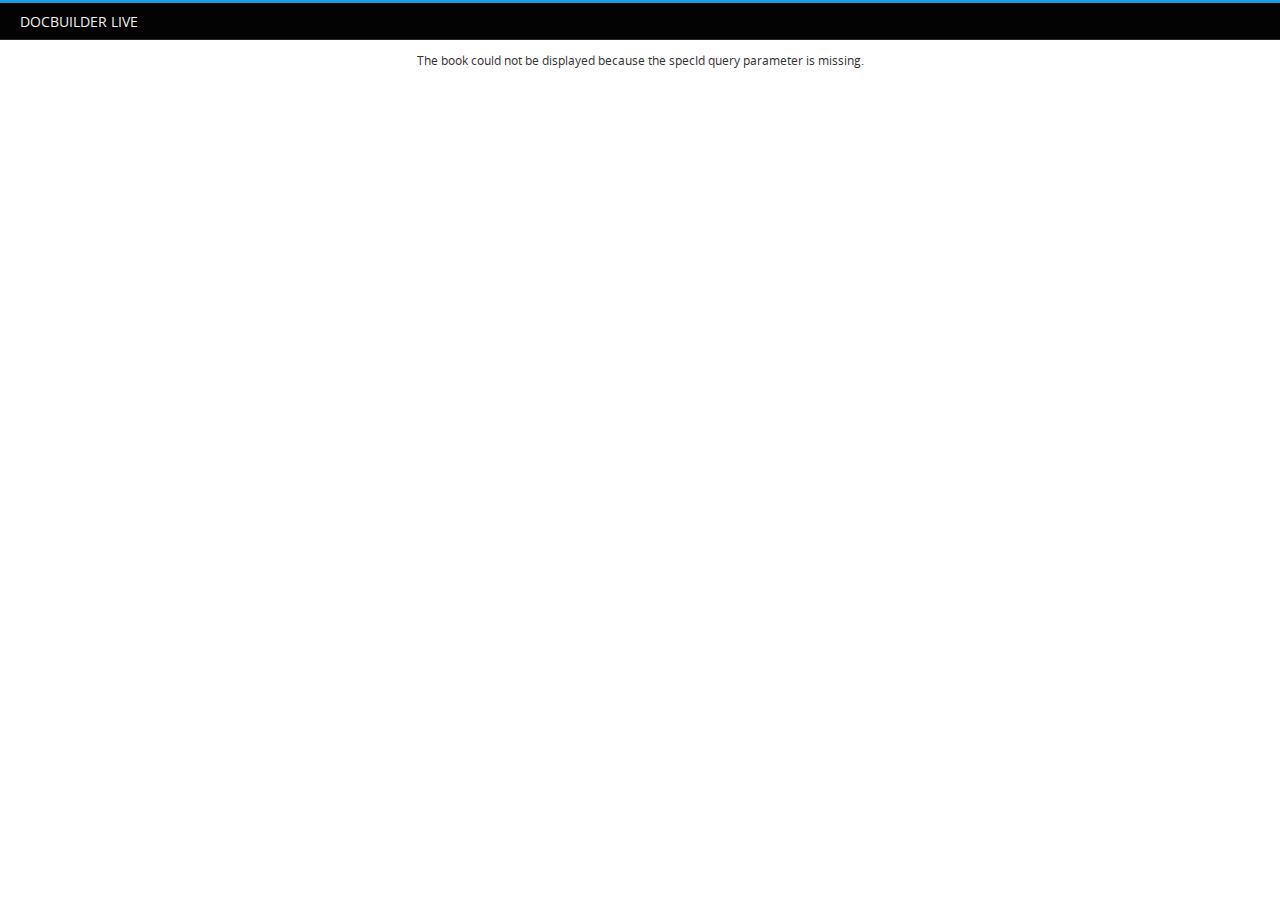
==== commit bab11c8b: "Working on DocBuilder Live prototype" ====
--- a/index.html
+++ b/index.html
@@ -1,57 +1,66 @@
 <!DOCTYPE html>
 <html>
-<head lang="en">
-    <title>DocBuilder Live</title>
-    <meta charset="UTF-8">
+    <head lang="en">
+        <title>DocBuilder Live</title>
+        <meta charset="UTF-8">
 
-    <link href="patternfly/css/patternfly.css" rel="stylesheet" media="screen, print">
+        <link href="patternfly/css/patternfly.css" rel="stylesheet" media="screen, print">
 
-    <style>
-        iframe { display: block; width: 100% }
-        #book {  margin-top: 50px; margin-left: 350px; margin-right:10px; margin-bottom: 10px}
-        #toc { margin-top: 10px; position: fixed; overflow: auto; left: 10px; top: 30px; bottom: 10px; width: 330px; border-bottom-style: none}
-        #toc a { border-bottom-style: none}
-        .loadingTopicDiv { min-height: 40px }
-        #loading { width: 100%; text-align: center;}
-        .loadingContent {width: 100%; margin-top: 40px;}
-        .loadingImage {display:block; margin:auto;}
-        .jstree-ocl {
-            /* Disable the folder close widgets */
-            width:0px !important
-        }
-        .header {position: fixed; width:100%; top: 0}
-        #refreshin {color: #53565B;}
-    </style>
-    <link rel="stylesheet" href="themes/default/style.min.css" />
-    <link xmlns="http://www.w3.org/1999/xhtml" rel="stylesheet" type="text/css" href="http://topicindex-dev.ecs.eng.bne.redhat.com:8080/pressgang-ccms-static/brand/Common/css/default.css" />
-    <link xmlns="http://www.w3.org/1999/xhtml" rel="stylesheet" media="print" href="http://topicindex-dev.ecs.eng.bne.redhat.com:8080/pressgang-ccms-static/brand/Common/css/print.css" type="text/css" />
-    <script type="application/javascript" src="scripts/jquery-2.1.0.min.js"></script>
-    <script type="application/javascript" src="scripts/underscore-min.js"></script>
-    <script src="bootstrap/js/bootstrap.min.js"></script>
-    <script src="patternfly/js/patternfly.min.js"></script>
-    <script type="application/javascript" src="scripts/collections.js"></script>
-    <script type="application/javascript" src="scripts/moment-with-langs.min.js"></script>
-    <script type="application/javascript" src="scripts/docbuilder.js"></script>
-    <script type="application/javascript" src="scripts/jstree.min.js"></script>
-    <title></title>
-</head>
-<body>
-    <nav class="navbar navbar-default navbar-pf header" role="navigation">
-        <div class="navbar-header">
-            <div class="navbar-brand">DOCBUILDER LIVE</div>
-            <span class="nav navbar-nav navbar-utility" id="refreshin"></span>
+        <style>
+            iframe { display: block; width: 100% }
+            #book {
+                position: fixed;
+                top: 50px;
+                left: 350px;
+                right: 0px;
+                bottom: 10px;
+                overflow: auto;
+            }
+            #toc { margin-top: 10px; position: fixed; overflow: auto; left: 10px; top: 40px; bottom: 10px; width: 330px; border-bottom-style: none}
+            #toc a { border-bottom-style: none}
+            .loadingTopicDiv { min-height: 40px }
+            #loading { width: 100%; text-align: center;}
+            .loadingContent {width: 100%; margin-top: 50px;}
+            .loadingImage {display:block; margin:auto;}
+            .jstree-ocl {
+                /* Disable the folder close widgets */
+                width:0px !important
+            }
+            #header {position: fixed; width:100%; top: 0}
+            #refreshin {color: #53565B;}
+        </style>
+        <link rel="stylesheet" href="themes/default/style.min.css" />
+        <link xmlns="http://www.w3.org/1999/xhtml" rel="stylesheet" type="text/css" href="http://topicindex-dev.ecs.eng.bne.redhat.com:8080/pressgang-ccms-static/brand/Common/css/default.css" />
+        <link xmlns="http://www.w3.org/1999/xhtml" rel="stylesheet" media="print" href="http://topicindex-dev.ecs.eng.bne.redhat.com:8080/pressgang-ccms-static/brand/Common/css/print.css" type="text/css" />
+        <script type="application/javascript" src="scripts/jquery-2.1.0.min.js"></script>
+        <script type="application/javascript" src="scripts/underscore-min.js"></script>
+        <script src="bootstrap/js/bootstrap.min.js"></script>
+        <script src="patternfly/js/patternfly.min.js"></script>
+        <script type="application/javascript" src="scripts/collections.js"></script>
+        <script type="application/javascript" src="scripts/moment-with-langs.min.js"></script>
+        <script type="application/javascript" src="scripts/docbuilder.js"></script>
+        <script type="application/javascript" src="scripts/jstree.min.js"></script>
+        <title></title>
+    </head>
+    <body>
+        <nav id="header" class="navbar navbar-default navbar-pf header" role="navigation">
+            <div class="navbar-header">
+                <div class="navbar-brand">DOCBUILDER LIVE</div>
+            </div>
+
+            <div class="collapse navbar-collapse navbar-collapse-1">
+                <span class="nav navbar-nav navbar-utility" id="refreshin"></span>
+            </div>
+        </nav>
+
+        <div id="loading">
+            <div class="loadingContent">
+                Loading Content Specification
+            </div>
+            <div class="loadingContent">
+                <img class="loadingImage" src='images/loading.gif'/>
+            </div>
         </div>
-
-    </nav>
-
-<div id="loading">
-    <div class="loadingContent">
-        Loading Content Specification
-    </div>
-    <div class="loadingContent">
-        <img class="loadingImage" src='images/loading.gif'/>
-    </div>
-</div>
-<div id="book"></div>
-</body>
+        <div id="book"></div>
+    </body>
 </html>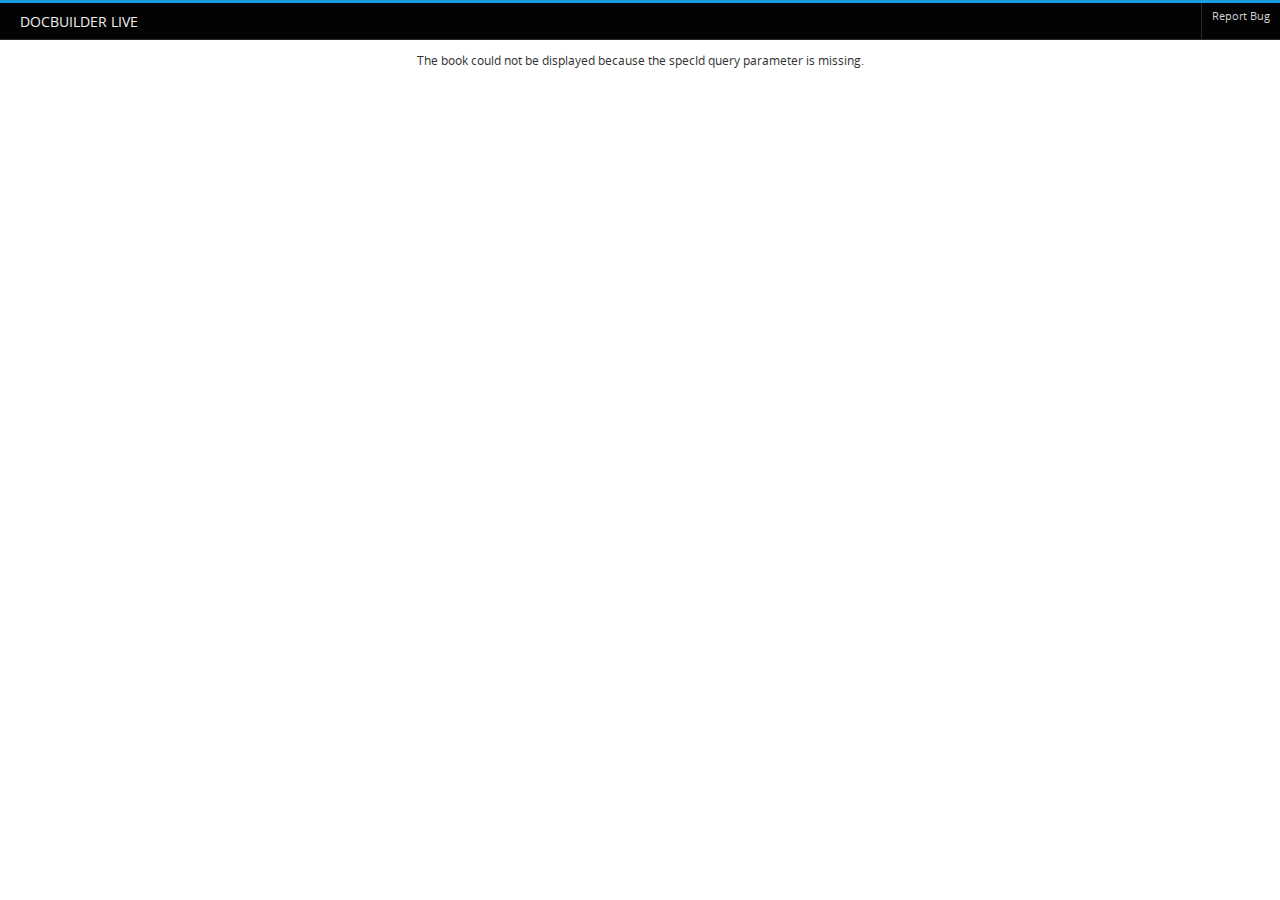
==== commit 6fdb9a67: "Working on DocBuilder Live prototype" ====
--- a/index.html
+++ b/index.html
@@ -12,9 +12,10 @@
                 position: fixed;
                 top: 50px;
                 left: 350px;
-                right: 0px;
+                right: 10px;
                 bottom: 10px;
                 overflow: auto;
+                padding-right: 10px;
             }
             #toc { margin-top: 10px; position: fixed; overflow: auto; left: 10px; top: 40px; bottom: 10px; width: 330px; border-bottom-style: none}
             #toc a { border-bottom-style: none}
@@ -28,6 +29,21 @@
             }
             #header {position: fixed; width:100%; top: 0}
             #refreshin {color: #53565B;}
+
+            .navbar-nav, .navbar-nav > li, .navbar-nav > li > a, .navbar-nav > li > span {
+                height: 100%
+            }
+
+            .navbar-nav > li > a {
+                border-bottom-style: none;
+            }
+            .navbar-nav > li > span {
+                display: block;
+                padding-left: 10px;
+                padding-right: 10px;
+                padding-top: 7px;
+                padding-bottom: 7px;
+            }
         </style>
         <link rel="stylesheet" href="themes/default/style.min.css" />
         <link xmlns="http://www.w3.org/1999/xhtml" rel="stylesheet" type="text/css" href="http://topicindex-dev.ecs.eng.bne.redhat.com:8080/pressgang-ccms-static/brand/Common/css/default.css" />
@@ -43,13 +59,21 @@
         <title></title>
     </head>
     <body>
-        <nav id="header" class="navbar navbar-default navbar-pf header" role="navigation">
+        <nav id="header" class="navbar navbar-default navbar-pf" role="navigation">
+
             <div class="navbar-header">
                 <div class="navbar-brand">DOCBUILDER LIVE</div>
             </div>
 
             <div class="collapse navbar-collapse navbar-collapse-1">
-                <span class="nav navbar-nav navbar-utility" id="refreshin"></span>
+                <ul class="nav navbar-nav navbar-utility">
+                    <li>
+                        <span id="refreshin"></span>
+                    </li>
+                    <li>
+                        <a href="https://bugzilla.redhat.com/enter_bug.cgi?alias=&assigned_to=pressgang-ccms-dev%40redhat.com&bug_status=NEW&component=DocBook-builder&product=PressGang%20CCMS&version=1.2">Report Bug</a>
+                    </li>
+                </ul>
             </div>
         </nav>
 
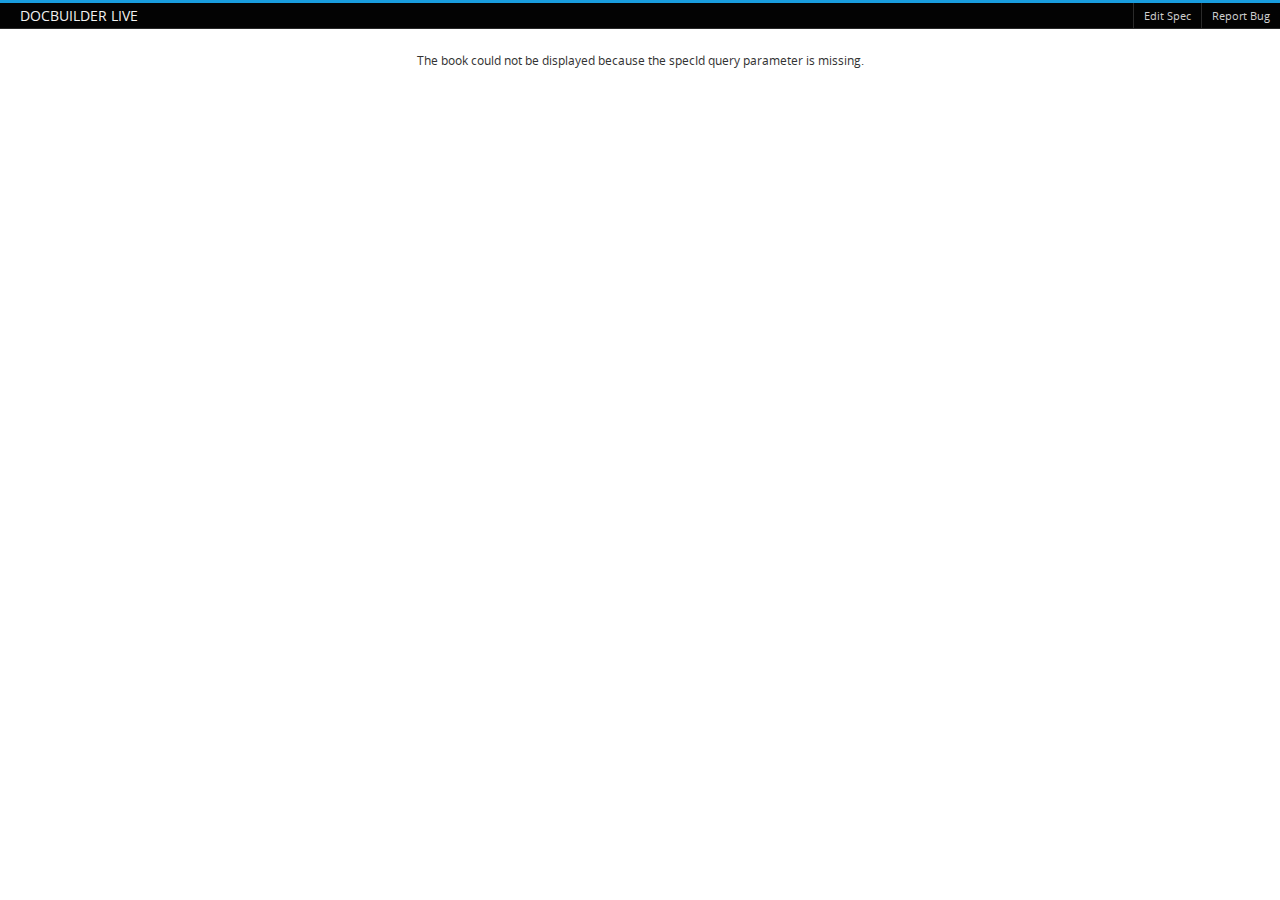
==== commit 649e91e7: "Working on DocBuilder Live prototype" ====
--- a/index.html
+++ b/index.html
@@ -43,6 +43,11 @@
                 padding-right: 10px;
                 padding-top: 7px;
                 padding-bottom: 7px;
+                line-height: 11px;
+            }
+
+            .navbar-brand {
+                line-height: 10px;
             }
         </style>
         <link rel="stylesheet" href="themes/default/style.min.css" />
@@ -71,6 +76,9 @@
                         <span id="refreshin"></span>
                     </li>
                     <li>
+                        <a id="editSpec" href="#">Edit Spec</a>
+                    </li>
+                    <li>
                         <a href="https://bugzilla.redhat.com/enter_bug.cgi?alias=&assigned_to=pressgang-ccms-dev%40redhat.com&bug_status=NEW&component=DocBook-builder&product=PressGang%20CCMS&version=1.2">Report Bug</a>
                     </li>
                 </ul>
